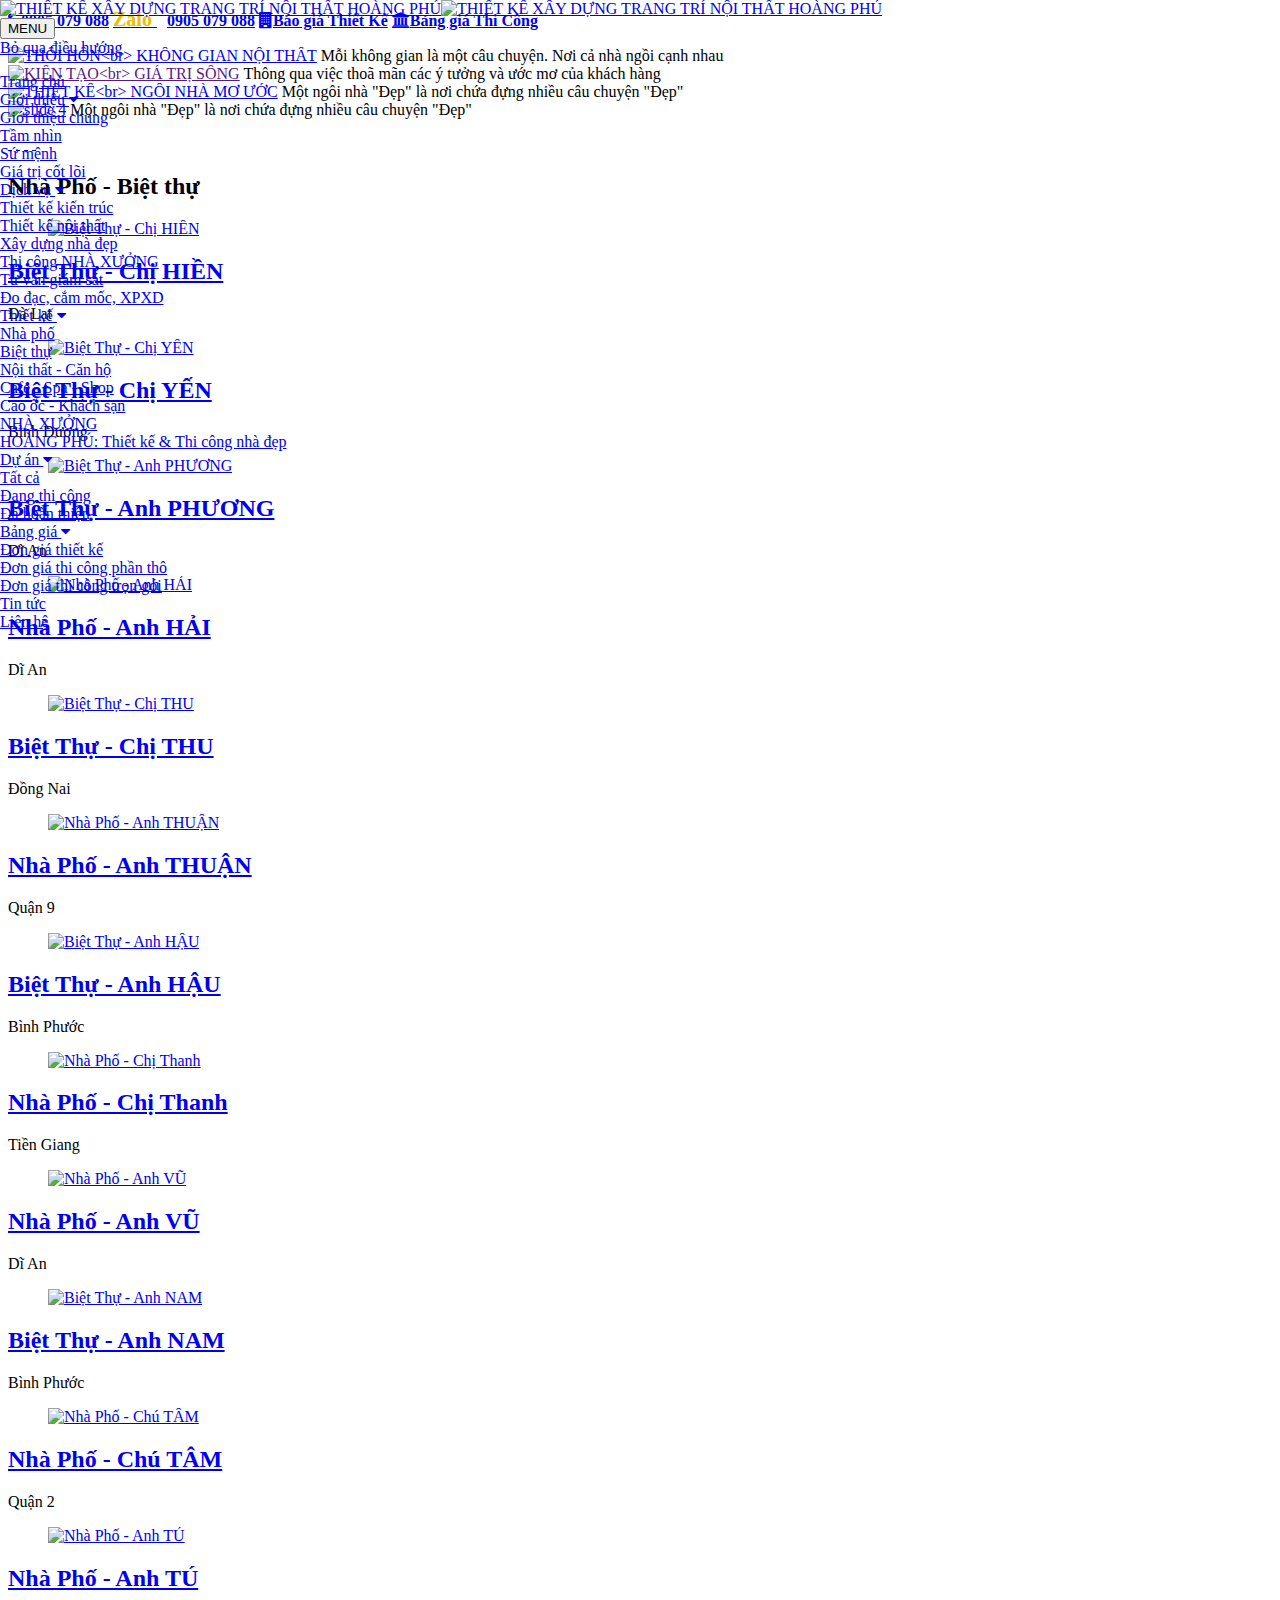
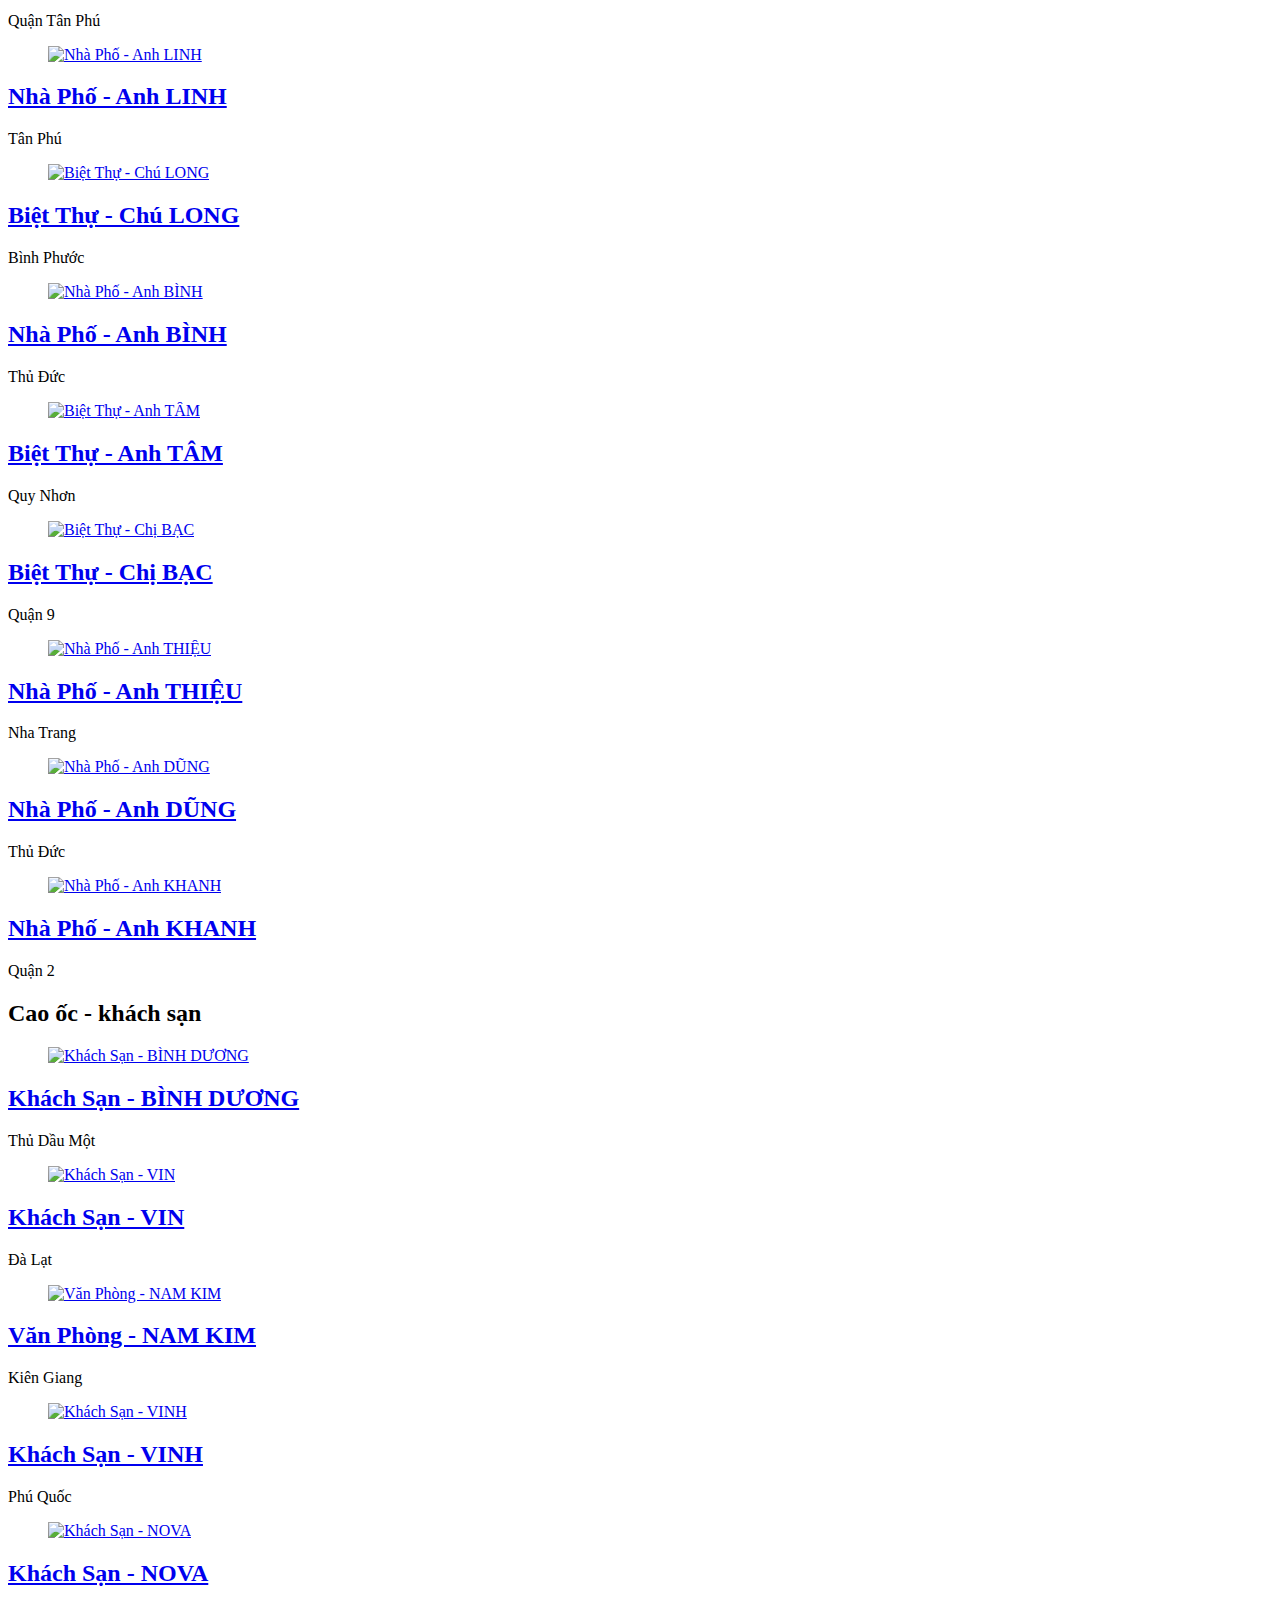
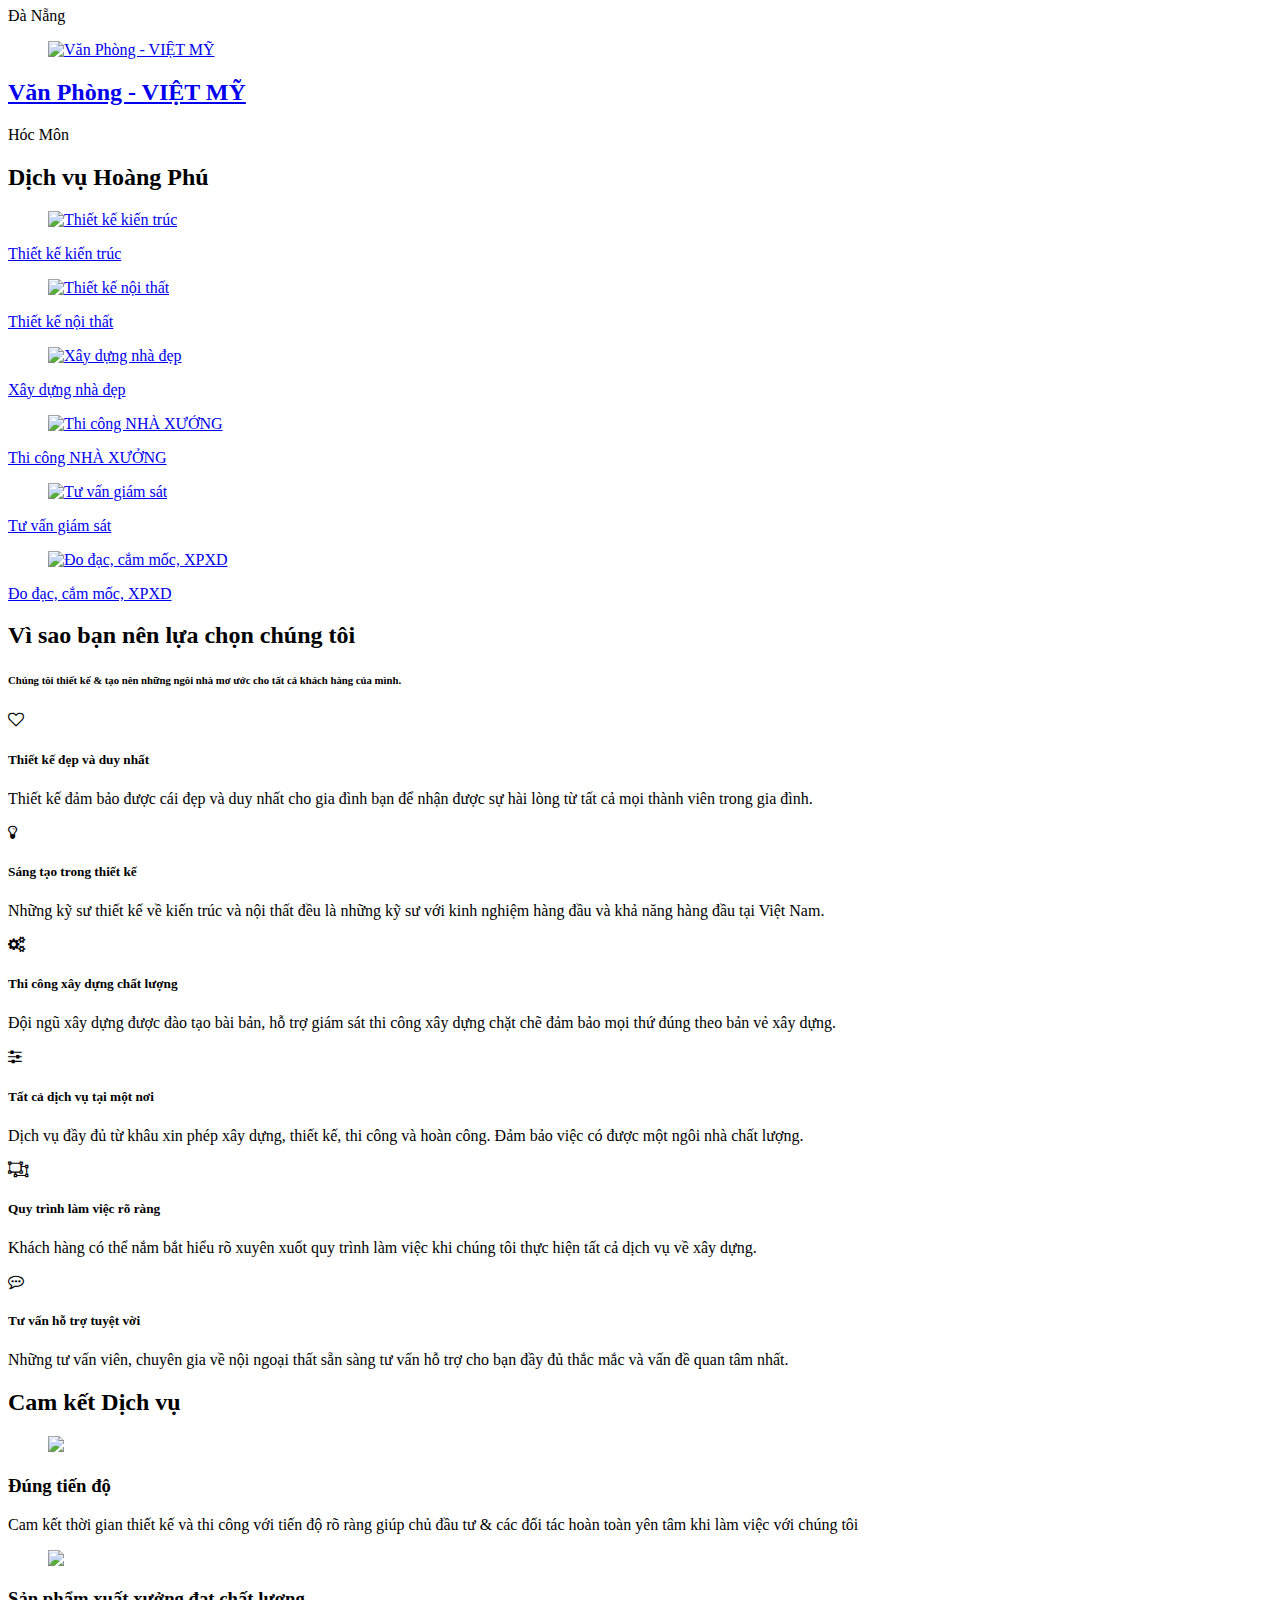
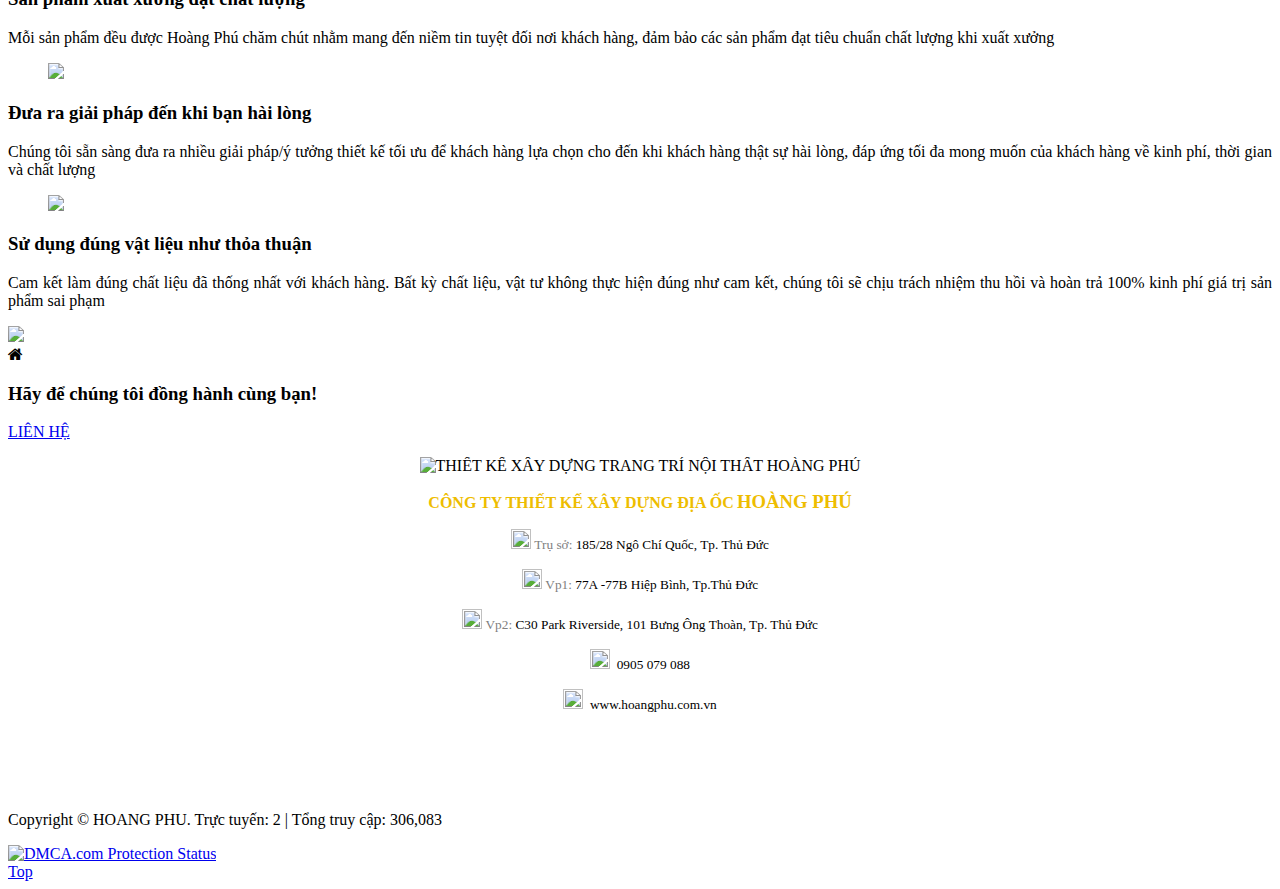
==== html/home.html @ 9a508f5a "html homepage" ====
<!DOCTYPE html>
<html lang="vi" itemscope="" itemtype="http://schema.org/Product">
	<head>
		<meta charset="utf-8">
		<title>HOÀNG PHÚ: Thiết kế & Thi công nhà đẹp</title>
		<base href="http://dev.html.com/">
		<meta name="robots" content="index,follow">
		<meta name="description" content="XÂY DỰNG HOÀNG PHÚ - Thiết Kế & Thi Công Nhà Đẹp, Nội Thất - Hotline/zalo: 0905079088 - www.hoangphu.com.vn - Trụ sở: 185/28 Ngô Chí Quốc, Q.Thủ Đức, HCM - Vp: C30 Park Riverside, 101 Bưng Ông Thoàn, Q.9, HCM">
		<meta name="keywords" content="thiet ke nha pho, thiết kế nhà phố, thiet ke nha pho dep, thiet ke nha pho 1 tang, thiet ke nha pho tang, thiet ke biet thu co dien, thiet ke biet thu mai thai, thiet ke biet thu tan co dien, thiết kế biệt thự vườn, mẫu biệt thự đẹp, biệt thự 2 tầng">
		<meta name="format-detection" content="telephone=no"/>
		<meta content="origin" name="referrer">
		<meta property="og:title" itemprop="name" content="HOÀNG PHÚ: Thiết kế & Thi công nhà đẹp"/>
		<meta property="og:url" content="https://hoangphu.com.vn/trang-chu.html"/>
		<meta property="og:site_name" content="THIẾT KẾ XÂY DỰNG TRANG TRÍ NỘI THẤT HOÀNG PHÚ"/>
		<meta property="og:description" content="XÂY DỰNG HOÀNG PHÚ - Thiết Kế & Thi Công Nhà Đẹp, Nội Thất - Hotline/zalo: 0905079088 - www.hoangphu.com.vn - Trụ sở: 185/28 Ngô Chí Quốc, Q.Thủ Đức, HCM - Vp: C30 Park Riverside, 101 Bưng Ông Thoàn, Q.9, HCM" />
		<!-- Global site tag (gtag.js) - Google Analytics --><script async src="https://www.googletagmanager.com/gtag/js?id=G-7M52BZFC5R"></script><script>window.dataLayer=window.dataLayer||[];function gtag(){dataLayer.push(arguments);}gtag('js',new Date());gtag('config','G-7M52BZFC5R');</script><!-- Google Tag Manager --><script>(function(w,d,s,l,i){w[l]=w[l]||[];w[l].push({'gtm.start':new Date().getTime(),event:'gtm.js'});var f=d.getElementsByTagName(s)[0],j=d.createElement(s),dl=l!='dataLayer'?'&l='+l:'';j.async=true;j.src='https://www.googletagmanager.com/gtm.js?id='+i+dl;f.parentNode.insertBefore(j,f);})(window,document,'script','dataLayer','GTM-WXMTMTJ');</script><!-- End Google Tag Manager -->
		<meta property="og:image" itemprop="image" content="https://hoangphu.com.vn/files/upload/anh-dai-dien-mang-xa-hoi/anh-dai-dien-trang-chu.jpg"/>
		<meta name="twitter:image:src" content="https://hoangphu.com.vn/files/upload/anh-dai-dien-mang-xa-hoi/anh-dai-dien-trang-chu.jpg">
		<meta name="twitter:title" content="HOÀNG PHÚ: Thiết kế & Thi công nhà đẹp" />
		<meta name="twitter:domain" content="https://hoangphu.com.vn/trang-chu.html" />
		<meta name="twitter:description" content="XÂY DỰNG HOÀNG PHÚ - Thiết Kế & Thi Công Nhà Đẹp, Nội Thất - Hotline/zalo: 0905079088 - www.hoangphu.com.vn - Trụ sở: 185/28 Ngô Chí Quốc, Q.Thủ Đức, HCM - Vp: C30 Park Riverside, 101 Bưng Ông Thoàn, Q.9, HCM" />
		<link href="https://hoangphu.com.vn/trang-chu.html" rel="canonical">
		</link>
		<meta name="author" itemprop="author" content="THIẾT KẾ XÂY DỰNG TRANG TRÍ NỘI THẤT HOÀNG PHÚ">
		<meta name="generator" content="prohoangloi@gmail.com - Contao Open Source CMS">
		<meta http-equiv="audience" content="General">
		<meta name="resource-type" content="Document">
		<meta name="revisit-after" content="1 days">
		<meta http-equiv="X-UA-Compatible" content="IE=edge,chrome=1">
		<link href='//ajax.googleapis.com' rel='dns-prefetch'/>
		<link href='//www.facebook.com' rel='dns-prefetch'/>
		<link href='//plus.google.com' rel='dns-prefetch'/>
		<link href='//twitter.com' rel='dns-prefetch'/>
		<link href='//www.youtube.com' rel='dns-prefetch'/>
		<link href='//apis.google.com' rel='dns-prefetch'/>
		<link href='//connect.facebook.net' rel='dns-prefetch'/>
		<link href='//www.google-analytics.com' rel='dns-prefetch'/>
		<link href='//www.googletagservices.com' rel='dns-prefetch'/>
		<link href='//static.xx.fbcdn.net' rel='dns-prefetch'/>
		<link href='//tpc.googlesyndication.com' rel='dns-prefetch'/>
		<style>body ul{padding-left: 0;}</style>
		<meta name="viewport" content="width=device-width,initial-scale=1.0">
		<style>@media screen and (min-width: 1200px){.container{max-width:100%;width:1300px !important;}}</style>
		<link rel="stylesheet" href="http://dev.html.com/assets/css/home.css" media="all">		
		<script src="assets/js/030555ee423f.js"></script>
		<link rel="shortcut icon" type="image/x-icon" href="https://hoangphu.com.vn/share/favicon-cong-ty-hoang-phu.ico">
		<link rel="apple-touch-icon" href="https://hoangphu.com.vn/share/favicon-apple-touch-icon-cong-ty-hoang-phu.png">
		<link rel="stylesheet" href="assets/jquery/wow-slider/css.css" media="all">
		<link rel="stylesheet" href="files/system/css/news.css" media="all">
		<link rel="stylesheet" href="https://stackpath.bootstrapcdn.com/font-awesome/4.7.0/css/font-awesome.min.css" media="all">
		<link rel="stylesheet" href="assets/jquery/wow/wow-animate.css" media="all">
		<link rel="stylesheet" href="assets/css/4ce160f4c6d7.css" media="all">
		<script src="/assets/jquery/config/default.js" defer></script>
		<style>#header .csticky{top: 0px !important;bottom: inherit !important;position: fixed !important;z-index: 1000;width: 100%;left: 0px;transition: transform .5s ease-in-out,transform .5s ease-in-out,background .5s ease-in-out;-moz-transition: height .5s ease-in-out,-moz-transform .5s ease-in-out,background .5s ease-in-out;-webkit-transition: height .5s ease-in-out,-webkit-transform .5s ease-in-out,background .5s ease-in-out;-o-transition: height .5s ease-in-out,-o-transform .5s ease-in-out,background .5s ease-in-out;-webkit-animation-duration: 0.5s;-moz-animation-duration: 0.5s;-o-animation-duration: 0.5s;animation-duration: 0.5s;-webkit-animation-name: fadeInDown;animation-name: fadeInDown;}@-webkit-keyframes fadeInDown{0%{opacity: 0;-webkit-transform: translate3d(0,-100%,0);transform: translate3d(0,-100%,0);}100%{opacity: 1;-webkit-transform: none;transform: none;}}@keyframes fadeInDown{0%{opacity: 0;-webkit-transform: translate3d(0,-100%,0);-ms-transform: translate3d(0,-100%,0);transform: translate3d(0,-100%,0);}100%{opacity: 1;-webkit-transform: none;-ms-transform: none;transform: none;}}.csticky-holder>.parent-is-stuck:after{content:"" !important;display: block !important;clear: both !important;}.csticky-holder>.parent-is-stuck>div{float: inherit !important;max-width: 100%;}@media screen and (max-width: 991px){.csticky-holder>.csticky{position: relative !important;top:inherit !important;}.csticky-holder>.parent-is-stuck,.csticky-holder .csticky-stick{position: relative !important;max-width: 100% !important;height: auto !important;top: inherit !important;}}</style>
		<script src="assets/jquery/wow/wow.min.js"></script><script>new WOW().init();</script><script src="/assets/jquery/wow-slider/wow.js" defer></script><script src="/assets/jquery/wow-slider/wow-effect.js" defer></script><script src="/assets/jquery/mpmansory/mp_mansory.js"></script><script src="https://hoangphu.com.vn/assets/bootstrap/js/bootstrap.min.js" defer></script>
		<style>#container{display:none !important;}@media screen and (min-width:768px){#header .more-inside-menu{position: absolute;top: 0px;left: 0px;right: 0px;z-index: 1000;background: none;box-shadow:none}}body{background:#FFF !important;}</style>
		<!-- Google Tag Manager (noscript) -->
		<noscript><iframe src="https://www.googletagmanager.com/ns.html?id=GTM-T3HDD78" height="0" width="0" style="display:none;visibility:hidden"></iframe></noscript>
		<!-- End Google Tag Manager (noscript) --><!-- Global site tag (gtag.js) - Google Analytics --><script async src="https://www.googletagmanager.com/gtag/js?id=UA-105630830-1"></script><script>window.dataLayer=window.dataLayer||[];function gtag(){dataLayer.push(arguments);}gtag('js',new Date());gtag('config','UA-105630830-1');</script><!-- Global site tag (gtag.js) - Google Ads: 647737981 --><script async src="https://www.googletagmanager.com/gtag/js?id=AW-647737981"></script><script>window.dataLayer=window.dataLayer||[];function gtag(){dataLayer.push(arguments);}gtag('js',new Date());gtag('config','AW-647737981');</script><!--[if lt IE 9]><script src="assets/html5shiv/3.7.2/html5shiv-printshiv.min.js"></script><![endif]-->
	</head>
	<body id="top" class="win chrome webkit ch90">
		<!-- Google Tag Manager (noscript) -->
		<noscript><iframe src="https://www.googletagmanager.com/ns.html?id=GTM-WXMTMTJ" height="0" width="0" style="display:none;visibility:hidden"></iframe></noscript>
		<!-- End Google Tag Manager (noscript) --> 
		<div id="wrapper" class="clearfix">
			<header id="header" class="relative">
				<div class="inside">
					<style>@media (max-width: 767.98px){.zalo-text{line-height: 1;font-size: 17px !important;margin-right: 0 !important;}}</style>
					<div class="header-hotline-mobile text-center padding-bs-0"> <a class="btn-xs" href="tel:0905079088" title="0905079088"><i class="fa fa-phone"></i><b>0905 079 088</b></a> <a class="btn-xs" href="https://zalo.me/0905079088" title="0905079088" target="_blank" > <b style="color:#eebd00;margin-right: 10px;font-weight: bold;font-size: 20px;" class="zalo-text"> Zalo </b><b>0905 079 088</b></a> <a class="btn-xs" href="don-gia-thiet-ke-kien-truc.html" title="Báo giá Thiết Kế" target="_blank"><i class="fa fa-building" aria-hidden="true"></i><b>Báo giá Thiết Kế</b></a> <a class="btn-xs" href="bang-gia/don-gia-thi-cong-phan-tho.html" title="Bảng Giá Thi Công" target="_blank"><i class="fa fa-university" aria-hidden="true"></i><b>Bảng giá Thi Công</b></a></div>
					<div class="relative">
						<div class="more-inside-menu csticky-div">
							<div class="background-menu container padding-bs-0 p-menu">
								<div class="logo hidden-lg hidden-md col-xs-8 col-xs-push-2 col-sm-push-0 padding-bs-0 col-sm-left col-xs-center img-reponsive"> <a href="/" title="THIẾT KẾ XÂY DỰNG TRANG TRÍ NỘI THẤT HOÀNG PHÚ" class="inline-block"><img class="hidden-xs" src="/files/system/img/general/logo.png" alt="THIẾT KẾ XÂY DỰNG TRANG TRÍ NỘI THẤT HOÀNG PHÚ"><img class="hidden-lg hidden-md hidden-sm" src="/files/system/img/general/logo-mobile.png" alt="THIẾT KẾ XÂY DỰNG TRANG TRÍ NỘI THẤT HOÀNG PHÚ"></a></div>
								<!-- indexer::stop --> 
								<nav class="navbar mod_navigation navbar-default nav-fixed nav-header col-sm-no-padding-right col-md-center block"">
									<div class="navbar-header">
										<button type="button" class="navbar-toggle" data-toggle="collapse" data-target=".navbar-ex842-collapse">
											<span class="sr-only">Toggle navigation</span><!-- <span class="icon-bar"></span> <span class="icon-bar"></span> <span class="icon-bar"></span> --> MENU 
										</button>
										<a class="navbar-brand" href="#"></a>
									</div>
									<div class="collapse navbar-collapse navbar-ex842-collapse">
										<a href="#skipNavigation842" class="invisible"> Bỏ qua điều hướng</a> 
										<ul class="level_1 nav ">
											<li class="trail sibling first" > <a href="https://hoangphu.com.vn/trang-chu.html" title="HOÀNG PHÚ: Thiết kế &amp; Thi công nhà đẹp" class="trail sibling first" >Trang chủ </a> </li>
											<li class="submenu sibling" >
												<a href="https://hoangphu.com.vn/gioi-thieu/gioi-thieu-chung.html" title="HOÀNG PHÚ: Thiết kế &amp; Thi công nhà đẹp" class="submenu sibling dropdown-toggle" data-toggle="dropdown" >Giới thiệu <b class="caret-icon fa fa-caret-down"></b> </a>
												<ul class="level_2 dropdown-menu multi-level">
													<li class="first" > <a href="https://hoangphu.com.vn/gioi-thieu/gioi-thieu-chung.html" title="Giới Thiệu - HOÀNG PHÚ - Thiết Kế &amp; Thi Công Nhà Đẹp, Nội Thất" class="first" >Giới thiệu chung </a> </li>
													<li> <a href="https://hoangphu.com.vn/tam-nhin.html" title="Tầm nhìn">Tầm nhìn </a> </li>
													<li> <a href="https://hoangphu.com.vn/gioi-thieu/su-menh.html" title="Sứ mệnh">Sứ mệnh </a> </li>
													<li class="last" > <a href="https://hoangphu.com.vn/gioi-thieu/gia-tri-cot-loi.html" title="Giá trị cốt lõi" class="last" >Giá trị cốt lõi </a> </li>
												</ul>
											</li>
											<li class="submenu sibling" >
												<a href="https://hoangphu.com.vn/dich-vu/thiet-ke-kien-truc.html" title="HOÀNG PHÚ: Thiết kế &amp; Thi công nhà đẹp" class="submenu sibling dropdown-toggle" data-toggle="dropdown" >Dịch vụ <b class="caret-icon fa fa-caret-down"></b> </a>
												<ul class="level_2 dropdown-menu multi-level">
													<li class="first" > <a href="https://hoangphu.com.vn/dich-vu/thiet-ke-kien-truc.html" title="Thiết Kế Kiến Trúc - HOÀNG PHÚ - Thiết Kế &amp; Thi Công Nhà Đẹp" class="first" >Thiết kế kiến trúc </a> </li>
													<li> <a href="https://hoangphu.com.vn/dich-vu/thiet-ke-noi-that.html" title="Thiết Kế Nội Thất HOÀNG PHÚ - Thiết kế thi công trọn gói">Thiết kế nội thất </a> </li>
													<li> <a href="https://hoangphu.com.vn/dich-vu/xay-dung-nha-dep.html" title="Xây dựng nhà đẹp">Xây dựng nhà đẹp </a> </li>
													<li> <a href="https://hoangphu.com.vn/dich-vu/thi-cong-nha-xuong.html" title="Thi công nhà xưởng">Thi công NHÀ XƯỞNG </a> </li>
													<li> <a href="https://hoangphu.com.vn/dich-vu/tu-van-giam-sat.html" title="Tư vấn giám sát">Tư vấn giám sát </a> </li>
													<li class="last" > <a href="https://hoangphu.com.vn/dich-vu/do-dac-cam-moc-xpxd.html" title="Đo đạc, cắm mốc, XPXD" class="last" >Đo đạc, cắm mốc, XPXD </a> </li>
												</ul>
											</li>
											<li class="sibling" >
												<a href="https://hoangphu.com.vn/thiet-ke.html" title="HOÀNG PHÚ: Thiết Kế &amp; Thi Công Nhà Đẹp" class="sibling dropdown-toggle" data-toggle="dropdown" >Thiết kế <b class="caret-icon fa fa-caret-down"></b> </a> 
												<ul class=" level_2 dropdown-menu">
													<li class="first"><a href="https://hoangphu.com.vn/thiet-ke-hp/nha-pho.html" title="Nhà phố" class="cate-75 cate-init items ">Nhà phố</a></li>
													<li class=""><a href="https://hoangphu.com.vn/thiet-ke-hp/biet-thu.html" title="Biệt thự" class="cate-76 cate-init items ">Biệt thự</a></li>
													<li class=""><a href="https://hoangphu.com.vn/thiet-ke-hp/noi-that-82.html" title="Nội thất - Căn hộ" class="cate-82 cate-init items ">Nội thất - Căn hộ</a></li>
													<li class=""><a href="https://hoangphu.com.vn/thiet-ke-hp/cafe-spa-shop.html" title="Cafe - Spa - Shop" class="cate-78 cate-init items ">Cafe - Spa - Shop</a></li>
													<li class=""><a href="https://hoangphu.com.vn/thiet-ke-hp/cao-oc-khach-san.html" title="Cao ốc - Khách sạn" class="cate-96 cate-init items ">Cao ốc - Khách sạn</a></li>
													<li class=" last"><a href="https://hoangphu.com.vn/thiet-ke-hp/nha-xuong.html" title="NHÀ XƯỞNG" class="cate-97 cate-init items ">NHÀ XƯỞNG</a></li>
												</ul>
											</li>
											<li class="hidden-xs logo-desktop hidden-sm sibling" > <a href="https://hoangphu.com.vn/trang-chu.html" title="HOÀNG PHÚ: Thiết kế &amp; Thi công nhà đẹp" class="hidden-xs logo-desktop hidden-sm sibling" >HOÀNG PHÚ: Thiết kế & Thi công nhà đẹp </a> </li>
											<li class="submenu sibling" >
												<a href="xay-dung-c/dang-thi-cong.html" title="Dự Án - XÂY DỰNG HOÀNG PHÚ - Thiết Kế &amp; Thi Công Nhà Đẹp, Nội Thất" class="submenu sibling dropdown-toggle" data-toggle="dropdown" >Dự án <b class="caret-icon fa fa-caret-down"></b> </a>
												<ul class="level_2 dropdown-menu multi-level">
													<li class="first last" > <a href="https://hoangphu.com.vn/du-an/tat-ca.html" title="Tất cả" class="first last" >Tất cả </a> </li>
												</ul>
												<ul class=" level_2 dropdown-menu">
													<li class="first"><a href="https://hoangphu.com.vn/xay-dung-c/dang-thi-cong.html" title="Đang thi công" class="cate-93 cate-init items ">Đang thi công</a></li>
													<li class=" last"><a href="https://hoangphu.com.vn/xay-dung-c/da-hoan-thien.html" title="Đã hoàn thiện" class="cate-85 cate-init items ">Đã hoàn thiện</a></li>
												</ul>
											</li>
											<li class="submenu sibling" >
												<a href="https://hoangphu.com.vn/bang-gia/don-gia-thi-cong-phan-tho.html" title="Bảng Giá - XÂY DỰNG HOÀNG PHÚ - Thiết Kế &amp; Thi Công Nhà Đẹp, Nội Thất" class="submenu sibling dropdown-toggle" data-toggle="dropdown" >Bảng giá <b class="caret-icon fa fa-caret-down"></b> </a>
												<ul class="level_2 dropdown-menu multi-level">
													<li class="first" > <a href="https://hoangphu.com.vn/don-gia-thiet-ke-kien-truc.html" title="Đơn Giá Thiết Kế - XÂY DỰNG HOÀNG PHÚ - Thiết Kế &amp; Thi Công Nhà Đẹp, Nội Thất" class="first" >Đơn giá thiết kế </a> </li>
													<li> <a href="https://hoangphu.com.vn/bang-gia/don-gia-thi-cong-phan-tho.html" title="Đơn Giá Thi Công Phần Thô - XÂY DỰNG HOÀNG PHÚ - Thiết Kế &amp; Thi Công Nhà Đẹp, Nội Thất">Đơn giá thi công phần thô </a> </li>
													<li class="last" > <a href="https://hoangphu.com.vn/don-gia-thi-cong-tron-goi.html" title="Đơn Giá Thi Công Trọn Gói - XÂY DỰNG HOÀNG PHÚ - Thiết Kế &amp; Thi Công Nhà Đẹp, Nội Thất" class="last" >Đơn giá thi công trọn gói </a> </li>
												</ul>
											</li>
											<li class="sibling" > <a href="https://hoangphu.com.vn/tin-tuc.html" title="Thiết Kế Nhà Đẹp | 500 Mẫu Nhà Đẹp Hot Nhất 2021" class="sibling" >Tin tức </a> </li>
											<li class="sibling last" > <a href="https://hoangphu.com.vn/lien-he.html" title="Liên Hệ - HOÀNG PHÚ Design &amp; Construction" class="sibling last" >Liên hệ </a> </li>
										</ul>
										<a id="skipNavigation842" class="invisible">&nbsp;</a>
									</div>
								</nav>
								<!-- indexer::continue -->
								<div class="col-sm-1 col-xs-2"></div>
							</div>
						</div>
					</div>
					<!-- indexer::stop -->
					<div class="mod_rocksolid_slider slider-header slider-home block">
						<div id="wowslider-container-705" class="container-slider">
							<div class="ws_images">
								<ul>
									<li> <a href="bang-gia/don-gia-thi-cong-phan-tho.html" title="THỔI HỒN&lt;br&#62; KHÔNG GIAN NỘI THẤT"><img src="files/upload/slide-new/slide-001.jpg" alt="THỔI HỒN&lt;br&#62; KHÔNG GIAN NỘI THẤT" title="THỔI HỒN&lt;br&#62; KHÔNG GIAN NỘI THẤT" id="wows1_1"/></a>					 Mỗi không gian là một câu chuyện. Nơi cả nhà ngồi cạnh nhau					 </li>
									<li> <a href="" title="KIẾN TẠO&lt;br&#62; GIÁ TRỊ SỐNG"><img src="files/upload/slide-new/slide-002.jpg" alt="KIẾN TẠO&lt;br&#62; GIÁ TRỊ SỐNG" title="KIẾN TẠO&lt;br&#62; GIÁ TRỊ SỐNG" id="wows1_2"/></a>					 Thông qua việc thoã mãn các ý tưởng và ước mơ của khách hàng					 </li>
									<li> <a href="https://hoangphu.com.vn/don-gia-thiet-ke-kien-truc.html" title="THIẾT KẾ&lt;br&#62; NGÔI NHÀ MƠ ƯỚC"><img src="files/upload/slide-new/slide-003.jpg" alt="THIẾT KẾ&lt;br&#62; NGÔI NHÀ MƠ ƯỚC" title="THIẾT KẾ&lt;br&#62; NGÔI NHÀ MƠ ƯỚC" id="wows1_3"/></a>					 Một ngôi nhà "Đẹp" là nơi chứa đựng nhiều câu chuyện "Đẹp"					 </li>
									<li> <a href="https://hoangphu.com.vn/don-gia-thiet-ke-kien-truc.html" title="slide 4"><img src="files/upload/slide-new/slide-004.jpg" alt="slide 4" title="slide 4" id="wows1_4"/></a>					 Một ngôi nhà "Đẹp" là nơi chứa đựng nhiều câu chuyện "Đẹp"					 </li>
								</ul>
							</div>
							<div class="ws_bullets">
								<div> <a href="files/upload/slide-new/slide-001.jpg" title="THỔI HỒN&lt;br&#62; KHÔNG GIAN NỘI THẤT"><span>&nbsp;</span></a> <a href="files/upload/slide-new/slide-002.jpg" title="KIẾN TẠO&lt;br&#62; GIÁ TRỊ SỐNG"><span>&nbsp;</span></a> <a href="files/upload/slide-new/slide-003.jpg" title="THIẾT KẾ&lt;br&#62; NGÔI NHÀ MƠ ƯỚC"><span>&nbsp;</span></a> <a href="files/upload/slide-new/slide-004.jpg" title="slide 4"><span>&nbsp;</span></a></div>
							</div>
						</div>
						<script>(function($){$(document).ready(function(){$("#wowslider-container-705").wowSlider({effect: "parallax",prev: "",next: "",duration: 6000,delay: 7000,width: 1400,height: 1400,autoPlay: true,autoPlayVideo: false,playPause: false,stopOnHover: false,loop: false,bullets: 0,caption: false,captionEffect: "none",captionDuration: 6000,controls: false,controlsThumb: false,responsive: 2,fullScreen: false,gestures: 2,onBeforeStep: 0,images: 0});});}(jQuery));</script>
					</div>
					<!-- indexer::continue -->
					<div class="mod_article first last block" id="article-header">
						<div class="contruction-div div-padding-top">
							<h2 class="ce_headline title-headdline text-center container"> <span> Nhà Phố - <strong>Biệt thự</strong> </span></h2>
							<!-- indexer::stop -->
							<div class="mod_newslist list-news-scroll block-color container col-sm-no-padding-left col-sm-no-padding-right block">
								<div class="content" id="content-news-916">
									<div class="layout_latest arc_76 block first even text-center wow fadeInUp child-list-1" data-order="1">
										<div class="aniview slow" av-animation="fadeIn">
											<figure class="image_container float_above"> <a href="thietke/biet-thu-chi-hien.html" title="Biệt Thự - Chị HIỀN"> <img src="assets/images/8/hien-villa-dalat-01-b85d1298.jpg" width="360" height="290" alt="Biệt Thự - Chị HIỀN"> </a></figure>
											<div class="content">
												<h2> <a href="thietke/biet-thu-chi-hien.html" title="Xem bài viết: Biệt Thự - Chị HIỀN">Biệt Thự - Chị HIỀN</a> </h2>
												<div class="teaser"> Đà Lạt</div>
											</div>
										</div>
									</div>
									<div class="layout_latest arc_76 block odd text-center wow fadeInUp child-list-2" data-order="2">
										<div class="aniview slow" av-animation="fadeIn">
											<figure class="image_container float_above"> <a href="thietke/biet-thu-chi-yen.html" title="Biệt Thự - Chị YẾN"> <img src="assets/images/f/thiet-ke-biet-thu-chi-yen-binh-duong-01-483b9c0f.jpg" width="360" height="286" alt="Biệt Thự - Chị YẾN"> </a></figure>
											<div class="content">
												<h2> <a href="thietke/biet-thu-chi-yen.html" title="Xem bài viết: Biệt Thự - Chị YẾN">Biệt Thự - Chị YẾN</a> </h2>
												<div class="teaser"> Bình Dương</div>
											</div>
										</div>
									</div>
									<div class="layout_latest arc_76 block even text-center wow fadeInUp child-list-3" data-order="3">
										<div class="aniview slow" av-animation="fadeIn">
											<figure class="image_container float_above"> <a href="thietke/biet-thu-anh-phuong.html" title="Biệt Thự - Anh PHƯƠNG"> <img src="assets/images/1/thiet-ke-biet-thu-anh-phuong-di-an-01-c2c74ed1.jpg" width="360" height="280" alt="Biệt Thự - Anh PHƯƠNG"> </a></figure>
											<div class="content">
												<h2> <a href="thietke/biet-thu-anh-phuong.html" title="Xem bài viết: Biệt Thự - Anh PHƯƠNG">Biệt Thự - Anh PHƯƠNG</a> </h2>
												<div class="teaser"> Dĩ An</div>
											</div>
										</div>
									</div>
									<div class="layout_latest arc_75 block odd text-center wow fadeInUp child-list-4" data-order="4">
										<div class="aniview slow" av-animation="fadeIn">
											<figure class="image_container float_above"> <a href="thietke/nha-pho-anh-hai.html" title="Nhà Phố - Anh HẢI"> <img src="assets/images/7/thiet-ke-nha-pho-hai-house-01-0123f707.jpg" width="360" height="480" alt="Nhà Phố - Anh HẢI"> </a></figure>
											<div class="content">
												<h2> <a href="thietke/nha-pho-anh-hai.html" title="Xem bài viết: Nhà Phố - Anh HẢI">Nhà Phố - Anh HẢI</a> </h2>
												<div class="teaser"> Dĩ An</div>
											</div>
										</div>
									</div>
									<div class="layout_latest arc_76 block even text-center wow fadeInUp child-list-1" data-order="5">
										<div class="aniview slow" av-animation="fadeIn">
											<figure class="image_container float_above"> <a href="thietke/thiet-ke-thi-cong-tron-goi-biet-thu-tai-dong-nai.html" title="Biệt Thự - Chị THU"> <img src="assets/images/d/thiet-ke-biet-thu-chi-thu-dong-nai-9b7a46ad.jpg" width="360" height="324" alt="Biệt Thự - Chị THU"> </a></figure>
											<div class="content">
												<h2> <a href="thietke/thiet-ke-thi-cong-tron-goi-biet-thu-tai-dong-nai.html" title="Xem bài viết: Biệt Thự - Chị THU">Biệt Thự - Chị THU</a> </h2>
												<div class="teaser"> Đồng Nai</div>
											</div>
										</div>
									</div>
									<div class="layout_latest arc_75 block odd text-center wow fadeInUp child-list-2" data-order="6">
										<div class="aniview slow" av-animation="fadeIn">
											<figure class="image_container float_above"> <a href="thietke/nha-pho-anh-thuan.html" title="Nhà Phố - Anh THUẬN"> <img src="assets/images/a/thiet-ke-nha-pho-anh-thuan-thu-duc-01-1442888a.jpg" width="360" height="360" alt="Nhà Phố - Anh THUẬN"> </a></figure>
											<div class="content">
												<h2> <a href="thietke/nha-pho-anh-thuan.html" title="Xem bài viết: Nhà Phố - Anh THUẬN">Nhà Phố - Anh THUẬN</a> </h2>
												<div class="teaser"> Quận 9</div>
											</div>
										</div>
									</div>
									<div class="layout_latest arc_76 block even text-center wow fadeInUp child-list-3" data-order="7">
										<div class="aniview slow" av-animation="fadeIn">
											<figure class="image_container float_above"> <a href="thietke/biet-thu-anh-hau.html" title="Biệt Thự - Anh HẬU"> <img src="assets/images/9/thiet-ke-biet-thu-anh-hau-binh-phuoc-01-f3d3a649.jpg" width="360" height="240" alt="Biệt Thự - Anh HẬU"> </a></figure>
											<div class="content">
												<h2> <a href="thietke/biet-thu-anh-hau.html" title="Xem bài viết: Biệt Thự - Anh HẬU">Biệt Thự - Anh HẬU</a> </h2>
												<div class="teaser"> Bình Phước</div>
											</div>
										</div>
									</div>
									<div class="layout_latest arc_75 block odd text-center wow fadeInUp child-list-4" data-order="8">
										<div class="aniview slow" av-animation="fadeIn">
											<figure class="image_container float_above"> <a href="thietke/nha-pho-chi-thanh.html" title="Nhà Phố - Chị Thanh"> <img src="assets/images/6/thiet-ke-nha-pho-chinh-thanh-tien-giang-01-50701ef6.jpg" width="360" height="360" alt="Nhà Phố - Chị Thanh"> </a></figure>
											<div class="content">
												<h2> <a href="thietke/nha-pho-chi-thanh.html" title="Xem bài viết: Nhà Phố - Chị Thanh">Nhà Phố - Chị Thanh</a> </h2>
												<div class="teaser"> Tiền Giang</div>
											</div>
										</div>
									</div>
									<div class="layout_latest arc_75 block even text-center wow fadeInUp child-list-1" data-order="9">
										<div class="aniview slow" av-animation="fadeIn">
											<figure class="image_container float_above"> <a href="thietke/nha-pho-anh-vu-2112.html" title="Nhà Phố - Anh VŨ"> <img src="assets/images/9/thiet-ke-nha-pho-anh-vu-di-an-01-e08f5739.png" width="360" height="489" alt="Nhà Phố - Anh VŨ"> </a></figure>
											<div class="content">
												<h2> <a href="thietke/nha-pho-anh-vu-2112.html" title="Xem bài viết: Nhà Phố - Anh VŨ">Nhà Phố - Anh VŨ</a> </h2>
												<div class="teaser"> Dĩ An</div>
											</div>
										</div>
									</div>
									<div class="layout_latest arc_76 block odd text-center wow fadeInUp child-list-2" data-order="10">
										<div class="aniview slow" av-animation="fadeIn">
											<figure class="image_container float_above"> <a href="thietke/biet-thu-anh-nam-2137.html" title="Biệt Thự - Anh NAM"> <img src="assets/images/4/thiet-ke-biet-thu-anh-nam-binh-phuoc-01-0237cc74.jpg" width="360" height="240" alt="Biệt Thự - Anh NAM"> </a></figure>
											<div class="content">
												<h2> <a href="thietke/biet-thu-anh-nam-2137.html" title="Xem bài viết: Biệt Thự - Anh NAM">Biệt Thự - Anh NAM</a> </h2>
												<div class="teaser"> Bình Phước</div>
											</div>
										</div>
									</div>
									<div class="layout_latest arc_75 block even text-center wow fadeInUp child-list-3" data-order="11">
										<div class="aniview slow" av-animation="fadeIn">
											<figure class="image_container float_above"> <a href="thietke/nha-pho-chu-tam.html" title="Nhà Phố - Chú TÂM"> <img src="assets/images/1/nha-pho-chu-tam-quan-2-01-16d36f21.jpg" width="360" height="446" alt="Nhà Phố - Chú TÂM"> </a></figure>
											<div class="content">
												<h2> <a href="thietke/nha-pho-chu-tam.html" title="Xem bài viết: Nhà Phố - Chú TÂM">Nhà Phố - Chú TÂM</a> </h2>
												<div class="teaser"> Quận 2</div>
											</div>
										</div>
									</div>
									<div class="layout_latest arc_75 block odd text-center wow fadeInUp child-list-4" data-order="12">
										<div class="aniview slow" av-animation="fadeIn">
											<figure class="image_container float_above"> <a href="thietke/nha-pho-anh-tu-2064.html" title="Nhà Phố - Anh TÚ"> <img src="assets/images/3/nha-pho-anh-tu-quan-tan-phu-01-6be50cc3.jpg" width="360" height="514" alt="Nhà Phố - Anh TÚ"> </a></figure>
											<div class="content">
												<h2> <a href="thietke/nha-pho-anh-tu-2064.html" title="Xem bài viết: Nhà Phố - Anh TÚ">Nhà Phố - Anh TÚ</a> </h2>
												<div class="teaser"> Quận Tân Phú</div>
											</div>
										</div>
									</div>
									<div class="layout_latest arc_75 block even text-center wow fadeInUp child-list-1" data-order="13">
										<div class="aniview slow" av-animation="fadeIn">
											<figure class="image_container float_above"> <a href="thietke/nha-pho-anh-linh.html" title="Nhà Phố - Anh LINH"> <img src="assets/images/1/thiet-ke-nha-pho-anh-linh-quan-tan-phu-01-e4d49ef1.jpg" width="360" height="463" alt="Nhà Phố - Anh LINH"> </a></figure>
											<div class="content">
												<h2> <a href="thietke/nha-pho-anh-linh.html" title="Xem bài viết: Nhà Phố - Anh LINH">Nhà Phố - Anh LINH</a> </h2>
												<div class="teaser"> Tân Phú</div>
											</div>
										</div>
									</div>
									<div class="layout_latest arc_76 block odd text-center wow fadeInUp child-list-2" data-order="14">
										<div class="aniview slow" av-animation="fadeIn">
											<figure class="image_container float_above"> <a href="thietke/biet-thu-chu-long.html" title="Biệt Thự - Chú LONG"> <img src="assets/images/4/long-villa-binh-phuoc-01-ab8dad04.jpg" width="360" height="202" alt="Biệt Thự - Chú LONG"> </a></figure>
											<div class="content">
												<h2> <a href="thietke/biet-thu-chu-long.html" title="Xem bài viết: Biệt Thự - Chú LONG">Biệt Thự - Chú LONG</a> </h2>
												<div class="teaser"> Bình Phước</div>
											</div>
										</div>
									</div>
									<div class="layout_latest arc_75 block even text-center wow fadeInUp child-list-3" data-order="15">
										<div class="aniview slow" av-animation="fadeIn">
											<figure class="image_container float_above"> <a href="thietke/nha-pho-anh-binh.html" title="Nhà Phố - Anh BÌNH"> <img src="assets/images/3/nha-pho-anh-binh-quan-thu-duc-01-ee73c943.jpg" width="360" height="504" alt="Nhà Phố - Anh BÌNH"> </a></figure>
											<div class="content">
												<h2> <a href="thietke/nha-pho-anh-binh.html" title="Xem bài viết: Nhà Phố - Anh BÌNH">Nhà Phố - Anh BÌNH</a> </h2>
												<div class="teaser"> Thủ Đức</div>
											</div>
										</div>
									</div>
									<div class="layout_latest arc_76 block odd text-center wow fadeInUp child-list-4" data-order="16">
										<div class="aniview slow" av-animation="fadeIn">
											<figure class="image_container float_above"> <a href="thietke/biet-thu-anh-tam.html" title="Biệt Thự - Anh TÂM"> <img src="assets/images/1/thiet-ke-biet-thu-anh-tam-quy-nhon-01-0dfeb731.jpg" width="360" height="225" alt="Biệt Thự - Anh TÂM"> </a></figure>
											<div class="content">
												<h2> <a href="thietke/biet-thu-anh-tam.html" title="Xem bài viết: Biệt Thự - Anh TÂM">Biệt Thự - Anh TÂM</a> </h2>
												<div class="teaser"> Quy Nhơn</div>
											</div>
										</div>
									</div>
									<div class="layout_latest arc_76 block even text-center wow fadeInUp child-list-1" data-order="17">
										<div class="aniview slow" av-animation="fadeIn">
											<figure class="image_container float_above"> <a href="thietke/biet-thu-chi-bac.html" title="Biệt Thự - Chị BẠC"> <img src="assets/images/3/biet-thu-chi-bac-quan-9-01-2c379f63.jpg" width="360" height="450" alt="Biệt Thự - Chị BẠC"> </a></figure>
											<div class="content">
												<h2> <a href="thietke/biet-thu-chi-bac.html" title="Xem bài viết: Biệt Thự - Chị BẠC">Biệt Thự - Chị BẠC</a> </h2>
												<div class="teaser"> Quận 9</div>
											</div>
										</div>
									</div>
									<div class="layout_latest arc_75 block odd text-center wow fadeInUp child-list-2" data-order="18">
										<div class="aniview slow" av-animation="fadeIn">
											<figure class="image_container float_above"> <a href="thietke/nha-pho-anh-thieu.html" title="Nhà Phố - Anh THIỆU"> <img src="assets/images/9/nha-pho-anh-thieu-nha-trang-01-cef59a99.jpg" width="360" height="432" alt="Nhà Phố - Anh THIỆU"> </a></figure>
											<div class="content">
												<h2> <a href="thietke/nha-pho-anh-thieu.html" title="Xem bài viết: Nhà Phố - Anh THIỆU">Nhà Phố - Anh THIỆU</a> </h2>
												<div class="teaser"> Nha Trang</div>
											</div>
										</div>
									</div>
									<div class="layout_latest arc_75 block even text-center wow fadeInUp child-list-3" data-order="19">
										<div class="aniview slow" av-animation="fadeIn">
											<figure class="image_container float_above"> <a href="thietke/nha-pho-anh-dung-2109.html" title="Nhà Phố - Anh DŨNG"> <img src="assets/images/f/thiet-ke-nha-pho-anh-dung-quan-thu-duc-01-400d254f.jpg" width="360" height="559" alt="Nhà Phố - Anh DŨNG"> </a></figure>
											<div class="content">
												<h2> <a href="thietke/nha-pho-anh-dung-2109.html" title="Xem bài viết: Nhà Phố - Anh DŨNG">Nhà Phố - Anh DŨNG</a> </h2>
												<div class="teaser"> Thủ Đức</div>
											</div>
										</div>
									</div>
									<div class="layout_latest arc_75 block last odd text-center wow fadeInUp child-list-4" data-order="20">
										<div class="aniview slow" av-animation="fadeIn">
											<figure class="image_container float_above"> <a href="thietke/nha-pho-anh-khanh.html" title="Nhà Phố - Anh KHANH"> <img src="assets/images/e/thiet-ke-nha-pho-anh-khanh-quan-2-01-d7ce5a3e.jpg" width="360" height="360" alt="Nhà Phố - Anh KHANH"> </a></figure>
											<div class="content">
												<h2> <a href="thietke/nha-pho-anh-khanh.html" title="Xem bài viết: Nhà Phố - Anh KHANH">Nhà Phố - Anh KHANH</a> </h2>
												<div class="teaser"> Quận 2</div>
											</div>
										</div>
									</div>
								</div>
								<script>(function($){$(document).ready(function(){$("#content-news-916").mpmansory({childrenClass: 'layout_latest',columnClasses: 'padding',breakpoints:{lg: 3,md: 4,sm: 6,xs: 6},distributeBy: {order: false,height: false,attr: 'data-order',attrOrder: 'asc'},/*/default distribute by order,options=>order: true/false,height: true/false,attr=>'data-order',attrOrder=>'asc'/'desc'*/ onload: function (items){/*make somthing with items */}});});}(jQuery));</script>
							</div>
							<!-- indexer::continue -->
						</div>
						<div class="contruction-div contruction-div-2 div-padding-top">
							<h2 class="ce_headline title-headdline text-center container"> <span> Cao ốc - <strong> khách sạn </strong> </span></h2>
							<!-- indexer::stop -->
							<div class="mod_newslist list-news-scroll block-color container col-sm-no-padding-left col-sm-no-padding-right block">
								<div class="content" id="content-news-959">
									<div class="layout_latest arc_96 block first even text-center wow fadeInUp child-list-1" data-order="1">
										<div class="aniview slow" av-animation="fadeIn">
											<figure class="image_container float_above"> <a href="thietke/khach-san-binh-duong.html" title="Khách Sạn - BÌNH DƯƠNG"> <img src="assets/images/4/khach-san-binh-duong-thu-dau-mot-01-c0abfa94.jpg" width="360" height="600" alt="Khách Sạn - BÌNH DƯƠNG"> </a></figure>
											<div class="content">
												<h2> <a href="thietke/khach-san-binh-duong.html" title="Xem bài viết: Khách Sạn - BÌNH DƯƠNG">Khách Sạn - BÌNH DƯƠNG</a> </h2>
												<div class="teaser"> Thủ Dầu Một</div>
											</div>
										</div>
									</div>
									<div class="layout_latest arc_96 block odd text-center wow fadeInUp child-list-2" data-order="2">
										<div class="aniview slow" av-animation="fadeIn">
											<figure class="image_container float_above"> <a href="thietke/khach-san-vin.html" title="Khách Sạn - VIN"> <img src="assets/images/2/khach-san-vin-da-lat-01-21f19f82.jpg" width="360" height="504" alt="Khách Sạn - VIN"> </a></figure>
											<div class="content">
												<h2> <a href="thietke/khach-san-vin.html" title="Xem bài viết: Khách Sạn - VIN">Khách Sạn - VIN</a> </h2>
												<div class="teaser"> Đà Lạt</div>
											</div>
										</div>
									</div>
									<div class="layout_latest arc_96 block even text-center wow fadeInUp child-list-3" data-order="3">
										<div class="aniview slow" av-animation="fadeIn">
											<figure class="image_container float_above"> <a href="thietke/van-phong-nam-kim.html" title="Văn Phòng - NAM KIM"> <img src="assets/images/d/van-phong-nam-kim-01-c45cd1fd.jpg" width="360" height="473" alt="Văn Phòng - NAM KIM"> </a></figure>
											<div class="content">
												<h2> <a href="thietke/van-phong-nam-kim.html" title="Xem bài viết: Văn Phòng - NAM KIM">Văn Phòng - NAM KIM</a> </h2>
												<div class="teaser"> Kiên Giang</div>
											</div>
										</div>
									</div>
									<div class="layout_latest arc_96 block odd text-center wow fadeInUp child-list-4" data-order="4">
										<div class="aniview slow" av-animation="fadeIn">
											<figure class="image_container float_above"> <a href="thietke/khach-san-vinh.html" title="Khách Sạn - VINH"> <img src="assets/images/f/khach-san-vinh-phu-quoc-01-ef9a709f.jpg" width="360" height="202" alt="Khách Sạn - VINH"> </a></figure>
											<div class="content">
												<h2> <a href="thietke/khach-san-vinh.html" title="Xem bài viết: Khách Sạn - VINH">Khách Sạn - VINH</a> </h2>
												<div class="teaser"> Phú Quốc</div>
											</div>
										</div>
									</div>
									<div class="layout_latest arc_96 block even text-center wow fadeInUp child-list-1" data-order="5">
										<div class="aniview slow" av-animation="fadeIn">
											<figure class="image_container float_above"> <a href="thietke/khach-san-nova.html" title="Khách Sạn - NOVA"> <img src="assets/images/b/khach-san-nova-da-nang-01-b1bcaf9b.jpg" width="360" height="269" alt="Khách Sạn - NOVA"> </a></figure>
											<div class="content">
												<h2> <a href="thietke/khach-san-nova.html" title="Xem bài viết: Khách Sạn - NOVA">Khách Sạn - NOVA</a> </h2>
												<div class="teaser"> Đà Nẵng</div>
											</div>
										</div>
									</div>
									<div class="layout_latest arc_96 block last odd text-center wow fadeInUp child-list-2" data-order="6">
										<div class="aniview slow" av-animation="fadeIn">
											<figure class="image_container float_above"> <a href="thietke/van-phong-viet-my.html" title="Văn Phòng - VIỆT MỸ"> <img src="assets/images/3/van-phong-viet-my-hoc-mon-01-09614903.jpg" width="360" height="228" alt="Văn Phòng - VIỆT MỸ"> </a></figure>
											<div class="content">
												<h2> <a href="thietke/van-phong-viet-my.html" title="Xem bài viết: Văn Phòng - VIỆT MỸ">Văn Phòng - VIỆT MỸ</a> </h2>
												<div class="teaser"> Hóc Môn</div>
											</div>
										</div>
									</div>
								</div>
								<script>(function($){$(document).ready(function(){$("#content-news-959").mpmansory({childrenClass: 'layout_latest',columnClasses: 'padding',breakpoints:{lg: 3,md: 4,sm: 6,xs: 6},distributeBy: {order: false,height: false,attr: 'data-order',attrOrder: 'asc'},/*/default distribute by order,options=>order: true/false,height: true/false,attr=>'data-order',attrOrder=>'asc'/'desc'*/ onload: function (items){/*make somthing with items */}});});}(jQuery));</script>
							</div>
							<!-- indexer::continue -->
						</div>
						<div class="background-features-top service-home-block div-padding">
							<div class="container service-div div-padding col-sm-no-padding-left col-sm-no-padding-right">
								<div class="content col-sm-7 col-md-6 col-sm-push-5 col-md-push-6">
									<h2 class="ce_headline title-headdline text-center color-gray"> <span> Dịch vụ Hoàng Phú </span></h2>
									<div class="row service-home">
										<!-- indexer::stop -->
										<div class="mod_newsmenu services-block block">
											<ul id='scrolls_onlymenu964' class="menu-list-image">
												<li class="items first col-sm-6 col-sm-inline col-xs-6 col-xs-inline wow fadeIn text-center col-xs-no-padding-left col-xs-no-padding-right col-sm-no-padding-left col-sm-no-padding-right">
													<a href="https://hoangphu.com.vn/dich-vu/thiet-ke-kien-truc.html" title="Thiết kế kiến trúc" class="items ">
														<figure class='image'><img src='files/system/img/general/icon-culture.png' alt='Thiết kế kiến trúc' /></figure>
														<span class='title'>Thiết kế kiến trúc</span>
													</a>
												</li>
												<li class="items col-sm-6 col-sm-inline col-xs-6 col-xs-inline wow fadeIn text-center col-xs-no-padding-left col-xs-no-padding-right col-sm-no-padding-left col-sm-no-padding-right">
													<a href="https://hoangphu.com.vn/dich-vu/thiet-ke-noi-that.html" title="Thiết kế nội thất" class="items ">
														<figure class='image'><img src='files/system/img/general/thi-cong-noi-that.png' alt='Thiết kế nội thất' /></figure>
														<span class='title'>Thiết kế nội thất</span>
													</a>
												</li>
												<li class="items col-sm-6 col-sm-inline col-xs-6 col-xs-inline wow fadeIn text-center col-xs-no-padding-left col-xs-no-padding-right col-sm-no-padding-left col-sm-no-padding-right">
													<a href="https://hoangphu.com.vn/dich-vu/xay-dung-nha-dep.html" title="Xây dựng nhà đẹp" class="items ">
														<figure class='image'><img src='files/system/img/general/icon-check.png' alt='Xây dựng nhà đẹp' /></figure>
														<span class='title'>Xây dựng nhà đẹp</span>
													</a>
												</li>
												<li class="items col-sm-6 col-sm-inline col-xs-6 col-xs-inline wow fadeIn text-center col-xs-no-padding-left col-xs-no-padding-right col-sm-no-padding-left col-sm-no-padding-right">
													<a href="https://hoangphu.com.vn/dich-vu/thi-cong-nha-xuong.html" title="Thi công NHÀ XƯỞNG" class="items ">
														<figure class='image'><img src='files/system/img/general/icon-nha-xuong.png' alt='Thi công NHÀ XƯỞNG' /></figure>
														<span class='title'>Thi công NHÀ XƯỞNG</span>
													</a>
												</li>
												<li class="items col-sm-6 col-sm-inline col-xs-6 col-xs-inline wow fadeIn text-center col-xs-no-padding-left col-xs-no-padding-right col-sm-no-padding-left col-sm-no-padding-right">
													<a href="https://hoangphu.com.vn/dich-vu/tu-van-giam-sat.html" title="Tư vấn giám sát" class="items ">
														<figure class='image'><img src='files/system/img/general/icon-giam-sat.png' alt='Tư vấn giám sát' /></figure>
														<span class='title'>Tư vấn giám sát</span>
													</a>
												</li>
												<li class="items last col-sm-6 col-sm-inline col-xs-6 col-xs-inline wow fadeIn text-center col-xs-no-padding-left col-xs-no-padding-right col-sm-no-padding-left col-sm-no-padding-right">
													<a href="https://hoangphu.com.vn/dich-vu/do-dac-cam-moc-xpxd.html" title="Đo đạc, cắm mốc, XPXD" class="items ">
														<figure class='image'><img src='files/system/img/general/icon-gpxd.png' alt='Đo đạc, cắm mốc, XPXD' /></figure>
														<span class='title'>Đo đạc, cắm mốc, XPXD</span>
													</a>
												</li>
											</ul>
										</div>
										<!-- indexer::continue -->
									</div>
								</div>
							</div>
						</div>
						<div class="background-features hidden-xs">
							<div class="container">
								<div class="section-header">
									<h2 class="title-headdline color-black"><span>Vì sao bạn nên lựa chọn chúng tôi</span></h2>
									<h6 class="text-center">			Chúng tôi thiết kế &amp; tạo nên những ngôi nhà mơ ước cho tất cả khách hàng của mình. </h6>
								</div>
								<div class="">
									<div class="col-md-6 col-sm-6" data-wow-offset="30">
										<div class="feature wow fadeInUp animated" data-wow-duration="1.5s" data-wow-delay="0.1s">
											<div class="feature-icon icon"><i class="fa fa-heart-o"></i></div>
											<h5>Thiết kế đẹp và duy nhất</h5>
											<p>					 Thiết kế đảm bảo được cái đẹp và duy nhất cho gia đình bạn để nhận được sự hài lòng từ tất cả mọi thành viên trong gia đình.</p>
										</div>
										<div class="feature wow fadeInUp animated" data-wow-duration="1.5s" data-wow-delay="0.3s">
											<div class="feature-icon icon"><i class="fa fa-lightbulb-o"></i></div>
											<h5>Sáng tạo trong thiết kế</h5>
											<p>					Những kỹ sư thiết kế về kiến trúc và nội thất đều là những kỹ sư với kinh nghiệm hàng đầu và khả năng hàng đầu tại Việt Nam.</p>
										</div>
										<div class="feature wow fadeInUp animated" data-wow-duration="1.5s" data-wow-delay="0.5s">
											<div class="feature-icon icon"><i class="fa fa-cogs"></i></div>
											<h5>Thi công xây dựng chất lượng</h5>
											<p>					Đội ngũ xây dựng được đào tạo bài bản, hỗ trợ giám sát thi công xây dựng chặt chẽ đảm bảo mọi thứ đúng theo bản vẻ xây dựng.</p>
										</div>
									</div>
									<div class="col-md-6 col-sm-6">
										<div class="feature wow fadeInUp animated" data-wow-duration="1.5s" data-wow-delay="0.7s">
											<div class="feature-icon icon"><i class="fa fa-sliders"></i></div>
											<h5>Tất cả dịch vụ tại một nơi</h5>
											<p>					Dịch vụ đầy đủ từ khâu xin phép xây dựng, thiết kế, thi công và hoàn công. Đảm bảo việc có được một ngôi nhà chất lượng.</p>
										</div>
										<div class="feature wow fadeInUp animated" data-wow-duration="1.5s" data-wow-delay="0.9s">
											<div class="feature-icon icon"><i class="fa fa-object-ungroup"></i></div>
											<h5>Quy trình làm việc rõ ràng</h5>
											<p>					 Khách hàng có thể nắm bắt hiểu rõ xuyên xuốt quy trình làm việc khi chúng tôi thực hiện tất cả dịch vụ về xây dựng.</p>
										</div>
										<div class="feature wow fadeInUp animated" data-wow-duration="1.5s" data-wow-delay="1.1s">
											<div class="feature-icon icon"><i class="fa fa-commenting-o"></i></div>
											<h5>Tư vấn hỗ trợ tuyệt vời</h5>
											<p>					 Những tư vấn viên, chuyên gia về nội ngoại thất sẵn sàng tư vấn hỗ trợ cho bạn đầy đủ thắc mắc và vấn đề quan tâm nhất.</p>
										</div>
									</div>
								</div>
							</div>
						</div>
						<div class="camket-div">
							<div class="container">
								<h2 class="ce_headline title-headdline text-center color-gray"> <span> Cam kết <strong>Dịch vụ </strong> </span></h2>
								<div class="content-icon">
									<div class="icon col-sm-6 col-sm-no-padding-left wow fadeInLeft" >
										<figure class="col-sm-3 col-xs-3 col-sm-no-padding-left col-xs-no-padding-left"><img src="/files/system/img/general/tien-do.png"/></figure>
										<div class="content">
											<h3><span>Đúng tiến độ</span></h3>
											<p class="thoi-gian" style="text-align: justify;"> Cam kết thời gian thiết kế và thi công với tiến độ rõ ràng giúp chủ đầu tư & các đối tác hoàn toàn yên tâm khi làm việc với chúng tôi</p>
										</div>
									</div>
									<div class="icon col-sm-6 col-sm-no-padding-right wow fadeInRight">
										<figure class="col-sm-3 col-xs-3 col-sm-no-padding-left col-xs-no-padding-left" ><img src="/files/system/img/general/chat-luong.png"/></figure>
										<div class="content">
											<h3><span>Sản phẩm xuất xưởng đạt chất lượng</span></h3>
											<p class="chat-luong" style="text-align: justify;"> Mỗi sản phẩm đều được Hoàng Phú chăm chút nhằm mang đến niềm tin tuyệt đối nơi khách hàng, đảm bảo các sản phẩm đạt tiêu chuẩn chất lượng khi xuất xưởng</p>
										</div>
									</div>
									<div class="icon col-sm-6 col-sm-no-padding-left wow fadeInLeft">
										<figure class="col-sm-3 col-xs-3 col-sm-no-padding-left col-xs-no-padding-left" ><img src="/files/system/img/general/hai-long.png"/></figure>
										<div class="content">
											<h3><span>Đưa ra giải pháp đến khi bạn hài lòng</span></h3>
											<p class="giai-phap" style="text-align: justify;"> Chúng tôi sẵn sàng đưa ra nhiều giải pháp/ý tưởng thiết kế tối ưu để khách hàng lựa chọn cho đến khi khách hàng thật sự hài lòng, đáp ứng tối đa mong muốn của khách hàng về kinh phí, thời gian và chất lượng</p>
										</div>
									</div>
									<div class="icon col-sm-6 col-sm-no-padding-right wow fadeInRight">
										<figure class="col-sm-3 col-xs-3 col-sm-no-padding-left col-xs-no-padding-left" ><img src="/files/system/img/general/thoa-thuan.png"/></figure>
										<div class="content">
											<h3><span>Sử dụng đúng vật liệu như thỏa thuận</span></h3>
											<p class="thoa-thuan" style="text-align: justify"> Cam kết làm đúng chất liệu đã thống nhất với khách hàng. Bất kỳ chất liệu, vật tư không thực hiện đúng như cam kết, chúng tôi sẽ chịu trách nhiệm thu hồi và hoàn trả 100% kinh phí giá trị sản phẩm sai phạm</p>
										</div>
									</div>
								</div>
							</div>
						</div>
					</div>
				</div>
			</header>
			<div id="container" class="container padding-bs-0">
				<div id="main" class="col-sm-12">
					<div class="inside aniview slow" av-animation="fadeIn"></div>
				</div>
			</div>
			<div class="clearfix"></div>
			<footer id="footer" class="footer-class">
				<div class="inside aniview slow" av-animation="slideInUp">
					<!-- indexer::stop --><!-- Template for "only counting", no display in Frontend. --> 
					<span class="visitor_count invisible">
						<!-- counted -->
					</span>
					<script>var iWidth=window.innerWidth||(window.document.documentElement.clientWidth||window.document.body.clientWidth);var iHeight=window.innerHeight||(window.document.documentElement.clientHeight||window.document.body.clientHeight);var sWidth=screen.width;var sHeight=screen.height;document.write('<img class="invisible" src="system/modules/visitors/public/ModuleVisitorsScreenCount.php?vcid=1&scrw='+sWidth+'&scrh='+sHeight+'&scriw='+iWidth+'&scrih='+iHeight+'">');</script>
					<div class="bottom-contact hidden-xs">
						<div class="container padding-bs-0">
							<div class="col-sm-8 padding-bs-0 hire-left wow slideInLeft">
								<div class="hire-overlay"></div>
								<div class="hire-icon"><i class="fa fa-home"></i></div>
								<h3>Hãy để chúng tôi đồng hành cùng bạn!</h3>
							</div>
							<div class="col-sm-4 padding-bs-0 col-sm-right wow slideInRight"> <a href="lien-he.html" title="Liên hệ">LIÊN HỆ</a></div>
						</div>
					</div>
					<div class="footer-icon">
						<div class="container col-sm-no-padding-left col-sm-no-padding-right">
							<div class="row d-display">
								<div class="col-xs-12 col-sm-3" style="align-self: center; text-align:center">
									<div class="ce_image pl-25 block">
										<figure class="image_container"> <img src="assets/images/3/logo-daaa99e3.png" width="160" height="160" alt="THIẾT KẾ XÂY DỰNG TRANG TRÍ NỘI THẤT HOÀNG PHÚ" title="THIẾT KẾ XÂY DỰNG TRANG TRÍ NỘI THẤT HOÀNG PHÚ"></figure>
									</div>
								</div>
								<div class="col-sm-6 col-xs-12">
									<div class="ce_text block">
										<div class="content">
											<p style="text-align: center;"><span style="font-size: 10pt;"><strong><span style="color: #eebd00;"><span style="font-size: 12pt;">CÔNG TY THIẾT KẾ XÂY DỰNG ĐỊA ỐC</span> <span style="font-size: 14pt;">HOÀNG PHÚ</span></span></strong></span></p>
											<p style="text-align: center;"><span style="font-size: 10pt;"><img src="files/upload/icon-dia-diem/icon-dia-diem.png" alt="" width="20" height="20"><span class="tru-so" style="font-size: 10pt;">&nbsp;<span style="color: #808080;">Trụ sở:</span> 185/28 Ngô Chí Quốc, Tp. Thủ Đức</span></span></p>
											<p style="text-align: center;"><span style="font-size: 10pt;"><span class="tru-so" style="font-size: 10pt;"><img src="files/upload/icon-dia-diem/icon-dia-diem.png" alt="" width="20" height="20">&nbsp;<span style="color: #808080;">Vp1:</span> 77A -77B Hiệp Bình, Tp.Thủ Đức </span></span></p>
											<p style="text-align: center;"><span class="van-phong" style="font-size: 10pt;"><img src="files/upload/icon-dia-diem/icon-dia-diem.png" alt="" width="20" height="20">&nbsp;<span style="color: #808080;">Vp2:</span> C30 Park Riverside, 101 Bưng Ông Thoàn, Tp. Thủ Đức</span></p>
											<p style="text-align: center;"><span style="font-size: 10pt;"><img src="files/upload/icon-dia-diem/icon-dien-thoai.png" alt="" width="20" height="20">&nbsp; 0905 079 088</span></p>
											<p style="text-align: center;"><span style="font-size: 10pt;"><img src="files/upload/icon-dia-diem/icon-web.png" alt="" width="20" height="20">&nbsp;&nbsp;www.hoangphu.com.vn</span></p>
										</div>
									</div>
								</div>
								<div class="col-sm-3 col-xs-12" style="align-self: center; text-align:center">
									<style>.nb-social{padding: 0 6%;}@media screen and (max-width: 1285px){.nb-social{padding: 0 18%;}}@media screen and (max-width: 992px){.nb-social{padding-top: 10px;padding: 0 6%;}}.nb-social a{display: inline-block;width: 60px;height: 60px;line-height: 34px;text-align: center;border: 1px solid #FFF;margin-right: 3px;font-size: 3em;border-radius: 5px;position:relative;}.nb-social a i{color: #FFF;position: absolute;left: 50%;top: 50%;transform: translate(-50%,-50%);}}.nb-social a:hover{border-color: #eebd00;}.nb-social a:hover i{color: #eebd00;}</style>
									<div class="nb-social"> <a href="https://www.facebook.com/HoangPhu.com.vn/" target="_blank"><i class="fa fa-facebook"></i></a> <a href="https://www.instagram.com/xaydung.hoangphu/" target="_blank"><i class="fa fa-instagram"></i></a> <a href="https://www.youtube.com/xaydunghoangphu?gidzl=fC5XBEW0vdYYs6Kiw1ldVA3SOYJpJEGdlOmpV_DDuYlhZMLuyXhXABUDOdh-7hHzkj0oBsHzzh9Xw0NdVG" target="_blank"><i class="fa fa-youtube"></i></a> <a href="https://www.pinterest.com/nhathauhoangphu/" target="_blank"><i class="fa fa-pinterest-p"></i></a></div>
								</div>
							</div>							
						</div>
						<div class="container col-sm-no-padding-left col-sm-no-padding-right form-newletter"></div>
					</div>
					<div class="footer-copyright" id="clear">
						<div class='container paddingn-bs-0 copyright col-xs-center wow fadeInDown'>
							<div class="col-sm-10 col-sm-inline col-sm-align-center col-sm-no-padding-left">
								<p>	 	Copyright © HOANG PHU. Trực tuyến: 2 | Tổng truy cập: 306,083</p>
							</div>
							<div class="col-sm-2 col-sm-right col-sm-inline col-sm-align-center"><a class="dmca-badge" title="DMCA.com Protection Status" href="//www.dmca.com/Protection/Status.aspx?ID=3dcdd232-f582-472d-869b-a8dd95933811"><img src="https://images.dmca.com/Badges/dmca_protected_sml_120b.png?ID=3dcdd232-f582-472d-869b-a8dd95933811" alt="DMCA.com Protection Status"></a></div>
						</div>
					</div>
					<span id="top-link-block" class="hidden"> <a href="#top" class="backtop" onclick="jQuery('html,body').animate({scrollTop:0},'slow');return false;"> Top </a></span><!-- /top-link-block -->
				</div>
			</footer>
		</div>
	</body>
</html>
---- html/assets/jquery/wow-slider/css.css ----
.container-slider{display:table;zoom:1;position:relative;width:100%;max-width:100%;margin:0px auto 0px;z-index:90;text-align:left;font-size:10px;text-shadow:none;-webkit-box-sizing:content-box;-moz-box-sizing:content-box;box-sizing:content-box;}
* html .container-slider{width:640px }
.container-slider .ws_images ul{position:relative;width:10000%;height:100%;left:0;list-style:none;margin:0;padding:0;border-spacing:0;overflow:visible;}
.container-slider .ws_images ul li{position:relative;width:1%;height:100%;line-height:0;overflow:hidden;float:left;padding:0 0 0 0 !important;margin:0 0 0 0 !important;}
.container-slider .ws_images{position:relative;left:0;top:0;height:100%;max-width:100%;vertical-align:top;border:none;overflow:hidden;}
.container-slider .ws_images ul a{width:100%;height:100%;display:block;color:transparent;}
.container-slider img{max-width:none !important;}
.container-slider .ws_images .ws_list img,.container-slider .ws_images > div > img{width:100%;border:none 0;max-width:none;padding:0;margin:0px !important;}
.container-slider .ws_images > div > img{}
.container-slider .ws_images iframe{position:absolute;z-index:-1;}
.container-slider .ws-title > div{display:inline-block !important;}
.container-slider a{text-decoration:none;outline:none;border:none;}
.container-slider .ws_bullets{float:left;position:absolute;z-index:70;}
.container-slider .ws_bullets div{position:relative;float:left;font-size:0px;}
.container-slider .ws_bullets a{line-height:0;}
.container-slider .ws_script{display:none;}
.container-slider .ws_effect{position:static;width:100%;height:100%;}
.container-slider .ws_photoItem{border:2em solid #fff;margin-left:-2em;margin-top:-2em;}
.container-slider .ws_cube_side{background:#A6A5A9;}
.container-slider.ws_gestures{cursor:-webkit-grab;cursor:-moz-grab;cursor: move;}
.container-slider.ws_gestures.ws_grabbing{cursor:-webkit-grabbing;cursor:-moz-grabbing;cursor:move;}
.container-slider .ws_bullets a{position:relative;display:inline-block;margin:0 2px;padding:5px;width:0;border-radius:50%;background:rgba(0, 0, 0, 0);-webkit-box-shadow:inset 0 0 0 1px #ffffff;box-shadow:inset 0 0 0 1px #ffffff;}
.container-slider .ws_bullets a.ws_selbull{background:#ffffff;padding:6px;-webkit-box-shadow:none;box-shadow:none;}
.container-slider a.ws_next,.container-slider a.ws_prev{position:absolute;font:3.2em "ws-ctrl-bootstrap";z-index:60;color:#ffffff;overflow:hidden;width:15%;height:100%;top:0;opacity:.5;}
.container-slider a.ws_next{left:85%;background-image:-webkit-linear-gradient(left, rgba(0,0,0,0.0001) 0, rgba(0,0,0,0.5) 100%);background-image:linear-gradient(to right, rgba(0,0,0,0.0001) 0, rgba(0,0,0,0.5) 100%);filter:progid:DXImageTransform.Microsoft.gradient(startColorstr='#00000000', endColorstr='#80000000', GradientType=1);background-repeat:repeat-x;}
.container-slider a.ws_prev{left:0;background-image:-webkit-linear-gradient(left, rgba(0,0,0,0.5) 0, rgba(0,0,0,0.0001) 100%);background-image:linear-gradient(to right, rgba(0,0,0,0.5) 0, rgba(0,0,0,0.0001) 100%);filter:progid:DXImageTransform.Microsoft.gradient(startColorstr='#80000000', endColorstr='#00000000', GradientType=1);background-repeat:repeat-x;}
.container-slider a.ws_next:after,.container-slider a.ws_prev:after{position:absolute;display:block;top:50%;margin-top:-20px;left:0;right:0;text-align:center;vertical-align:middle;color:#ffffff;text-shadow:0 1px 2px rgba(0,0,0,0.6);}
.container-slider a.ws_next:after{content:'\e801';}
.container-slider a.ws_prev:after{content:'\e800';}
.container-slider a.ws_next:hover,.container-slider a.ws_prev:hover{opacity:0.9;}
.container-slider .ws_playpause{position:absolute;font:3.2em "ws-ctrl-bootstrap";top:50%;left:50%;margin-top:-0.5em;margin-left:-0.3125em;color:#ffffff;opacity:0.5;text-shadow:0 1px 2px rgba(0,0,0,0.6);text-decoration:none;z-index:59;}
.container-slider .ws_playpause:hover{opacity:0.9;}
.container-slider .ws_playpause:after{display:block;text-align:center;}
.container-slider .ws_pause:after{content:'\e803';}
.container-slider .ws_play:after{content:'\e802';}
.container-slider .ws_bullets{bottom:20px;right:0%;}
.container-slider .ws_bullets div{left:-50%;}
.container-slider .ws_bulframe span{visibility:visible;opacity:1;position:absolute;width:0;height:0;border-left:7px solid transparent;border-right:7px solid transparent;border-top:7px solid #ffffff;bottom:-10px;margin-left:-7px;left:43px;}
.container-slider .ws-title{position:absolute;background:none;font:2.4em 'Helvetica Neue', Helvetica, Arial, sans-serif;color:#ffffff;text-shadow:0 1px 2px rgba(0, 0, 0, 0.6);/*bottom:50px;top:auto;*/opacity:1;text-align:center;width:100%;padding-left:20%;padding-right:20%;-webkit-box-sizing:border-box;-moz-box-sizing:border-box;box-sizing:border-box;z-index:50;
    height: 100%; top: 0;
}
.container-slider .ws-title div{margin-top:0.5em;font-size:0.542em;}
.container-slider a.ws_next,.container-slider a.ws_prev,.container-slider .ws_playpause{display:none;}
* html .container-slider a.ws_next,* html .container-slider a.ws_prev{display:block}
.container-slider:hover a.ws_next,.container-slider:hover a.ws_prev,.container-slider:hover .ws_playpause{display:block}
.container-slider .ws_images > ul{animation:wsBasic 12s infinite;-moz-animation:wsBasic 12s infinite;-webkit-animation:wsBasic 12s infinite;}
@keyframes wsBasic{0%{left:-0%} 16.67%{left:-0%} 33.33%{left:-100%} 50%{left:-100%} 66.67%{left:-200%} 83.33%{left:-200%} }
@-moz-keyframes wsBasic{0%{left:-0%} 16.67%{left:-0%} 33.33%{left:-100%} 50%{left:-100%} 66.67%{left:-200%} 83.33%{left:-200%} }
@-webkit-keyframes wsBasic{0%{left:-0%} 16.67%{left:-0%} 33.33%{left:-100%} 50%{left:-100%} 66.67%{left:-200%} 83.33%{left:-200%} }
.container-slider .ws_bullets a img{text-indent:0;display:block;bottom:15px;left:-43px;visibility:hidden;position:absolute;border:1px solid #ffffff;max-width:none;}
.container-slider .ws_bullets a:hover img{visibility:visible;}
.container-slider .ws_bulframe div div{height:48px;overflow:visible;position:relative;}
.container-slider .ws_bulframe div{left:0;overflow:hidden;position:relative;width:85px;background-color:#ffffff;}
.container-slider .ws_bullets .ws_bulframe{display:none;bottom:19px;margin-left:2px;overflow:visible;position:absolute;cursor:pointer;border:3px solid #ffffff;}
.container-slider .ws_bulframe div div{height:auto;}
@media all and (max-width:760px){.container-slider .ws_fullscreen{display:block;}}
@media all and (max-width:400px){.container-slider .ws_controls,.container-slider .ws_bullets,.container-slider .ws_thumbs{display:none}}
---- html/files/system/css/news.css ----
.list-news-scroll{display:block;padding-bottom: 15px;}
.list-news-scroll:after{content:""; clear:both; display:block;}
.list-news-scroll.background{background:#E4E4E4;}
.list-news-scroll.headline-center > h2{color:#538800;text-align:center;font-size:1.2em;font-weight:bold;text-transform:uppercase;box-shadow:0px 10px 10px -10px #000;margin-bottom:20px;margin-top:0px}
.list-news-scroll .content, .list-news-teaser .content{display:block;clear:both;position:relative; overflow:hidden;}
.block-float .content{clear:inherit;}
.list-news-scroll .layout_latest{max-width:100%;position:relative;}
.list-news-scroll .layout_latest:after{content:"";display:block;clear:both;float:inherit !important;}
.list-news-scroll .layout_latest>div{display:block;padding:1px;position:relative;}
.list-news-scroll .layout_latest>div.teaser{padding-top:0px;text-align:justify;}
.list-news-scroll .layout_latest>div.clearfix{padding:0px;}
.list-news-scroll .layout_latest h2, .list-news-teaser .layout_latest h2{font-size:1em; margin-top:0px;}
.list-news-scroll .layout_latest h2 a{font-size: 1.2em; color: #000;display: block; font-weight: normal;     text-align: justify; position: relative; margin-bottom: 10px; line-height: 1.2em; overflow: hidden; z-index: 1; margin-top: 0px; text-transform: uppercase; padding-bottom: 0px;}
.list-news-scroll .layout_latest h2 a:hover, .list-news-scroll .layout_latest:hover h2 a{text-decoration:none;color: #eebd00;}
.list-news-scroll .layout_latest .teaser{font-size:0.9em;color:#1f1f1f;}
.list-news-teaser .layout_latest:after{display:block;content:"";clear:both}
.list-news-scroll .layout_latest figure a{text-align:center;position:relative;overflow:hidden;display:inline-block;z-index:1;}
.list-news-scroll .layout_latest figure a{overflow:hidden;position: relative;display: block;}
.list-news-scroll .layout_latest .ce_control{text-align:right;padding-bottom:15px}
.list-news-scroll .layout_latest .ce_control a:hover{}
.list-news-scroll .layout_latest .ce_control .views{font-size:0.8em;color:#8C8C8C}
.list-news-scroll .layout_latest .tooltip-img{z-index:1000;max-width:100%;opacity:0;position:fixed}
.list-news-scroll .headline a.more{font-size:12px;text-transform:none;text-decoration:none;text-align:right;}
.list-news-scroll .headline span{}
.list-news-scroll .headline span i{padding-right:5px;display:none !important;}
.list-news-scroll .headline a.more{float:right;margin:0px;margin-top:14px;top:0px;padding:1px 10px;background:#EEE;color:#1d1d1d;position:relative;z-index:10;}
.list-news-scroll .headline a.more:hover{background:#016cca;color:#FFF;}
.list-news-scroll .padding-bottom{padding-bottom:30px;}
.list-news-scroll .layout_latest .fast-view{position:absolute;opacity:0;z-index:100;left:0px;top:0px;text-align:center;width:100%;height:100%;-webkit-transition:all 0.5s ease-in-out;-moz-transition:all 0.5s ease-in-out;-o-transition:all 0.5s ease-in-out;transition:all 0.5s ease-in-out;}
.list-news-scroll .layout_latest figure:hover > .fast-view{opacity:1;}
.list-news-scroll .layout_latest .fast-view a{cursor:pointer;display:inline-block;width:80px;height:80px;background:rgba(241, 241, 241, 0.81);color:#4c4c4c;-webkit-border-radius:100%;-moz-border-radius:100%;border-radius:100%;overflow:hidden;border:2px solid #FFF;text-decoration:none;}
.list-news-scroll .layout_latest .fast-view i{display:block;font-size:2em;margin-bottom:5px;}
.list-news-scroll .layout_latest .fast-view span{display:block;font-size:0.8em;}
.block-color .layout_latest > div{position: relative;overflow: hidden;padding: 0px;    margin: 0px 1px 2px 1px;}
.block-color .layout_latest h2{position:relative;display:block;margin:0px 0px; text-align:left; float:left;     padding-top: 3px; }
.block-color .layout_latest h2 a{color:#FFF;font-weight:normal; margin-bottom: 0px; font-size:1em; text-transform: capitalize;}
.block-color .layout_latest:hover h2 a, .block-color .layout_latest h2 a:hover{color:#FFF; font-weight: normal;}
.block-color .layout_latest div.content{  opacity:0;  position: absolute; padding: 8px 10px; z-index: 100; display: block; bottom: 2px; background: rgba(0, 0, 0, 0.31); left: 2px; right: 2px; -webkit-transition:all 0.5s ease-in-out;-moz-transition:all 0.5s ease-in-out;-o-transition:all 0.5s ease-in-out;transition:all 0.5s ease-in-out;}
.block-color .layout_latest:hover div.content{background: rgba(0, 0, 0, 0.64); opacity:1; }
.block-color .layout_latest div.content .teaser{color:#CCC;text-align: right;}
.block-color .layout_latest figure a{overflow: hidden;position: relative;display: block;}
.block-color .layout_latest figure a img{-webkit-transition: -webkit-transform 0.7s ease;-moz-transition: -moz-transform 0.7s ease;transition: transform 0.7s ease;}
.block-color #content-news-858 .layout_latest figure a img,.block-color #content-news-853 .layout_latest figure a img,.block-color #content-news-919 .layout_latest figure a img,.block-color #content-news-916 .layout_latest figure a img, .block-color #content-news-959 .layout_latest figure a img{-webkit-transition: -webkit-transform 0.7s ease;-moz-transition: -moz-transform 0.7s ease;transition: transform 0.7s ease;width:100%;}
.block-color .layout_latest:hover figure a img{-webkit-transform: scale(1.03);-moz-transform: scale(1.03);-o-transform: scale(1.03);transform: scale(1.03);}
.block-color .layout_latest:hover div.content .teaser{color:#CCC;}
.block-color .layout_latest{text-align:center;}
.block-color >div > div{padding: 0px;}
.block-color .slick-initialized .slick-slide{margin: 0px;}
.block-color .slick-prev, .block-color .slick-next{right: 0px; left: inherit; display: block !important; position: absolute; top:0px; height: 30px; width: 30px; background: none;}
.block-color .slick-prev{right: 32px;}
.block-color .slick-prev:before, .block-color .slick-next:before{font: normal normal normal 14px/1 FontAwesome;color:#FFF; position: absolute; left:0px; height: 100%; width: 100%; text-align: center; line-height: 30px; margin: 0px; top:0px; background: rgba(0, 0, 0, 0.6); opacity: 1; }
.block-color .slick-prev:before{content: "\f104";}
.block-color .slick-next:before{content: "\f105";}
.div-block-color .layout_latest{padding-bottom: 15px;}

.sumary-teaser-view{position:relative;}
.sumary-teaser-view img{max-width:100%;margin-top:15px;margin-bottom:15px;}
.sumary-teaser-view .content-view{position:relative;}
.sumary-teaser-view:before{position:absolute;top:0px;right:0px;width:58.33333333%;content:"";height:100%;background-color:#f7f7f7;}
.sumary-teaser-view .child-headline{font-size:1.5em;font-weight:bold;color:#e00000;padding:15px 0px;}
.sumary-teaser-view .control{display:block;position:relative;}
.sumary-teaser-view .control:after{content:"";clear:both;display:block;}
.sumary-teaser-view .control a{display:block;margin:0px 5px;}
.sumary-teaser-view .control a span{margin-right:10px;display:inline-block;}
.orders .layout_latest .ce_control{text-align:center;padding-top:3px;padding-bottom:20px;}
.orders .layout_latest .btn-click{background:#EEE;padding:5px 3px;text-decoration:none;display:inline-block;width:48.5%;font-size:0.8em;-webkit-transition:all .3s ease-in-out;-moz-transition:all .3s ease-in-out;-o-transition:all .3s ease-in-out;transition:all .3s ease-in-out;border-radius:5px;}
.orders .layout_latest a.btn-click{background:#949494;color:#FFF;}
.orders .layout_latest .btn-click, .orders .layout_latest .btn-click a{color:#000;}
.orders .layout_latest .btn-click:hover{background:#e40004;color:#FFF;text-decoration:none;}
.orders .layout_latest .btn-click:hover a{color:#FFF;text-decoration:none;}
.news-list .layout_latest{text-align:left;padding:10px;margin-top:10px;}
.news-list .layout_latest p.info{text-align:right;font-weight:bold;}
.news-list .layout_latest .teaser{line-height:1.4em; position: relative; overflow: hidden;}
.news-list .layout_latest figure{float:left;margin-right:15px;margin-bottom:5px;max-width:40%; position: relative;    z-index: 9;}
.news-list .layout_latest h2{font-weight:normal;margin-bottom:15px;margin-top:0px;}
.news-list .layout_latest h2 a{text-align:left;font-size:1.2em;text-transform:none;font-weight: bold;}
.news-list .layout_latest .more{text-align:right;padding-top:15px;}
.news-list .layout_latest .more > span{display:inline-block;padding:3px 10px;background:#EAEAEA;color:#00135D}
.news-list .layout_latest .more i{padding-right:5px;color:#0b3a00;}
.news-list .layout_latest .more a{color:#7b7b7b;text-transform:none;font-size:0.9em;}
.list-news-scroll .marquee .layout_latest{width:220px;}
.list-news-scroll.title-before .layout_latest{margin-left:0px;}
.list-news-scroll.title-before .layout_latest > h2{margin:10px 0px 10px 0px;}
.list-news-scroll.title-before .layout_latest>div{border:none;padding:0px;}
.list-news-scroll .one-items-list .layout_latest{display:block !important;width:100%;}
.one-items-list > div figure{display:block !important;float:inherit !important;margin-right:0px !important;max-width: inherit !important;}
.image-hover-zoom figure{position:relative;padding:20px}
.image-hover-zoom figure img{}
.image-hover-zoom .layout_latest .bg-mask{position:absolute;z-index:-1;width:100%;height:100%;background:rgba(255, 255, 255, 0.74);opacity:0;}
.image-hover-zoom .layout_latest.inactive .bg-mask{opacity:1;z-index:100;-webkit-transition:opacity 1s;transition:opacity 1s}
.image-hover-zoom .layout_latest:hover figure{padding:0px;-webkit-transition:padding 1s;transition:padding 1s}
.hover-items-background:hover{background:#FFF;z-index:900;}
.marquee-div .marquee{overflow:hidden;}
.marquee-div .items{width:220px;max-width:100%;margin:10px 30px;display:inline-block;position:relative;vertical-align:top;}
.marquee-div a{text-decoration:none;display:block;}
.marquee-div .image{display:block;}
.marquee-div .image img{-webkit-border-radius:100%;-moz-border-radius:100%;border-radius:100%;}
.marquee-div .title{padding:10px 0px;position:relative;margin:5px 0px;display:block;color:#444;text-transform:uppercase;font-weight:bold;-webkit-transition:all 1s ease-in-out;-moz-transition:all 1s ease-in-out;-o-transition:all 1s ease-in-out;transition:all 1s ease-in-out;white-space:normal;}
.news-reader-product, .news-reader-product .layout_full{display:block;position:relative;margin-bottom:20px;}
.news-reader .layout_full > h1, .news-reader-product .layout_full > h1{font-size:1.8em;margin-bottom:20px;   margin-top: 0px;color:#eebd00;}
.news-reader .layout_mansory .content-albums{display: block;position: relative;margin-bottom: 20px;}
.news-reader .layout_mansory .content-albums .item{display: block; margin-bottom: 6px; box-shadow: 0px 0px 0px 1px #dedede; border: 2px solid #FFF;}
.news-reader .layout_mansory .content-albums#content-news-tab-detail- .item{margin:0;}
.news-reader .layout_mansory .content-albums > div{padding-left:3px; padding-right: 3px; }
.news-reader .layout_mansory .content-albums#content-news-tab-detail- > div{padding: 0;}
.news-reader .layout_mansory .content-albums:after{content: ""; clear: both; display: block;}
.popup-detail-mask{background:#FFF;position:relative;-webkit-border-radius:5px;-moz-border-radius:5px;border-radius:5px;padding:15px;}
.popup-detail-mask .top-block-popup{position:absolute;top:0px;right:0px;margin-top:-34px;margin-right:0px;}
.popup-detail-mask .news-reader-product, .popup-detail-mask .news-reader-product .layout_full{position:initial;margin-bottom:20px;}
.reader-system-map .layout_full > h1, .reader-system-map > h1{display:block;text-align:center;padding:10px 15px;margin:0px;color:#1b1b1b;background:#ffcc29;font-size:1.5em;}
.reader-system-map > .back{display:none;}
.news-related{margin-bottom:15px;}
.news-list-ul .content, .news-related .content{display:block;clear:both;padding-left:15px;}
.news-list-ul .content .layout_simple, .news-related .content .layout_simple{display:list-item;position:relative;}
.news-list-ul .content .layout_simple:after, .news-list-ul ul{content:"";display:block;clear:both;}
.news-list-ul .content .layout_simple .headline{margin-left:75px;display:block;}
.news-list-ul .content .layout_simple time{position:absolute;left:0px;}
p.empty{display:block;clear:both;}
.news-related a{color:#11a4be;}
.related-content{display: block; margin: 15px 0px; padding:15px;}
.list-news-scroll .simple-list-news{display: block; margin-bottom: 20px; border-left: solid 1px #d8d8d8;}
.list-news-scroll .simple-list-news > div, .block-menu .news-list .layout_latest{display: block !important; padding: 0px;    margin: 0px; }
.list-news-scroll .simple-list-news div.last h2, .block-menu .news-list .layout_latest h2{border-bottom: none;}
.list-news-scroll .simple-list-news div h2 a, .block-menu .news-list .layout_latest h2 a{padding:0px; margin: 0px; font-weight: normal;     font-size: 1em; line-height: 1.3em; display: inline-block; color:#1292ab; }
.list-news-scroll .simple-list-news div h2 a:hover,  .block-menu .news-list .layout_latest h2 a:hover{ text-decoration: underline;}
.block-menu .news-list .layout_latest h2 a{color:#444;}
.block-menu .list-news-scroll .layout_latest .ce_control{display: none;}
.block-menu .news-list .layout_latest h2 a:hover{ color:#2b2b2b;}
.block-menu .news-list .layout_latest{    border-bottom: 1px solid #dadada; padding-bottom: 10px !important; margin-bottom: 12px !important;}
.list-news-scroll .muti-items-list .layout_latest figure a{display: inline-block;     padding: 1px; }
.list-news-scroll .muti-items-list .layout_latest:hover figure a{background: rgba(255, 255, 255, 0.14); box-shadow: 0px 0px 5px 1px #FFF;}
.list-news-scroll .simple-list-news div h2 a, .list-news-scroll .muti-items-list div h2 a{    text-transform: none;}
.list-news-scroll .muti-items-list div h2{margin-top:5px;}




.related-content .layout_latest {
    width: 50%;
    float: left;
    padding: 5px;
}

.related-content .layout_latest .image_container{
    width: 15%;
    float: left;
    margin-right: 5px;
    border-radius: 10px;
    overflow: hidden;
}

.related-content .layout_latest .image_container img{
    width: 100%;
}

.related-content .layout_latest .content{
    width: 84%;
    float: left;
    padding-left: 5px;
}

.related-content .layout_latest .content h2{
    margin-top: 0;
    font-weight: bold;
font-size: 1em
}

.related-content .layout_latest .content .info{
    margin-bottom: 0;
    font-size: 0.8em;
}

.related-content .layout_latest .views {
    padding-left: 5px;
    font-size: 0.8em;
    color: #262626;
}
@media screen and (max-width:1199.99px) and (min-width:992px){
    .related-content .layout_latest .image_container{
        width: 20%;
    }
    
    .related-content .layout_latest .content{
        width: 78%;
    }
}


@media screen and (min-width:768px){
.list-news-product .layout_latest figure, .news-reader-product .layout_full .image_container_div{}
.list-news-scroll .layout_latest{display:inline-block !important;float:inherit;vertical-align:top;}
.list-news-scroll #content-news-858 .layout_latest,.list-news-scroll #content-news-853 .layout_latest,.list-news-scroll #content-news-919 .layout_latest,.list-news-scroll #content-news-916 .layout_latest, .list-news-scroll #content-news-959 .layout_latest{display:inline-block !important;float:inherit;vertical-align:top;width:100%;}
.news-list .layout_latest{display:block;margin-left:0px;}
.news-list .layout_latest p.info{float:right;margin-left:15px;background:#d0d0d0;color:#FFF;padding:5px;font-weight:normal;}
.list-products > .layout_latest .tooltip-hover.active{display:block;}
.one-items-list > div h2 a, .one-items-list > div .teaser{text-align:center !important;}
.list-news-scroll  .simple-list-news{min-height: 320px; padding: 0px 15px; }
.list-news-scroll .simple-list-news > div{width:100% !important;     margin-bottom: 10px;    padding-bottom: 10px;    border-bottom: 1px dashed #9e9e9e;}
.list-news-scroll .simple-list-news .content{overflow: hidden; clear:inherit;}
.list-news-scroll .simple-list-news figure{position: relative;    left: 0px;    float: left;    max-width: 80px;max-height: 50px;    overflow: hidden;}
.list-news-scroll .simple-list-news div h2{padding: 8px 0px 8px 15px; margin: 0px;position: relative;}
/*
.block-color .layout_latest div.content{top: 5%; left:5%; right:5%; bottom: 5%;}
.block-color .layout_latest div.content h2{position: absolute;    bottom: 100%; width: 90%;    left: 5%;    text-align: center;    padding-bottom: 10px;-webkit-transition: all 0.5s ease; -moz-transition: all 0.5s ease; -ms-transition: all 0.5s ease; -o-transition: all 0.5s ease; transition: all 0.5s ease; }
.block-color .layout_latest div.content .teaser{position: absolute;    top: 100%; width: 90%;    left: 5%;  padding-top: 10px;  text-align: center; border-top: 2px solid #ffc107; -webkit-transition: all 0.5s ease; -moz-transition: all 0.5s ease; -ms-transition: all 0.5s ease; -o-transition: all 0.5s ease; transition: all 0.5s ease;}
.block-color .layout_latest:hover div.content{ background: rgba(0, 0, 0, 0.68); }
.block-color .layout_latest:hover h2 a, .block-color .layout_latest h2 a:hover{color:#FFF;}
.block-color .layout_latest:hover div.content h2{bottom: 50%;}
.block-color .layout_latest:hover div.content .teaser{top: 50%; color:#CCC;}
*/
.block-color-news{padding: 0px 15px;}
.block-color-news .layout_latest{padding-bottom: 15px; }
}


@media screen and (max-width:992px) and (min-width:768px){
    .related-content .layout_latest .image_container{
        width: 28%;
    }
    
    .related-content .layout_latest .content{
        width: 70%;
    }
}
@media screen and (max-width:767px){
.list-news-scroll .layout_latest{display:block;}
.list-news-scroll .layout_latest figure{text-align:center;float:inherit;width:100%;}
.list-news-scroll.news-list .layout_latest figure{text-align:left;float:left;}
.list-news-scroll.block-float .layout_latest figure{text-align:left;float:left;}
.list-news-scroll .layout_latest .tooltip-inner, .list-news-scroll .layout_latest .tooltip{display:none}
.list-products{text-align:center;}
.headline-maximage .content{position:relative;bottom:inherit;}
.news-home-list{right:10px;}
.news-list-ul > h2, .news-related > h2{float:inherit;}
.news-home-list h2{display:block;}
.icon-h2{padding-left:15px;padding-right:15px;}
.icon-h2 > .more{right:15px;}
.list-news-scroll .simple-list-news{border:none;}
.news-reader .layout_full > h1, .news-reader-product .layout_full > h1{font-size:1.4em; font-weight: bold;}
.list-news-scroll .muti-items-list .col-xs-6, .list-news-scroll .simple-list-news .col-xs-6{display:inline-block !important;    padding-left: 5px;    padding-right: 5px;}
.related-content .layout_latest {
    width: 50%;
}
.related-content .layout_latest .image_container{
    width: 25%;
}

.related-content .layout_latest .content{
    width: 73%;
}

.related-content .layout_latest .content h2{
    font-size: 0.8em;
    margin: 0;
}
.related-content .layout_latest .content .info{
    margin-bottom: 0;
    font-size: 0.8em;
}

.related-content .layout_latest .views {
    font-size: 0.8em;
}

}
@media screen and (max-width:640px){
.list-news-scroll > h2, .list-news-teaser > h2, .list-news-scroll h2.headline{font-size:1.4em;}
.reader-news .pdf_link{display:block;position:relative;text-align:right;}
.list-news-scroll h2.headline span:after{background:none;}
.main-news-list.news-list .layout_latest .teaser{display:none;}
.main-news-list.news-list .layout_latest{padding:0px;}
.block-color .layout_latest h2{    font-size: 10px;}
.block-color .layout_latest:hover div.content .teaser{    font-size: 8px;}
.list-news-scroll .layout_latest h2 a{font-size:0.9em;text-transform: none;}
.related-content .layout_latest {
    width: 100%;
}
.related-content .layout_latest .image_container{
    width: 25%;
}

.related-content .layout_latest .content{
    width: 73%;
}
}
@media screen and (max-width:500px){.news-home-list{position:relative;bottom:inherit;right:inherit;}
.news-home-list ul{display:block;max-width:100%;}
.icon-h2 > .more{position:relative;top:0px;margin:10px auto;display:block;max-width:130px;text-align:center;}
}
@media screen and (max-width:350px){.list-news-scroll .layout_latest figure{text-align:center;float:inherit;}
.list-news-scroll.news-list .layout_latest figure{text-align:center;float:inherit;}
.list-news-scroll.block-float .layout_latest figure{text-align:left;float:left;}
.mix-list .layout_latest{width:100%;display:block;}
.block-color .layout_latest div.content .teaser{display: none;}
.block-color .slick-initialized .layout_latest div.content .teaser{display: block;}
}
---- html/assets/css/4ce160f4c6d7.css ----
@font-face {font-family: 'Montserrat'; src: url("/files/system/fonts/Montserrat-Regular.woff") format('woff'); font-weight: normal; } @font-face {font-family: 'Montserrat'; src: url("/files/system/fonts/Montserrat-SemiBold.woff") format('woff'); font-weight: bold; } @font-face {font-family: 'Montserrat'; src: url("/files/system/fonts/Montserrat-Light.woff") format('woff'); font-style: italic; }  body,html{color:#000;font: 300 14px 'Montserrat'; line-height: 1.6em;}figure{margin:0px;padding:0px;position:relative}a, a:hover, a:focus{color:#eebd00;} @media screen and (max-width:992px) and (min-width:768px){body,html{font-size:12px;}} h1, h2, h3, h4, h5, h6, .title-headdline{font-style: normal; font-weight: 300; font-size: 1.2em;  line-height: 1.2em; } body iframe, .fb_iframe_widget >span{max-width:100% !important}h1{font-size:26px;} body{margin-left:auto;margin-right:auto;display:block;top:0px !important;background:#FFF;position: relative; min-height: 100%;} body:after{clear:both;content:"";}.relative{position:relative;} #wrapper{position:relative;clear:both;overflow-x:hidden;} #wrapper:after{content:"";clear:both;display:block;} .text-left{text-align:left !important;}.relative{position:relative;} select[disabled=disabled],input[disabled=disabled]{background-color:#EBEBE4}.block{display:block}.float_right{float:right;}.float_left{float:left;} table{border-width:1px;border-spacing:0px;border-style:none;border-color:gray;border-collapse:collapse;font-size:12px;width:100%;} th{background:#ddd;color:#222;padding:10px;text-align:left;border:1px solid #ccc;}td{padding:10px;border:1px solid #ccc;}tr:nth-child(2n){background:#eaeaea;} .table>h2, .table>h1{color:#800000;font-size:2em} .table>table{margin:10px auto;display:table;border-collapse:collapse;border-spacing:0px;border-color:gray;border:1px solid #666} .table>table tr td{border:1px solid #DDD;padding:5px 10px}.table>table tr th{border:1px solid #DDD;padding:5px 10px;background-color:#F5F5F5}.fb_iframe_widget, .fb_iframe_widget span, .fb_iframe_widget span iframe[style]{width:100% !important} .table-red tr:nth-child(2n){background:#ff0000;color:#FFF;}.table-red th, .table-red td{border-color:#F00 !important;} .border-none table, .border-none table th, .border-none table td, .border-none table tr{border-collapse:collapse;border-spacing:0px;border:none !important;background:none !important;} .padding-bs-0{padding-left:0px !important;padding-right:0px !important;margin-left:auto;margin-right:auto} .padding-bs-left{padding-right:0px}.mod_newsreader img, .ce_text img, #footer img, .img-reponsive img, figure img{max-width:100% !important;height:auto !important} .invisible{display:none !important} /*.banner_image{max-width: 80%;}*/ .banner-slick-items .banner_image img{width:160px !important;}  .news-reader .layout_mansory .content-albums .item img{-webkit-transition:all 0.5s ease-in-out;-moz-transition:all 0.5s ease-in-out;-o-transition:all 0.5s ease-in-out;transition:all 0.5s ease-in-out;-webkit-filter: grayscale(0%); filter: grayscale(0%);width:100%;} .news-reader .layout_mansory .content-albums .item:hover img{-webkit-filter: grayscale(100%); filter: grayscale(100%);-webkit-transform: scale(1.05);-moz-transform: scale(1.05);-o-transform: scale(1.05);transform: scale(1.05);} /* het */ #main{margin-bottom:0px;} #main > .inside:after{clear:both;content:"";display:block} .img-border{display:inline-block;margin-left:-4px;float:inherit;text-align:center;}.img-border img{border:1px solid #E8E8E8;} .overflow{overflow:hidden !important;display:block;position:relative;} #header .logo{position:relative; z-index:1} #header .logo a{position: relative;}  #container{  padding-top: 30px; background: #FFF; margin-bottom: 10px; padding-bottom: 15px; } #container:after, #header:after{clear:both;content:"";display:block;} .slick-dots{display:none !important;} .div-padding-top{display: block; padding-top: 20px; } .div-padding{display: block; padding-top: 40px; padding-bottom: 40px;} .div-partner{display: block; padding-top: 40px; padding-bottom: 40px; } .slider-home{display:block;margin-bottom:0px;font-size:18px;} .slider-home > div{box-shadow: 0px 7px 40px -10px #000;} #footer{padding-bottom:33px;} #footer .footer-background{padding-top:30px;background:rgb(128, 97, 45);color:#FFF } #footer:after{clear:both;content:"";display:block} #footer .footer-address{padding-bottom:10px;} #footer .footer-address h1, #footer .footer-address h2, #footer .footer-address h3{margin-top:0px} #footer .block-footer p{padding:0px;margin:0px 0px;line-height:1.2em;} #footer .copyright, #footer .copyright a{color:#c7c7c7;font-size:12px;} #footer .footer-copyright > div{padding-top:20px; padding-bottom: 20px;} #footer .copyright p{margin:0px;padding:0px 0px;} #footer.fixbottom{position:absolute;bottom:0px;width:100%;} #footer .footer-copyright{background:#0c0c0c;} .footer-icon{padding: 25px 0px 30px 0; z-index: 1; position: relative;display: block; color:#FFF; background: #010105; /*background:url("/files/system/img/general/bg-footer.jpg") center center no-repeat; background-size: cover;*/} .footer-icon div p{color:#FFF; position: relative;} .footer-icon div p:after{display: block; content:""; clear: both;} .footer-icon:before{content: "";z-index: -1; position: absolute; left: 0px; right: 0px; bottom: 0px; top: 0px; background:url("/files/system/img/general/bg-footer.jpg") center top no-repeat ; background-size: cover; opacity: 0.15;}  .form-newletter{ display: block; margin-top: 0px; vertical-align: top; padding-top: 25px; color: #FFF; border-top: 1px solid #717171; margin-top: 25px;} .form-newletter h3{font-weight: bold; color: #FFF; font-size: 28px;} .form-newletter div.div-inline{display: block;position: relative;} .form-newletter input.text, .form-newletter input.submit{border:none;height:46px;-webkit-border-radius:5px;-moz-border-radius:3px;border-radius:3px;padding-left:10px;padding-right:10px;max-width:100%;text-align:center;color:#000;} .form-newletter input.text{background:#FFF;color:#000; display: inline-block;vertical-align: top; width: calc(100% - 115px); } .form-newletter input.submit{color:#FFF;background:#eebd00; width: 110px; } .form-newletter input.submit:hover{background: #f49a06;} @media screen and (max-width:640px){ .form-newletter h3{ font-size: 18px;} }  .related-content li{padding-bottom:10px; padding-top: 3px;}  .teaser-hotline{ background: #d7dbdd;  color:#4d5656;} .teaser-hotline .btn{background: #4d5656; color:#8aedff; border-color:#4d5656; box-shadow: none; border-radius: 0px;} .teaser-hotline .btn:hover{background: #13a3be; color:#FFF; border-color: #13a3be;} .break-line{border-top:1px solid #E6D600;border-bottom:1px solid #FFF9AA;margin-top:15px;} #top-link-block{bottom:180px;right:20px;position:fixed;z-index:900;opacity:0} #top-link-block > a{background:url("/files/system/img/general/Back-Top.png") center top no-repeat;padding-top:30px;width:55px;display:block;text-align:center;text-indent:1000px;}  /* .background-bre{ padding: 20px 0px 0px 0px; } .menu-brebrum{display:block;padding-top:0px;padding-bottom:0px;font-size:1em;} .menu-brebrum span{display:inline-block;padding:1px;color:#777;text-transform:uppercase;-webkit-border-radius:5px;-moz-border-radius:5px;border-radius:5px;font-size:1.2em;} .menu-brebrum ul{list-style:none;margin:0px;padding:0px;} .menu-brebrum ul li{ display: inline-block; border-left: 1px solid #d9d9d9; white-space: normal; font-size: 1em; background-image: url("/files/system/img/general/bg-crumbs.png"); background-repeat: no-repeat; background-position: 100% 0; margin-left: -13px; padding: 0px 20px; position: relative; text-decoration: none; height: 30px; line-height: 28px; } .menu-brebrum ul li:nth-child(1){z-index: 5} .menu-brebrum ul li:nth-child(2){z-index: 4} .menu-brebrum ul li:nth-child(3){z-index: 3} .menu-brebrum ul li:nth-child(4){z-index: 2} .menu-brebrum ul li:nth-child(5){z-index: 1} .menu-brebrum ul li:after{content:"0bb";display:inline-block;padding-left:10px;padding-right:10px} .menu-brebrum ul li.last:after{display:none} .menu-brebrum ul li a, .menu-brebrum ul li{color:#777} */ .background-bre{padding: 8px 0px 8px 0px; background:#f7f4f4;} .menu-brebrum{display: block;} .menu-brebrum span{display: inline-block;padding:1px;color:#eebd00;text-transform: uppercase;-webkit-border-radius: 5px;-moz-border-radius: 5px;border-radius: 5px; font-size: 1.4em;} .menu-brebrum ul{list-style: none; margin: 0px; padding:0px; } .menu-brebrum ul li{display: inline-block;white-space: normal; font-size: 0.9em; padding: 8px 0px;} .menu-brebrum ul li:after{content: "\bb"; display: inline-block; padding-left: 10px;padding-right: 10px} .menu-brebrum ul li.last:after{display: none} .menu-brebrum ul li a, .menu-brebrum ul li{color:#9c9c9c}  .fb_iframe_widget{display:block !important; overflow: hidden;} .fb_iframe_widget iframe{max-width:100% !important;display:block;margin:0px auto; top:0px;} .fb_iframe_widget >span{width:100%} .background-none{background:none !important;border:none !important;box-shadow:none;} .block-menu.empty-none{border:none !important;box-shadow:none !important;background:none !important;padding-bottom:0px !important;} .padding-none{padding:0px !important;} .block-menu.block-ads img{display:block;margin:0px auto 5px auto} .block-video{display:block;position:relative;margin-bottom:0px;padding-bottom:10px;overflow: hidden;} .block-menu select, .block-video select{display:block;width:100%;margin:5px auto 0px auto;border:1px solid #DDD;height:34px;color:#000;} .block-menu iframe, .block-video iframe{max-width:100% !important;display:block;margin:0px auto;} .link-website-select option{padding:2px;text-align:center;} .contact-online-div .content-main .rows>div.icon-full .info{color:#949494;} .contact-online-div .content-main .hotline .title{color:#EF0000;padding-right:5px} .pagination{display:block;clear:both;} .pagination > p{display:none;border-bottom:3px double #e2e2e2;text-align:center;font-weight:bold;color:#000000;padding-bottom:5px;} .pagination ul{list-style:none;padding:0px;margin:10px 0px;text-align:center} .pagination ul li{display:inline-block;white-space:normal;padding:5px} .pagination ul li a, .pagination ul li span{display:block;padding:2px 7px;background:none;color:#000;} .pagination ul li span, .pagination ul li a:hover{background:#575757;color:#FFF;}  .skiptranslate {display: none !important;}  #wrapper .hidden-wrapper{display: none;} .hotline-menu{ font-size: 1.5em; line-height: 30px; color: #ff602d; padding-right: 15px;} .hotline-menu b{color: #424242;}  .icon-search{vertical-align: top;padding-top: 0px; padding-left: 0px;} .icon-search .block-absolute-search{display: none; opacity: 0; -webkit-transition: -webkit-transform 0.4s ease; -ms-transition: -ms-transform 0.4s ease; transition: transform 0.4s ease; position: fixed; z-index: 9999; margin:0px !important;background: rgba(0, 0, 0, 0.85);left:0px;  color: #FFF; top:0px; width:100%; height: 100%;} .icon-search .block-absolute-search.active{display: block; opacity: 1;} .icon-search .block-absolute-search > div{position: fixed; margin:0px !important;left:0px; top:0px; width:100%; height: 100%;display: -webkit-box !important; display: -moz-box !important; display: -ms-flexbox !important; display: -webkit-flex !important; display: flex !important; -webkit-flex-direction: row !important; -ms-flex-direction: row !important; flex-direction: row !important; -webkit-flex-wrap: wrap !important; -ms-flex-wrap: wrap !important; flex-wrap: wrap !important; -webkit-box-pack: center !important; -moz-box-pack: center !important; -webkit-justify-content: center !important; -ms-flex-pack: center !important; justify-content: center !important; -webkit-box-align: center !important; -moz-box-align: center !important; -webkit-align-items: center !important; -ms-flex-align: center !important; align-items: center !important;} .icon-search .block-absolute-search > div div{position: relative;} .icon-search .block-absolute-search form{width: 90%; max-width: 500px; display: block;} .icon-search .block-absolute-search .close-search{position: fixed; top:15px; right: 45px;z-index: 9999;cursor: pointer;} .icon-search .block-absolute-search .close-search:after{ font:normal normal normal 14px/1 FontAwesome;font-size: 2.5em; color:#FFF;content:"\f00d";} .icon-search > span{  font-size: 1em; color: #000000; cursor: pointer; background: #fbbb00; height: 25px; width: 25px; line-height: 24px; text-align: center;} .block-search{margin-top: 0px;position: relative;} .block-search div{display: block;margin: 0px; padding:0px;vertical-align: top} .block-search input[type=text]{ vertical-align: top;height: 46px;width: 100%;color:#000;border: 1px solid #afafaf;outline: none !important;background: #FFF;padding-left: 10px;padding-right: 10px;} .block-search input[type=submit]{position: relative;vertical-align: top;text-indent: 1000px; display: inline-block;width:40px; height:40px;border:none;margin: 0px; padding:0px;line-height: 30px;background:#ed1c24 url("/files/system/img/general/search-icon.png") center center no-repeat;margin-left: -30px; margin-top: 0px;}  .dlh_googlemap{max-width:100% !important;display:block} .form-contact-div, .form-person-div{padding-top:0px;padding-bottom:20px} .form-contact-div form{display:block;clear:both;} .form-contact-div form > div >div, .form-person-div form > div >div > div{display:block;position:relative;padding:5px 5px;vertical-align:top} .form-contact-div form > div >.submit_container, .form-person-div > form > div >.submit_container{display:block;text-align:right;margin-right:2%} .form-contact-div form > div >div>label.input-contact, .form-person-div form > div >div > div label{display:inline-block;width:30%;padding-right:2%;vertical-align:top;text-align:right;position:relative;padding-top:10px; font-weight: normal;} .form-contact-div form > div >div>input.input-contact, .form-contact-div > form > div >div>textarea.input-contact, .form-person-div form > div >div > div input.text, .form-person-div form > div >div > div select{display:inline-block;width:66%;padding-left:1%;padding-right:1%;padding-top:5px;padding-bottom:5px;border:1px solid #C5C5C5;color:#000 !important;background:#FFF;} .form-contact-div form > div >div>.captcha_text{display:block;color:#AB0202;background-color:#F1F1F1;margin-right:2%;padding:10px;margin-left:30%;margin-top:5px} .form-contact-div form > div >div input.submit, .form-person-div form > div >div > input.submit{background:#eebd00;border:1px solid #eebd00;padding:10px 30px;color:#FFF;} .form-contact-div form > div >div input.submit:hover, .form-person-div form > div >div > input:hover{background:#ea3030;border-color:#ea3030;color:#FFF;} .form-contact-div form > div >div >label.input-contact .mandatory, .form-person-div form > div >div > div label .mandatory{color:#F00;display:inline-block;white-space:normal;padding-left:5px;position:absolute;} .form-contact-div form > div >div p.error, .form-person-div form > div >div > div p.error{color:#F00;position:absolute;right:5%;} .form-contact-div form > div >div .filedQuestion{display:inline-block;width:67%;} .form-contact-div form > div >div .filedQuestion p.error{position:relative;right:inherit;top:0px;} .form-contact-div form > div >div .filedQuestion img{margin-bottom:5px;width:200px;height:54px;} .form-contact-div form > div >div .filedQuestion input.input-contact{margin:0px 5px;width:calc(100% - 215px);height:54px;vertical-align:top;border:1px solid #C5C5C5;color:#000 !important;background:#FFF;} .form-contact-div .btn{margin-top:15px;min-width:150px;font-size:1.2em;text-transform:uppercase;background:#0077e0;color:#FFF;border:1px solid #FFF;box-shadow:3px 3px 2px 0px #d6d6d6;} .form-contact-div abbr{color:#F00;} .str_wrap{overflow:hidden;zoom:1;position:relative;-moz-user-select:none;-khtml-user-select:none;user-select:none;white-space:nowrap} .str_move{white-space:nowrap;position:absolute;top:0;left:0;cursor:move} .str_move_clone{display:inline-block;display:inline;zoom:1;vertical-align:top;position:absolute;left:100%;top:0} .str_vertical .str_move_clone{left:0;top:100%} .str_down .str_move_clone{left:0;bottom:100%} .str_vertical .str_move, .str_down .str_move{white-space:normal;width:100%} .str_static .str_move, .no_drag .str_move, .noStop .str_move{cursor:inherit} .str_wrap img{max-width:none !important} .ads-banner-scroll{top:0px;position:absolute;display:block;z-index:100;padding-top:35px;} .teaser-company .ce_text{margin-bottom:15px;} .teaser-company .ce_text h1{margin:0px;padding:0px;font-size:1.3em;font-weight:bold;margin-bottom:10px;color:#FF0000;} .teaser-company .ce_text > h2, .form-contact-div > h2{display:block;margin-top:0px;font-weight:normal; font-size: 1.1em;} .teaser-company .ce_text > h2 span, .form-contact-div > h2 span{background:#eebd00;padding:10px 12px;color:#FFF;margin-top:0px;font-weight:normal; display: inline-block; -webkit-border-radius: 3px;-moz-border-radius: 3px;border-radius: 3px;} .mod_article .pdf_link{text-align:right; padding-bottom: 15px;} .reader-news .pdf_link{position:relative;right:15px;} .reader-news .back{display:block;} .reader-news .back a{text-align:center;display:inline-block;color:#FFF;padding:4px 10px;text-transform:uppercase;font-weight:normal;background:#000;border:none;} .reader-news .reader-2column .content-teaser-text > h1{font-size:1.2em;font-weight:bold;} .news-related{display:block;} .news-related .content{display:block;clear:both;} .gallery-list{display:block;position:relative;margin-bottom:15px;} .gallery-list > h2, .gallery-list > h1{font-size:2em;margin:15px 0px;padding:0px;color:#ff0000;} .gallery-list ul{list-style:none;margin:0px;padding:0px;} .gallery-list ul li{float:inherit !important;display:inline-block;vertical-align:top;margin-bottom:10px;padding:0px 5px;} .gallery-list ul li a{position: relative;display: block;} .gallery-list ul li a:hover{text-decoration: none;} .gallery-list ul li a span{ display: block; padding: 10px 0px;  font-weight: bold;  color: #1a6ba0;} .gallery-list ul li a figure{overflow:hidden;position: relative;display: block;} .gallery-list ul li a figure:before, .gallery-list ul li a figure:after{-webkit-transition: all 1s ease; -moz-transition: all 1s ease; -ms-transition: all 1s ease; -o-transition: all 1s ease; transition: all 1s ease;} .gallery-list ul li a figure:before{ content:"";opacity: 0; width: 100%; height: 100%;position: absolute; left:0px; top:0px; background-color: rgba(77, 159, 211, 0.33);} .gallery-list ul li a figure:after{width: 30px; opacity: 0;height: 30px;position: absolute; font: normal normal normal 14px/1 FontAwesome; content: "\f030"; text-align: center; line-height: 30px; color:#FFF; top:calc(50% - 15px); left:calc(50% - 15px); z-index: 3; font-size: 25px;} .gallery-list ul li a figure:hover:before, .gallery-list ul li a figure:hover:after{opacity: 1;} .headline-maximage .link, .headline-maximage .control-image{display:none;} #footer h2.title-headdline, h2.title-headdline, h1.title-headdline,.list-news-scroll > h2, .list-news-teaser > h2, .list-news-scroll h2.headline, .list-news-scroll > h1{display:block;font-size:2.2em;color:#d2d2d2;text-align:center;font-weight:normal;position:relative;margin-bottom:20px;line-height:1.2em;overflow:hidden;z-index:1;margin-top:0px;text-transform: uppercase;padding-bottom: 10px;} h2.color-white{color:#FFF;} .title-headdline > span, .list-news-scroll > h2 span, .list-news-teaser > h2 span, .list-news-scroll h2.headline span, .list-news-scroll > h1 span{position:static;display:inline-block;padding:15px 0px 5px 0px; overflow: hidden;} .title-headdline > span:after, .list-news-scroll > h2 span:after, .list-news-teaser > h2 span:after, .list-news-scroll h2.headline span:after, .list-news-scroll > h1 span:after{position: absolute; background: #eebd00; content: ""; bottom:0px; left: calc(50% - 2px); display: block; width: 8px; height: 8px; -webkit-border-radius: 100%; -moz-border-radius: 100%; border-radius: 100%;} .color-white > span:after{border-color: #FFF;} .title-headdline:before, .title-headdline:after, .list-news-scroll > h2:after, .list-news-teaser > h2:after, .list-news-scroll h2.headline:after, .list-news-scroll > h1:after, .list-news-scroll > h2:before, .list-news-teaser > h2:before, .list-news-scroll h2.headline:before, .list-news-scroll > h1:before{content:""; display: block; width: 300px; background: rgba(205, 205, 200, 0.71); height: 1px; position: absolute; bottom: 4px; } .title-headdline:before, .list-news-scroll > h2:before, .list-news-teaser > h2:before, .list-news-scroll h2.headline:before, .list-news-scroll > h1:before{right: calc(50% + 20px);} .title-headdline:after,  .list-news-scroll > h2:after, .list-news-teaser > h2:after, .list-news-scroll h2.headline:after, .list-news-scroll > h1:after{left: calc(50% + 20px);} h1.title-headdline > span{padding:5px 0px 15px 0px; display: block;  color:#525252; } h2.title-headdline > span b{font-weight: normal; } h2.title-headdline > span strong{font-weight: normal;  } h2.title-headdline.color-black > span{color:#000;} h2.title-headdline.color-gray > span{color:#525252;} h2.title-headdline > span i{font-weight: bold; font-style: normal;} .csticky .logo img{ max-height: 50px;}  .background-top{background: #000;} .background-top > div{ padding: 5px 0px; border-bottom: 1px solid #232323; }  .list-news-scroll > h1{display: none;}  .menu-hoiz-content{display: block; position: relative;padding-bottom: 15px; text-align: center;} .menu-hoiz-content ul{display: block; list-style: none; padding:0px; margin:0px;} .menu-hoiz-content ul li{position: relative;} .menu-hoiz-content ul li a{position: relative; display: block;} .menu-hoiz-content ul li .title{position: absolute; z-index: 1; left: 0px; line-height: 1.2em; right: 0px; top: calc(50% - 30px); color: #ffffff; font-weight: bold; background: rgba(1, 1, 5, 0.37); padding: 20px; text-transform: uppercase; font-size: 1.8em; -webkit-transition:all 1s ease;-moz-transition:all 1s ease;-o-transition:all 1s ease;-ms-transition:all 1s ease;transition:all 1s ease;} .menu-hoiz-content ul li:hover .title{background: #eebd00;}  .contact-footer{background: #010105; padding: 30px 0px 15px 0px; display: block; margin: 15px 0px;} .contact-footer *{color:#FFF;}  .hotline-top{ color: #FFF; font-weight: bold; font-size: 12px; letter-spacing: 1px; margin-top: 3px;} .hotline-top i{color: #fb9955; font-size: 1.2em;} .hotline-top div{padding-right:15px;} .button-social{margin-top:3px;vertical-align:top;} .button-social > h2{margin-top:0px;} .button-social b{font-size:0.9em;color:#FFF} .button-social p{margin:0px;} .button-social a{margin-left:-3px;padding:1px 15px 1px 0px;font-size:1.2em;color:#FFF;display:inline-block;-webkit-transition:all 1s ease;-moz-transition:all 1s ease;-o-transition:all 1s ease;-ms-transition:all 1s ease;transition:all 1s ease;} .button-social a:last-child{border:none;} .button-social a:hover{color:#fb811d;text-decoration:none;} .col-md-inline:after, .col-lg-inline:after, .col-sm-inline:after, .col-xxs-inline:after{content: ""; clear: both; display: block;} .tab-control-home h2.resp-accordion{text-transform: uppercase;}  .header-hotline-mobile{color: #f10000; padding: 0px;position: fixed;bottom: 0px; width: 100%; left:0px;z-index: 999999; background: rgba(64, 64, 64, 0.7);} .header-hotline-mobile a{ text-decoration: none;color:#FFF; display: inline-block; width: calc(20%); position: relative; padding: 5px 0px; font-size: 1em; border-radius: 0px;} .header-hotline-mobile a b{font-weight: normal; font-size: 8px;color:#FFF; padding-top: 2px; display: block;} .header-hotline-mobile i{display: block;color:#eebd00;} .header-hotline-mobile i:before{padding-right:5px;font-size: 20px;} .header-hotline-mobile .hotline i:before{content:"\f095";} .header-hotline-mobile .sms i:before{content:"\f003";} .header-hotline-mobile .location i:before{content:"\f041";} .header-hotline-mobile .fa-building:before{content:"\f1ad";}  .suntory-alo-phone{ background-color: transparent; cursor: pointer; height: 120px; position: fixed; transition: visibility 0.5s ease 0s; width: 120px; z-index: 200000 !important;} .suntory-alo-ph-circle{animation: 1.2s ease-in-out 0s normal none infinite running suntory-alo-circle-anim; background-color: transparent; border: 2px solid rgba(30, 30, 30, 0.4); border-radius: 100%; height: 100px; left: 0px; opacity: 0.1; position: absolute; top: 0px; transform-origin: 50% 50% 0; transition: all 0.5s ease 0s; width: 100px;} .suntory-alo-phone.suntory-alo-green .suntory-alo-ph-circle{border-color: #eebd00; opacity: 1;} .suntory-alo-ph-circle-fill{animation: 2.3s ease-in-out 0s normal none infinite running suntory-alo-circle-fill-anim; border: 2px solid transparent; border-radius: 100%; height: 70px; left: 15px; position: absolute; top: 15px; transform-origin: 50% 50% 0; transition: all 0.5s ease 0s; width: 70px;} .suntory-alo-phone.suntory-alo-green .suntory-alo-ph-circle-fill{background-color: #eebd00;} .suntory-alo-ph-img-circle{animation: 1s ease-in-out 0s normal none infinite running suntory-alo-circle-img-anim; border: 2px solid transparent; border-radius: 100%; height: 50px; left: 25px; opacity: 1; position: absolute; top: 25px; transform-origin: 50% 50% 0; width: 50px;} .suntory-alo-phone.suntory-alo-green .suntory-alo-ph-img-circle{ background-color: #eebd00; } .suntory-alo-ph-img-circle i{animation: 1s ease-in-out 0s normal none infinite running suntory-alo-circle-img-anim; font-size: 30px; line-height: 50px; padding-left: 10px; color: #ffffff;} @keyframes suntory-alo-circle-anim {0% {opacity: 0.1; transform: rotate(0deg) scale(0.5) skew(1deg); } 30% {opacity: 0.5; transform: rotate(0deg) scale(0.7) skew(1deg); } 100% {opacity: 0.6; transform: rotate(0deg) scale(1) skew(1deg); } } @keyframes suntory-alo-circle-img-anim {0% {transform: rotate(0deg) scale(1) skew(1deg); } 10% {transform: rotate(-25deg) scale(1) skew(1deg); } 20% {transform: rotate(25deg) scale(1) skew(1deg); } 30% {transform: rotate(-25deg) scale(1) skew(1deg); } 40% {transform: rotate(25deg) scale(1) skew(1deg); } 50% {transform: rotate(0deg) scale(1) skew(1deg); } 100% {transform: rotate(0deg) scale(1) skew(1deg); } } @keyframes suntory-alo-circle-fill-anim {0% {opacity: 0.2; transform: rotate(0deg) scale(0.7) skew(1deg); } 50% {opacity: 0.2; transform: rotate(0deg) scale(1) skew(1deg); } 100% {opacity: 0.2; transform: rotate(0deg) scale(0.7) skew(1deg); } }  .nav-footer-menu{display: block;position: relative;} .nav-footer-menu ul{display: block; padding:0px; margin: 0px; list-style: none;} .nav-footer-menu ul li{display: block;} .nav-footer-menu ul li a, .nav-footer-menu ul li span{padding:5px 0px; display: block; color:#bfbfbf;} .nav-footer-menu ul li a:hover, .nav-footer-menu ul li span{color:#FFF;} .nav-footer-menu ul li i{display: inline-block; padding-right: 10px; width: 40px; text-align: center; color:#eebd00;} .nav-footer-menu h4{ display: block; padding: 20px 0px 20px 0px; font-weight: bold;  margin: 0px;}  .menu-background{background: #FFF; } .menu-tab-left ul{list-style: none; padding: 12px 0px;  display: block;} .menu-tab-left ul li{ display: inline-block; vertical-align: top; padding: 0px;} .menu-tab-left ul li span, .menu-tab-left ul li a{ display: block; padding: 6px 15px; margin-top:5px; margin-bottom:5px; text-transform: uppercase; font-size: 1.2em; font-weight: normal; color:#404040;position:relative;} .cate-general{  /*padding: 10px 18px 10px 45px !important;*/ } .mod_navigation .cate-general::before {  content: '';  margin-right:12px;  font-size: 1.2em;  font-family: FontAwesome;  font-weight: normal;  display: inline-block;  text-align: center;  width: 20px; } /*Gioi thieu*/ .mod_navigation .cate-general.cate-542::before{  content: "\f140"; } .mod_navigation .cate-general.cate-543::before{  content: "\f0ee"; } .mod_navigation .cate-general.cate-549::before{  content: "\f1b2"; } .mod_navigation .cate-general.cate-550::before{  content: "\f201"; }     /*Dich vu*/ .mod_navigation .cate-general.cate-551::before{  content: "\f044"; } .mod_navigation .cate-general.cate-552::before{  content: "\f2cc"; } .mod_navigation .cate-general.cate-553::before{  content: "\f19c"; } .mod_navigation .cate-general.cate-554::before{  content: "\f2cd"; } .mod_navigation .cate-general.cate-555::before{  content: "\f0e3"; } .mod_navigation .cate-general.cate-556::before{  content: "\f007"; } .mod_navigation .cate-general.cate-557::before{  content: "\f2c9"; }   /*Bang gia*/ .mod_navigation .cate-general.cate-526::before{  content: '\f015'; } .mod_navigation .cate-general.cate-527::before{  content: '\f19c'; } .mod_navigation .cate-general.cate-529::before{  content: '\f291'; } .mod_navigation .cate-general.cate-558::before{  content: '\f0e3'; } .mod_navigation .cate-general.cate-528::before{  content: '\f275'; }   /*Huong dan*/ .mod_navigation .cate-general.cate-547::before, .mod_navigation .cate-general.cate-548::before{  margin: 0 !important; }  .mod_navigation.nav-footer-menu .cate-general.cate-547::before, .mod_navigation.nav-footer-menu .cate-general.cate-548::before{  margin: -10px !important; }   .mod_newsmenu.menu-tab-left ul li span, .mod_newsmenu.menu-tab-left ul li a{  display: block;  padding: 10px 18px;  margin-top: 5px;  margin-bottom: 5px;  text-transform: uppercase;  font-size: 1.2em;  font-weight: normal;  color: #404040;  position: relative;  }  .mod_newsmenu .cate-init::before{  content: '';  margin-right:12px;  font-size: 1.2em;  font-family: FontAwesome;  font-weight: normal; }  /*Thiet ke*/ .mod_newsmenu .cate-::before{  content:'\f079'; } .mod_newsmenu .cate-75::before{  content:'\f015'; } .mod_newsmenu .cate-76::before{  content:'\f19c'; } .mod_newsmenu .cate-82::before{  content:'\f2cd'; } .mod_newsmenu .cate-78::before{  content:'\f291'; } .mod_newsmenu .cate-96::before{  content:'\f1ad'; } .mod_newsmenu .cate-97::before{  content:'\f1b3'; }  .mod_newsmenu.nav-footer-menu .cate-75::before,  .mod_newsmenu.nav-footer-menu .cate-76::before,  .mod_newsmenu.nav-footer-menu .cate-82::before,  .mod_newsmenu.nav-footer-menu .cate-78::before, .mod_newsmenu.nav-footer-menu .cate-96::before, .mod_newsmenu.nav-footer-menu .cate-97::before{  content: unset;  margin: 0 !important; } /*Du an*/ .mod_newsmenu .cate-85::before{  content:'\f19c'; } .mod_newsmenu .cate-86::before{  content:'\f2cd'; } .mod_newsmenu .cate-93::before{  content:'\f015'; }  .menu-tab-left ul li span, .menu-tab-left ul li a.active, .menu-tab-left ul li a:hover{color:#eebd00; text-decoration: none; font-weight: normal;} .mod_newsmenu.menu-tab-left ul li span, .mod_newsmenu.menu-tab-left ul li a.active, .mod_newsmenu.menu-tab-left ul li a:hover{  color: #eebd00;  text-decoration: none;  font-weight: normal; } .div-teaser-round > div{padding: 15px; background: #eebd00; color:#FFF;} .div-teaser-header{background: #f1eff4; padding-top:40px;}  .bottom-contact{background: url("/files/system/img/general/hire-bg.jpg")no-repeat fixed center center/cover; z-index: 1;  position: relative; display: block; } .bottom-contact:before{content:""; position: absolute; top: 0;left:0px; width: 100%; height: 100%; background: rgba(33, 33, 33, 0.76) none repeat scroll 0 0;} .bottom-contact .hire-overlay{ border-bottom: 60px solid transparent; border-color: transparent transparent transparent #cecece; border-left: 40px solid #404040; border-style: solid; border-top: 62px solid transparent; content: ""; display: block; left: 100%; position: absolute; top: 0;} .bottom-contact .hire-left{padding:50px 0px 50px 15px; position: relative;} .bottom-contact .hire-left:before{ background: #404040; content: " "; height: 100%; position: absolute; right: 0; top: 0; width: 2000px; z-index: 999;} .bottom-contact h3{color: #FFF; display: inline-block; font-weight: 400; left: 105px; position: relative; text-transform: uppercase; z-index: 9999999; letter-spacing: 1px; margin: 0px;} .bottom-contact .hire-icon {color: #eebd00; display: -webkit-inline-box; display: -ms-inline-flexbox; display: inline-flex; font-size: 65px; left: 24px; position: absolute; top: 20px; z-index: 9999; } .bottom-contact a{margin: 36px 30px; -webkit-backface-visibility: hidden; backface-visibility: hidden; border: 3px solid #b1b1b1; box-shadow: 0 0 1px rgba(0, 0, 0, 0); color: #fff !important; display: inline-block; font-weight: 600; padding: 10px 20px; position: relative; text-transform: uppercase; -webkit-transition: all 0.4s ease 0s; transition: all 0.4s ease 0s; -webkit-transform: translateZ(0px); transform: translateZ(0px); -webkit-transition-duration: 0.5s; transition-duration: 0.5s; -webkit-transition-property: color; transition-property: color; vertical-align: middle;} .bottom-contact a:hover{text-decoration: none;} .bottom-contact a:before{background: #eebd00none repeat scroll 0 0; bottom: 0; content: ""; left: 0; position: absolute; right: 0; top: 0; -webkit-transform: scaleX(0); transform: scaleX(0); -webkit-transform-origin: 50% 0 0; transform-origin: 50% 0 0; -webkit-transition-duration: 0.5s; transition-duration: 0.5s; transition-property: transform, -webkit-transform; -webkit-transition-timing-function: ease-out; transition-timing-function: ease-out; width: 100%; z-index: -1;} .bottom-contact a:hover:before{ -webkit-transform: scaleX(1); transform: scaleX(1); -webkit-transition-timing-function: cubic-bezier(0.52, 1.64, 0.37, 0.66); transition-timing-function: cubic-bezier(0.52, 1.64, 0.37, 0.66);}  .ce_text hr{ margin-top: 12px; margin-bottom: 12px; border: 0; border-top: 1px solid #eee;} .teaser-company .ce_text hr{ margin-top: 20px; margin-bottom: 20px;}  .d-display{   display: flex;  }   .container-slider .ws_images::after{  content: "";  position: absolute;  background:rgba(0, 0, 0, 0.1);  top: 0;  left: 0;  width: 100%;  height: 100%;  display: block; }  @media screen and (min-width:768px){ .header-hotline-mobile a b{font-size: 14px;} .header-hotline-mobile i:before{font-size: 20px;} .header-hotline-mobile i{display: inline-block; vertical-align: middle; margin-right: 10px;} .header-hotline-mobile a b{display: inline-block; vertical-align: middle;} #header .more-inside-menu{ background: #404040;/*url("/files/system/img/general/bg-header.jpg") center top repeat;*/margin-bottom: 1px;} #header .more-inside-menu.csticky{background: rgba(0, 0, 0, 0.5) !important; opacity: 1; box-shadow: none;} #header .logo img{max-height:100px; margin-top: 3px;} .background-menu{display: block; padding-bottom: 1px; position: static;} .align-right{text-align:right;} .inline-block{white-space:normal;display:inline-block;vertical-align:top;} .col-sm-center{text-align:center !important;} .col-sm-left{text-align:left !important;} .col-sm-right{text-align:right !important;} .col-sm-inline{display:inline-block !important;vertical-align:top !important;white-space:normal;float:none !important; margin-left: -3px;} .col-sm-align-center{vertical-align: middle !important;} .col-sm-block{display:block !important;} .col-sm-no-padding-left{padding-left:0px !important;} .col-sm-no-padding-right{padding-right:0px !important;} .col-sm-no-padding{padding-left:0px !important;padding-right:0px !important;} .content-2column{border-left:1px solid #EEE;} .content-2column-right{border-right:1px solid #EEE;} .col-sm-20{width:20%;} .col-sm-60{width:60%;} .col-sm-80{width:80%;} .col-sm-40{width:40%;} .col-sm-push-20{left:20%;} .col-sm-push-40{left:40%;} .col-sm-push-60{left:60%;} .col-sm-pull-20{right:20%;} .col-sm-pull-40{right:40%;} .col-sm-pull-60{right:60%;} #header .more-inside-header > div{vertical-align:top} #header .block-languages{position:relative;z-index:100;text-align:center;padding-top:5px;padding-left:5px;margin-right:10px;} .block-languages ul li a, #header .block-languages ul li span{margin:2px 0px 0px 5px;text-indent:-1000px;padding-left:30px;} .more-inside-right > .more-inside{padding:5px 0px 5px 0px;} #header .block-search{margin-bottom: 0px;vertical-align: top;display: block;margin-top: 3px;} .block-search input[type=submit]{position: absolute;height: 46px; width: 60px;top:0px;right:0px;} .copyright{line-height:16px;vertical-align:top;} .copyright b{font-size:0.9em;color:#3C3800} .copyright a{padding-left:5px;font-size:0.9em;color:#FFFFFF} #header .icon_header a{padding:0px 5px;} .video-block{margin-bottom:25px;} .video-block.last{margin-bottom:0px;}      .container-slider .ws-title{display:block;width:100%;/*padding:3% 0;margin-left:auto;margin-right:auto;background:rgba(0, 0, 0, 0.470588);*/ text-align: left;} /*.container-slider .ws-title >span{width:100%;line-height:1em;background:none;text-align:center;color:#eebd00;font-size:1.7em; font-weight: bold;*/ /* top: 50%;*/ /* left: 50%;*/ /* position: absolute;*/   /*}*/ .container-slider .ws-title >span{  top: 50%;  left: 2%;  position: absolute;  line-height:1.1em;  color:#e6e6e6;font-size:3em; font-weight: bold;width:100%; } .container-slider .ws-title >div{  top: 67%;  left: 2%;  position: absolute;  font-size:1em;line-height:1em;color:#CCC;width:100%; } /*.container-slider .ws-title >div{margin-top:0px;font-size:1em;line-height:1em;background:none;color:#CCC;width:100%;text-align:center;}*/ .hotline-right{position: fixed; z-index: 1000; bottom: 0px; left: 0px;}  .background-img-one{position: relative; z-index: 3;} .background-img-two{margin-left: -25%;  right: 0px; z-index: 1; position: relative; float: right; } .div-teaser-round{position: relative; margin-bottom: 15px;} .div-teaser-round > div{display: inline-block;-webkit-border-radius: 50%; -moz-border-radius: 50%; border-radius: 50%; overflow:hidden; position: relative;} .div-teaser-round .teaser-text{position: absolute; z-index: 2; padding: 12%; left:0px; top:0px; bottom:0px; right:0px;display: -webkit-box !important; display: -moz-box !important; display: -ms-flexbox !important; display: -webkit-flex !important; display: flex !important; -webkit-flex-direction: row !important; -ms-flex-direction: row !important; flex-direction: row !important; -webkit-flex-wrap: wrap !important; -ms-flex-wrap: wrap !important; flex-wrap: wrap !important; -webkit-box-pack: center !important; -moz-box-pack: center !important; -webkit-justify-content: center !important; -ms-flex-pack: center !important; justify-content: center !important; -webkit-box-align: center !important; -moz-box-align: center !important; -webkit-align-items: center !important; -ms-flex-align: center !important; align-items: center !important;}  .bg-menu-footer{ background: #404040; padding-top: 5px; border-bottom: 1px solid #313131;} .nav-footer-menu-bottom{display: block;position: relative;} .nav-footer-menu-bottom ul{display: block; white-space: nowrap; padding:0px; margin: 0px; list-style: none;} .nav-footer-menu-bottom ul li{display: inline-block; vertical-align: top;} .nav-footer-menu-bottom ul li a, .nav-footer-menu-bottom ul li span{padding:5px 10px; display: block; color:#eebd00; text-transform: uppercase;}     } @media screen and (min-width:992px){.padding-top-md-15{padding-top:15px} .col-md-center{text-align:center !important;} .col-md-left{text-align:left !important;} .col-md-right{text-align:right !important;} .col-md-inline{display:inline-block !important;vertical-align:top !important;white-space:normal;float:none !important; margin-left: -3px;} .col-md-align-center{vertical-align: middle !important;} .col-md-block{display:block !important;} .col-md-20{width:20%;} .col-md-80{width:80%;} .col-md-60{width:60%;} .col-md-40{width:40%;} .col-md-push-20{left:20%;} .col-md-push-40{left:40%;} .col-md-push-60{left:60%;} .col-md-pull-20{right:20%;} .col-md-pull-40{right:40%;} .col-md-pull-60{right:60%;} .col-md-no-padding-left{padding-left:0px;} .col-md-no-padding-right{padding-right:0px;} .col-md-no-padding{padding-left:0px !important;padding-right:0px !important;} #header .slider-header.rsts-skin-default .rsts-caption{width:45%} .col-md-no-padding-left{padding-left:0px;} .col-md-no-padding-right{padding-right:0px;} } @media screen and (max-width:992px) and (min-width:768px){.padding-top-sm-15{padding-top:15px} .col-sm-center{text-align:center;} .col-sm-only-no-padding-left{padding-left:0px;} .col-sm-only-no-padding-right{padding-right:0px;} .menu-brebrum{position:relative;} .header-hotline{font-size:1em;} .form-contact-div > form > div >div p.error, .form-person-div form > div >div > div p.error{color:#F00;position:absolute;right:5%;top:-10px} .header-translate{text-align:left;padding-left:15px} .header-hotline-mobile a{font-size:2em; width: calc(25% - 3px);} .header-hotline-mobile i:before{font-size:1em;}  #header .logo{  float:right; } #header .logo a{  left:15%; } .nav-header.navbar-default{  float: left; } .nav-header.navbar-default .navbar-collapse.in{  left: 0; } #footer{padding-bottom:46px;} } @media screen and (max-width:1440px){  .container-slider .ws-title >div{   top: 69%;  } } @media screen and (max-width:992px){  .ads-banner-scroll{display:none}  .menu-brebrum span{   font-size: 1.2em !important;  }  .container-slider .ws-title >div{   top: 65%;  } } @media screen and (min-width:1200px){.col-lg-center{text-align:center !important;} .col-lg-left{text-align:left !important;} .col-lg-right{text-align:right !important;} .col-lg-inline{display:inline-block !important;vertical-align:top !important;white-space:normal;float:none !important; margin-left: -3px;} .col-lg-block{display:block !important;} .col-lg-no-padding-left{padding-left:0px !important;} .col-lg-no-padding-right{padding-right:0px !important;} .col-lg-no-padding{padding-left:0px !important;padding-right:0px !important;} .col-lg-padding-left{padding-left:15px !important;} .col-lg-padding-right{padding-right:15px !important;} .col-lg-20{width:20%;} .col-lg-80{width:80%;} .col-lg-60{width:60%;} .col-lg-40{width:40%;} .col-lg-push-20{left:20%;} .col-lg-push-40{left:40%;} .col-lg-push-60{left:60%;} .col-lg-pull-20{right:20%;} .col-lg-pull-40{right:40%;} .col-lg-pull-60{right:60%;} .container-slider .ws_bullets{  bottom: 40px; } .desktop-about {  margin-left: calc(5% + 5px) !important; }  } @media screen and (max-width:768px){ .container-slider .ws-title{display:block;width:100%;text-align: left;} .container-slider .ws-title >span{  top: 50%;  left: 5%;  position: absolute;  line-height:1.1em;  color:#e6e6e6;font-size:3em; font-weight: bold;width:100%;     } .container-slider .ws-title >div{  top: 74%;  left: 5%;  position: absolute;  font-size:1em;line-height:1em;color:#CCC;width:100%;  word-wrap: break-word;  padding-right: 5%; }     .p-menu{padding: 10px 0;}  .background-img-two{     margin-top: 35px;  }  #main{   padding: 0 9px;  }    #container{   padding-bottom: 0;  }    .service{   margin-top: 0;  }    .title-color ul{   padding-left: 0 !important;  } }   @media screen and (max-width:767px){ .d-display{  display: block; } .pl-25{  padding-left: unset !important; } .van-phong{font-size: 8.5pt !important;} .csticky-div .logo img{max-height: 60px; margin:5px 0;} .csticky .logo img{max-height: 50px;  background: url("/files/system/img/general/logo-1.png");  background-size: cover;  overflow: hidden;  padding: 51px 60px 0 0;} #header .more-inside-menu, #header .more-inside-menu.csticky, .nav-header.navbar-default .navbar-collapse{ background: #404040; } div > .title-headdline, #footer h2.title-headdline{font-size:1.2em;} .teaser-company .ce_text > h2{margin-top:10px;} #header .bg-header > div{background:none} .padding-top-xs-15{padding-top:15px} #footer{padding-bottom: 45px;} .col-xs-center{text-align:center !important;} .col-xs-left{text-align:left !important;} .col-xs-right{text-align:right !important;} .col-xs-inline{display:inline-block !important;float:none !important;white-space:normal;float:none !important;vertical-align: top;} .col-xs-block{display:block !important;} .col-xs-no-padding-left{padding-left:0px;} .col-xs-no-padding-right{padding-right:0px;} .col-xs-no-padding{padding-left:0px !important;padding-right:0px !important;} .col-xs-row{margin-left: -15px; margin-right: -15px;} .slick-prev, .slick-next{display:none !important;} #left, #right{box-shadow:none;margin-top:0px;margin-bottom:10px} #left>.inside, #right>.inside{float:inherit} .block-search{ margin-top: 0px;margin-right: 65px;margin-top: 0px;margin-left: 5px;} .block-search form{text-align: center} .block-search input[type=text]{background: #FFF; border: 1px solid #cacaca; height:46px;-webkit-border-radius:0px;-moz-border-radius:0px;border-radius:0px;position: relative;z-index: 1001;} .block-search input[type=submit]{ position: absolute; z-index: 1001; top: 3px; right: 3px;}  .header-translate{padding-top:5px;padding-bottom:10px;text-align:center;padding-left:0px} .header-translate > div{display:inline-block} .goog-te-menu-frame{width:100% !important} .mod_newsmenu.menu-tab-left ul li{  width: calc(50%);  text-align: left;  padding: 4px; } .mod_newsmenu.menu-tab-left ul li span, .mod_newsmenu.menu-tab-left ul li a{  display: block;  /*padding-top: 40% !important;*/  padding: 0% 0% !important;  margin-top: 0px;   margin-bottom: 0px;   /*border-left: 1px solid #cdcdcd;*/  font-weight: normal;  color: #404040;  position:relative;  /*font-size:8.6px;*/  font-size:0.68em; } .menu-tab-left ul{  margin:10px 18px !important; }  .mod_navigation.menu-tab-left{  background: #dcdcdc;  margin:0 -18px !important; }  .mod_newsmenu.menu-tab-left{  background: #dcdcdc;  margin:0 -18px !important; }  .mod_navigation.nav-footer-menu {  width: 100%; } .mod_newsmenu.nav-footer-menu {  width: 100%; } .mod_customnav.nav-footer-menu {  width: 100%; }   .menu-tab-left ul li{  width:calc(50%); }  .price-list ul li{  width:calc(100%); }  .price-responsive{  font-size: 24pt !important; }  .header-hotline-mobile a{  width: calc(25% - 3px); }  } @media screen and (max-width:640px){ .menu-tab-left ul li span, .menu-tab-left ul li a{font-size: 0.94em;  padding: 6px 0px 6px 0px;  text-transform: none;}   .price-list ul li span, .price-list ul li a {  font-size: 1em !importart; } .mod_newsmenu.menu-tab-left ul li span, .mod_newsmenu.menu-tab-left ul li a{  font-weight: bold; }  .pr-xs-0{  padding-right: 0;  }  .pl-xs-0{  padding-left: 0; }  .col-xxs-center{text-align:center !important;} .col-xxs-left{text-align:left !important;} .col-xxs-right{text-align:right !important;} .col-xxs-inline{display:inline-block !important;float:none !important;vertical-align:top;} .col-xxs-block{display:block !important;} .hidden-xxs{display:none !important;} #top-link-block{display:none !important;} .copyright{font-size:0.9em;} .news-reader-product .layout_full .headline-image > .image_container_div{margin:10px;float:inherit} .news-reader-product .layout_full .headline-image > .image_container_div figure img{height:auto !important;max-width:100% !important} .list-news-scroll .headline a.more{float:inherit;display:block;text-align:left;margin-top:10px} .form-contact-div > h2, .form-person-div > h2{font-size:1.2em;margin-top:10px;} .form-contact-div > form > div >.submit_container, .form-person-div > form > div >.submit_container{display:block;text-align:right;margin-right:2%} .form-contact-div > form > div >div>label.input-contact, .form-person-div form > div >div > div label{display:block;padding-right:2%;width:98%;text-align:left;} .form-contact-div > form > div >div>input.input-contact, .form-contact-div > form > div >div>textarea.input-contact, .form-person-div form > div >div > div input.text, .form-person-div form > div >div > div select{display:block;width:98%;padding-left:0.5%;padding-right:0.5%} .form-contact-div > form > div >div>.captcha_text{display:block;color:#AB0202;background-color:#F1F1F1;margin-right:2%;padding:10px;margin-left:0%;margin-top:5px;width:98%} .form-contact-div > form > div >div p.error, .form-person-div form > div >div > div p.error{position:relative;right:0px;top:inherit} .form-contact-div form > div >div .filedQuestion{display:block;width:auto;} .pgwSlider .ps-caption b{font-size:1.2em} .menu-brebrum span{font-size:2em;} .menu-brebrum ul li{font-size: 1em; float:left; } .menu-brebrum ul li.first{  float: left; } .menu-brebrum ul li.last{  width: 58%;  overflow: hidden;  float: left;  white-space: nowrap;  text-overflow: ellipsis; }  .hotline-menu{font-size: 1.3em; padding-top: 1px;}  /*Gioi thieu*/ .menu-tab-left ul li span.cate-542,  .menu-tab-left ul li a.cate-542,  .menu-tab-left ul li span.cate-543,  .menu-tab-left ul li a.cate-543,  .menu-tab-left ul li span.cate-549,  .menu-tab-left ul li a.cate-549,  .menu-tab-left ul li span.cate-550,  .menu-tab-left ul li a.cate-550{  /*font-size: 1.1em;*/  text-transform: uppercase;  font-weight: bold  }  /*Dich vu*/ .menu-tab-left ul li span.cate-551,  .menu-tab-left ul li a.cate-551,  .menu-tab-left ul li span.cate-552,  .menu-tab-left ul li a.cate-552,  .menu-tab-left ul li span.cate-553,  .menu-tab-left ul li a.cate-553,  .menu-tab-left ul li span.cate-554,  .menu-tab-left ul li a.cate-554, .menu-tab-left ul li span.cate-555, .menu-tab-left ul li a.cate-555, .menu-tab-left ul li span.cate-556, .menu-tab-left ul li a.cate-556, .menu-tab-left ul li span.cate-557, .menu-tab-left ul li a.cate-557{  font-size: 0.82em;  text-transform: uppercase;  font-weight: bold  }  /*Bang gia*/ .menu-tab-left ul li span.cate-526,  .menu-tab-left ul li a.cate-526,  .menu-tab-left ul li span.cate-527,  .menu-tab-left ul li a.cate-527,  .menu-tab-left ul li span.cate-529,  .menu-tab-left ul li a.cate-529, .menu-tab-left ul li span.cate-558, .menu-tab-left ul li a.cate-558, .menu-tab-left ul li a.cate-528{  font-size: 1.1em;  text-transform: uppercase;  font-weight: bold  }  /*Thiet ke*/ .mod_newsmenu.menu-tab-left ul li span.cate-, .mod_newsmenu.menu-tab-left ul li a.cate-, .mod_newsmenu.menu-tab-left ul li span.cate-75, .mod_newsmenu.menu-tab-left ul li a.cate-75, .mod_newsmenu.menu-tab-left ul li span.cate-76, .mod_newsmenu.menu-tab-left ul li a.cate-76, .mod_newsmenu.menu-tab-left ul li span.cate-82, .mod_newsmenu.menu-tab-left ul li a.cate-82, .mod_newsmenu.menu-tab-left ul li span.cate-78, .mod_newsmenu.menu-tab-left ul li a.cate-78, .mod_newsmenu.menu-tab-left ul li span.cate-96, .mod_newsmenu.menu-tab-left ul li a.cate-96, .mod_newsmenu.menu-tab-left ul li span.cate-97, .mod_newsmenu.menu-tab-left ul li a.cate-97{  font-size: 0.87em; }  /*Du an*/ .mod_newsmenu.menu-tab-left ul li span.cate-85, .mod_newsmenu.menu-tab-left ul li a.cate-85, .mod_newsmenu.menu-tab-left ul li span.cate-86, .mod_newsmenu.menu-tab-left ul li a.cate-86{  font-size: 0.77em; }  } @media screen and (max-width:640.99px){  .van-phong{font-size: 7.4pt !important;}  .tru-so{font-size: 8.7pt !important;}  .nav-footer-menu ul li a, .nav-footer-menu ul li span{   font-size: small;  }   }  @media screen and (max-width: 320.99px){    .container-slider .ws-title >span{   top: 50%;   font-size:2.5em;  }    .menu-tab-left ul li span, .menu-tab-left ul li a{   font-size:0.8em;  }  .menu-tab-left.price-list ul li span, .menu-tab-left.price-list ul li a {   font-size: 1.1em;  }  .mod_newsmenu.menu-tab-left.design-font ul li span, .mod_newsmenu.menu-tab-left.design-font ul li a{   font-size: 9.7px;  }  .csticky-div .logo img{   max-height: 50px;   /*padding-top: 5px;*/   margin: 5px 0;  }  .mod_newsmenu .cate-init::before{   margin-right: 3px;  }  .menu-brebrum ul li.last{   width: 52%;  }    /*Dich vu*/  .menu-tab-left ul li span.cate-551, .menu-tab-left ul li a.cate-551, .menu-tab-left ul li span.cate-552, .menu-tab-left ul li a.cate-552, .menu-tab-left ul li span.cate-553, .menu-tab-left ul li a.cate-553, .menu-tab-left ul li span.cate-554, .menu-tab-left ul li a.cate-554, .menu-tab-left ul li span.cate-555, .menu-tab-left ul li a.cate-555, .menu-tab-left ul li span.cate-556, .menu-tab-left ul li a.cate-556, .menu-tab-left ul li span.cate-557, .menu-tab-left ul li a.cate-557{   font-size: 0.67em;  }    /*Bang gia*/  .menu-tab-left ul li span.cate-526, .menu-tab-left ul li a.cate-526, .menu-tab-left ul li span.cate-527, .menu-tab-left ul li a.cate-527, .menu-tab-left ul li span.cate-529, .menu-tab-left ul li a.cate-529, .menu-tab-left ul li span.cate-558, .menu-tab-left ul li a.cate-558, .menu-tab-left ul li a.cate-528{   font-size: 1em;  }    /*Du an*/  .mod_newsmenu.menu-tab-left ul li span.cate-85, .mod_newsmenu.menu-tab-left ul li a.cate-85,  .mod_newsmenu.menu-tab-left ul li span.cate-86, .mod_newsmenu.menu-tab-left ul li a.cate-86{   font-size: 0.68em;  }    /*Thiet ke*/  .mod_newsmenu.menu-tab-left ul li span.cate-, .mod_newsmenu.menu-tab-left ul li a.cate-,  .mod_newsmenu.menu-tab-left ul li span.cate-75, .mod_newsmenu.menu-tab-left ul li a.cate-75,  .mod_newsmenu.menu-tab-left ul li span.cate-76, .mod_newsmenu.menu-tab-left ul li a.cate-76,  .mod_newsmenu.menu-tab-left ul li span.cate-82, .mod_newsmenu.menu-tab-left ul li a.cate-82,  .mod_newsmenu.menu-tab-left ul li span.cate-78, .mod_newsmenu.menu-tab-left ul li a.cate-78,  .mod_newsmenu.menu-tab-left ul li span.cate-96, .mod_newsmenu.menu-tab-left ul li a.cate-96{   font-size: 0.77em;  } }  .title-relate span{  color:#867c7c; }  .nb-line-top{   display: block;  font-size: 2.2em;  color: #d2d2d2;  text-align: center;  font-weight: normal;  position: relative;  margin-bottom: 15px;  line-height: 1.2em;  overflow: hidden;  z-index: 1;  margin-top: 0px;  text-transform: uppercase;  padding-bottom: 10px; } .nb-line-top::before{  content: "";  display: block;  width: 300px;  background: rgba(205, 205, 200, 0.71);  height: 1px;  position: absolute;  bottom: 4px;  right: calc(50% + 20px); }  .nb-line-top::after{  content: "";  display: block;  width: 300px;  background: rgba(205, 205, 200, 0.71);  height: 1px;  position: absolute;  bottom: 4px;  left: calc(50% + 20px); }  .nb-line-top span::after{  position: absolute;  background: #eebd00;  content: "";  bottom: 0px;  left: calc(50% - 2px);  display: block;  width: 8px;  height: 8px;  -webkit-border-radius: 100%;  -moz-border-radius: 100%;  border-radius: 100%; } .tp-bullets{  bottom: calc(5% + 3px) !important; }  .pl-25{  padding-left: 24px; }  #don-gia-don-gia-thi-cong, #don-gia-thiet-ke, #vat-tu-hoan-thien, #chi-tiet{  padding: 9px; }  .menu-tab-left ul{  margin:2px 320px 10px 320px; }  .mod_navigation.menu-tab-left{  /*background: #dcdcdc;*/  margin:0 -320px;  background: url("/files/system/img/general/bg-icon.jpg") center center no-repeat;  background-size: cover; }  .mod_newsmenu.menu-tab-left{  /*background: #dcdcdc;*/  margin:0 -320px;  background: url("/files/system/img/general/bg-icon.jpg") center center no-repeat;  background-size: cover; }  .col-padding-5{  padding: 0 !important; }  .title-color h1{  color:#eebd00; }
.more-inside-menu{display: block; text-align: right; background: #404040; } .more-inside-menu.csticky{box-shadow: 0px 3px 5px #000;} .nav-header.navbar-default a.active{background:none} .more-inside-menu{display:block;text-align:right;} .nav-header.navbar-default{ background: none; border: none; min-height: auto; margin:0px;} .nav-header.navbar-default li>ul{left:100%;margin-top:-1px;margin-left:-1px;-webkit-border-radius:0 6px 6px 6px;-moz-border-radius:0 6px 6px;border-radius:0 6px 6px 6px;top:0} .nav-header.navbar-default .navbar-brand{display:none;}  .nav-header.navbar-default ul.level_1 >li.first a::before{  font: normal normal normal 14px/1 FontAwesome;  content: "\f015";  font-size: 1.5em;  text-align: center;  text-indent: 0px;  height: 100%;  width: 100%;  padding: 0px;  position: absolute;  left: 50%;  top: 82%;  align-items: center !important;  transform: translateY(-50%); }	 @media screen and (min-width:768px){ 	.nav-header.navbar-default .hidden-sm-menu{display:none !important;} }	 @media screen and (min-width:992px){ 	.nav-header.navbar-default ul.level_1{padding:0px;margin:0px;} 	.nav-header.navbar-default .navbar{min-height:inherit;margin:0px;} 	.nav-header.navbar-default ul.level_1 li{position:relative;} 	.nav-header.navbar-default ul.level_1 >li{padding:0px;margin:0px;display:inline-block;margin-left:-3px; vertical-align: middle;} 	.nav-header.navbar-default ul.level_1 >li.first{margin-left:0px;} 	 	.nav-header.navbar-default ul.level_1 >li.first a{   position:relative;   text-indent: -9999px;   text-align: left;   width: 74px;     }  .nav-header.navbar-default ul.level_1 >li.first a #text{   display:none;        }       	 	 	 	.nav-header.navbar-default ul.level_1 >li.last{background:none;padding-right:0px;box-shadow:none;} 	.nav-header.navbar-default .invisible{display:none !important} 	.nav-header.navbar-default ul.level_1 a{z-index:11;padding:7px;color:#d6d6d6;font-size:1.1em;display:block;} 	.nav-header.navbar-default ul.level_1 li li a{background:rgba(37, 37, 37, 0.83);margin-bottom:0px;border-bottom:1px solid rgba(0, 0, 0, 0);} 	.nav-header.navbar-default ul.level_1>li>a, .nav-header.navbar-default ul.level_1>li>span{color:#FFF;background:none;z-index:101;padding:25px 10px;text-transform:uppercase;font-weight:normal;position:relative;font-size:1em;} 	.nav-header.navbar-default ul.level_1 li>ul a{padding-top:6px;padding-bottom:6px;min-width:150px;} 	.nav-header.navbar-default ul.level_1 a.active, .nav-header.navbar-default ul.level_1 span.active, .nav-header.navbar-default ul.level_1 a:hover, .nav-header.navbar-default ul.level_1 a:focus, .nav-header.navbar-default ul.level_1 a.active, .nav-header.navbar-default .open>a, .nav-header.navbar-default .open>a:focus, .nav-header.navbar-default .open>a:hover, .nav-header.navbar-default ul.level_1 > li:hover >a{background:none;text-decoration:none;color:#eebd00;} 	.nav-header.navbar-default ul.level_1 ul a.active, .nav-header.navbar-default ul.level_1 ul span.active, .nav-header.navbar-default ul.level_1 ul a:hover, .nav-header.navbar-default ul.level_1 ul a:focus, .nav-header.navbar-default ul.level_1 ul a.active, .nav-header.navbar-default ul.level_1 ul .open>a, .nav-header.navbar-default ul.level_1 ul .open>a:focus, .nav-header.navbar-default ul.level_1 ul .open>a:hover{background:#eebd00;text-decoration:none;color:#FFF;} 	.nav-header.navbar-default ul.level_1 > li > a.active, .icon-home .nav-header.navbar-default ul.level_1 > li > .icon-home{text-decoration:none;background:none;color:#eebd00!important;} 	.nav-header.navbar-default ul.level_1> li > a.icon-home, .nav-header.navbar-default ul.level_1> li > span.icon-home{text-indent:-9999px;text-align:left;width:50px;position:relative;} 	.nav-header.navbar-default ul.level_1> li > a.icon-home:before, .nav-header.navbar-default ul.level_1> li > span.icon-home:before{font:normal normal normal 14px/1 FontAwesome;content:"\f015";font-size:1.5em;text-align:center;text-indent:0px;height:100%;width:100%;padding:0px;position:absolute;left:0px;top:0px;display:-webkit-box !important;display:-moz-box !important;display:-ms-flexbox !important;display:-webkit-flex !important;display:flex !important;-webkit-flex-direction:row !important;-ms-flex-direction:row !important;flex-direction:row !important;-webkit-flex-wrap:wrap !important;-ms-flex-wrap:wrap !important;flex-wrap:wrap !important;-webkit-box-pack:center !important;-moz-box-pack:center !important;-webkit-justify-content:center !important;-ms-flex-pack:center !important;justify-content:center !important;-webkit-box-align:center !important;-moz-box-align:center !important;-webkit-align-items:center !important;-ms-flex-align:center !important;align-items:center !important;} 	.nav-header.navbar-default .navbar-brand{display:none} 	.nav-header.navbar-default .navbar-collapse{padding-left:0px;padding-right:0px} 	.nav-header.navbar-default li>ul{background-color:inherit;opacity: 0;left:0px; top:100%; z-index: -9999;position:absolute;display:block;padding:0px;list-style:none;border:none;box-shadow:none;box-shadow:1px 1px 3px -2px #000;margin-bottom:0px;padding-bottom:0px; -webkit-transition:all 0.5s ease-in-out;-moz-transition:all 0.5s ease-in-out;-o-transition:all 0.5s ease-in-out;transition:all 0.5s ease-in-out; -moz-transform: scale(0.1); -webkit-transform: scale(0.1); -o-transform: scale(0.1); -ms-transform: scale(0.1); transform: scale(0.1);} 	.nav-header.navbar-default li:hover > ul{display:block;z-index: 9999; opacity: 1; margin-top:0px;padding-top:0px; -moz-transform: scale(1); -webkit-transform: scale(1); -o-transform: scale(1); -ms-transform: scale(1); transform: scale(1);} 	.nav-header.navbar-default ul.level_1 ul>li:hover ul{top:0px;} 	.nav-header.navbar-default ul.level_1>li:hover>ul{top:112%;left:1px; padding-top: 14px; box-shadow: none;} 	.nav-header.navbar-default ul.level_1 ul li{position:relative} 	.nav-header.navbar-default .caret-icon{margin-left:5px;} 	.nav-header.navbar-default .icon-tree{display:none;} 	.nav-header.navbar-default li.hidden-sm-menu-child{display:none !important;} 	.nav-header.navbar-default .hidden-md-menu{display:none;} 	.nav-header.navbar-default ul.level_1>li.logo-desktop>a, .nav-header.navbar-default ul.level_1>li.logo-desktop>span{width: 111px;  display: inline-block;  position: relative; height: 100px; margin:5px 40px; overflow: hidden; text-indent: -1000px;} 	.nav-header.navbar-default ul.level_1>li.logo-desktop>a:before, .nav-header.navbar-default ul.level_1>li.logo-desktop>span:before, 	.nav-header.navbar-default ul.level_1>li.logo-desktop>a:after, .nav-header.navbar-default ul.level_1>li.logo-desktop>span:after{content: "";width: 110px; position: absolute; left: 0px; top:-200%; background-size: contain; background-position: center center; background-repeat: no-repeat; -webkit-transition: all .4s ease; -moz-transition: all .4s ease; -ms-transition: all .4s ease; -o-transition: all .4s ease; transition: all .4s ease;} 	.nav-header.navbar-default ul.level_1>li.logo-desktop>a:before, .nav-header.navbar-default ul.level_1>li.logo-desktop>span:before{top:calc(50% - 45px); height: 100px; background-image: url("/files/system/img/general/logo.png"); } 	.nav-header.navbar-default ul.level_1>li.logo-desktop>a:after, .nav-header.navbar-default ul.level_1>li.logo-desktop>span:after{top:200%; height: 80px; background-image: url("/files/system/img/general/logo-1.png");} 	.csticky .nav-header.navbar-default ul.level_1>li.logo-desktop>a:before, .csticky .nav-header.navbar-default ul.level_1>li.logo-desktop>span:before{top:-200%;} 	.csticky .nav-header.navbar-default ul.level_1>li.logo-desktop>a:after, .csticky .nav-header.navbar-default ul.level_1>li.logo-desktop>span:after{top:calc(50% - 40px);} } @media screen and (max-width:992px) and (min-width:768px){ 	/*.nav-header.navbar-default .navbar-toggle{ background: url("/files/system/img/general/resp_menu_btn.png") left top no-repeat; background-size: 48px 48px; border-color: transparent; color: #FFF; position: relative; width: 48px; height: 48px; padding: 0px; text-indent: -99999px; margin: 0px; margin-left: 5px; margin-top: 12px; margin-right: 10px; display:inline-block; }*/ 	.nav-header.navbar-default .navbar-toggle{ background: url("/files/system/img/general/resp_menu_btn.png") left top no-repeat; background-size: 48px 48px; border-color: transparent; color: #FFF; position: relative; width: 48px; height: 48px; padding: 0px; text-indent: -99999px; margin: 0px; margin-left: 5px; margin-right: 10px; display:inline-block; transform: translateY(50%);} 	/*.nav-header.navbar-default .navbar-collapse{display:none !important;position:absolute;min-width:500px;text-align:left;top:99%; z-index: 9999;}*/ 	.nav-header.navbar-default .navbar-collapse{position: absolute;  min-width: calc(100% + 705px);  text-align: left;  top: calc(100% + 65px);  left: -9px !important;  z-index: 9999;  opacity: 0;  transition: all ease 0.5s;} 	/*.nav-header.navbar-default .navbar-collapse.in{display:block !important;background:none;padding:0px;margin-bottom:15px;}*/ 	.nav-header.navbar-default .navbar-collapse.in{background: none;  padding: 0px;  margin-bottom: 15px;  opacity: 1;   display:block !important}  .navbar-collapse.collapse{   display: none !important;  } 	.nav-header.navbar-default .navbar-header{float:right;display:block;position:relative;} 	/*.csticky .nav-header.navbar-default .navbar-toggle{margin-top: 10px;}*/ 	.csticky .nav-header.navbar-default .navbar-toggle{margin-top: 0px;} 	.nav-header.navbar-default ul a{color:#fff;background:rgb(64, 64, 64);border-bottom:1px solid #616161;position:relative;} 	.nav-header.navbar-default ul span, .nav-header.navbar-default ul a.active{background:#eebd00;color:#FFF; border-color: #eebd00;} 	.nav-header.navbar-default ul a.dropdown-toggle, .nav-header.navbar-default ul span.dropdown-toggle{padding-right:50px !important;} 	.nav-header.navbar-default .open>a, .nav-header.navbar-default .open>a:focus, .nav-header.navbar-default .open>a:hover{background:#eebd00;color:#FFF;border-color:#eebd00;} 	.nav-header.navbar-default .dropdown-menu{position:relative;left:0px;width:100%;padding:0px;float:inherit;margin:0px;border:none;margin-bottom:0px;background:none;} 	.nav-header.navbar-default ul.level_1>li>a, .nav-header.navbar-default ul.level_1>li>span{padding-right:7px;padding-left:7px;text-transform:none;} 	.nav-header.navbar-default ul.level_1 ul a, .nav-header.navbar-default ul.level_1 ul span{padding:10px;} 	.nav-header.navbar-default .dropdown-submenu>.dropdown-menu{left:0px;margin-left:0px;} 	.nav-header.navbar-default .caret-icon{position:absolute;right:0px;width:40px;text-align:center;height:100%;z-index:1;background:rgba(202, 202, 202, 0.19);top:0px;display:-webkit-box !important;display:-moz-box !important;display:-ms-flexbox !important;display:-webkit-flex !important;display:flex !important;-webkit-flex-direction:row !important;-ms-flex-direction:row !important;flex-direction:row !important;-webkit-flex-wrap:wrap !important;-ms-flex-wrap:wrap !important;flex-wrap:wrap !important;-webkit-box-pack:center !important;-moz-box-pack:center !important;-webkit-justify-content:center !important;-ms-flex-pack:center !important;justify-content:center !important;-webkit-box-align:center !important;-moz-box-align:center !important;-webkit-align-items:center !important;-ms-flex-align:center !important;align-items:center !important;} 	.nav-header.navbar-default .navbar-collapse.in{right:0px;} 	 } @media screen and (max-width:1200px) and (min-width:992px){ 	.nav-header.navbar-default ul.level_1>li>a, .nav-header.navbar-default ul.level_1>li>span{padding-left:0px;padding-right:0px;text-transform:none; } 	.nav-header.navbar-default ul.level_1>li{text-align: center; width: calc(10% - 2px);} 	.nav-header.navbar-default ul.level_1>li.logo-desktop{width: 20%;} 	 .nav-header.navbar-default ul.level_1 >li.first a::before{ 	 left: 0px; 	} 	.nav-header.navbar-default ul.level_1>li.logo-desktop>a, .nav-header.navbar-default ul.level_1>li.logo-desktop>span{ 	 /*margin-left: 0;*/ 	 /*margin-right: 0;*/ 	} 	.nav-header.navbar-default ul.level_1>li.logo-desktop{ 	 width: unset; 	} 	.nav-header.navbar-default ul.level_1>li{ 	 /*width: 11%;*/ 	} 	.nav-header.navbar-default ul.level_1 >li.first a{ 	 width:50%; 	} 	.nav-header.navbar-default ul.level_1 >li.first a::before{ 	 text-align: right; 	} }  @media screen and (max-width:1200px){  .desktop-about{   margin-left: 0 !important;  } }  @media screen and (min-width:1200px){ 	.nav-header.navbar-default ul.level_1>li>a, .nav-header.navbar-default ul.level_1>li>span{padding-left:0px;padding-right:0px; } 	.nav-header.navbar-default ul.level_1>li{text-align: center; width: calc(10% - 2px);} 	.nav-header.navbar-default ul.level_1>li.logo-desktop{width: 20%;}  	.nav-header.navbar-default .hidden-lg-menu{display:none !important;} 	 	 	 }  @media screen and (max-width:991.98px){  .nav-header.navbar-default ul.level_1 >li.first a::before{ 	 display:none; 	} }  @media screen and (max-width:767px){ 	.nav-header.navbar-default{border:none;background:none;margin-bottom:0px;margin-top:0px;text-align:left; padding:0px;} 	.nav-header.navbar-default .navbar-collapse, .nav-header.navbar-default .navbar-form{margin-bottom:0px;padding-top:10px;border:none;margin-right:0px;margin-left:0px;} 	.nav-header .navbar-collapse{overflow-y: auto; max-height: 400px;} 	.nav-header.navbar-default .navbar-toggle{ background: url("/files/system/img/general/resp_menu_btn.png") 4px 4px no-repeat; background-size: 24px 24px; border-color: transparent; color: #FFF; position: absolute; width: 34px; height: 34px; padding: 0px; text-indent: -99999px; margin: 0px; margin-left: 5px; margin-right: 10px; left: 0px;  top: 50%;  transform: translateY(-50%);  	/*border: 1px solid #fff;*/ 	 	} 	.nav-header.navbar-default .navbar-toggle span{display:none;} 	.nav-header.navbar-default .navbar-toggle:focus, .nav-header.navbar-default .navbar-toggle:hover{background-color:transparent;box-shadow:none} 	.nav-header.navbar-default a{color:#5aa24a;font-size:1.2em;} 	.nav-header.navbar-default a.active, .nav-header.navbar-default li>a:focus, .nav-header.navbar-default li>a:hover, .nav-header.navbar-default .open>a, .nav-header.navbar-default .open>a:focus, .nav-header.navbar-default .open>a:hover{background:none;color:#eebd00;} 	.nav-header.navbar-default .navbar-toggle .icon-bar{background:#FFF} 	.nav-header.navbar-default .navbar-header{margin-right:0px;margin-left:0px;position: relative;} 	.nav-header.navbar-default .dropdown-menu{display:none;left:0px;background:none;border:none;position:relative;float:inherit} 	.nav-header.navbar-default .open >.dropdown-menu{display:block;} 	.nav-header.navbar-default .dropdown-submenu>.dropdown-menu{left:0px;margin-top:0px;margin-left:5px;top:auto;} 	.nav-header.navbar-default .caret-icon{width:30px;height:30px;vertical-align:middle;position:absolute;right:0px;display:block;line-height:34px;text-align:center;font-size:1.2em;bottom:1px;color:#FFF;} 	.nav-header.navbar-default .icon-tree{display:none;} 	.nav-header li ul{padding-left:15px;} 	.nav-header.navbar-default li{position:relative !important; border-bottom: 1px solid #535353;} 	.nav-header.navbar-default li.last{border:none; box-shadow: none;} 	.nav-header.navbar-default li a{position:relative !important;background:none;color:#FFF;margin-bottom:1px;-webkit-border-radius:3px;-moz-border-radius:3px;border-radius:3px;padding:7px 10px;font-size:1em;} 	.nav-header.navbar-default .dropdown-submenu a, .nav-header.navbar-default .dropdown-menu a{white-space:normal;background:none;} 	  	 }
.background-features-top{background: #FFF;  background-size: cover;  padding: 0px 0; position: relative; overflow: hidden; z-index: 1;} .background-features{background: url("/files/system/img/general/concrete-bg.jpg") left top repeat;  padding: 50px 0; } .background-features > div{background: rgba(255, 255, 255, 0.53); padding-top:15px; } .background-features h6{color:#040404;} .background-gray{background: #f3f3f3;} .background-slider{padding:15px 0px; } .background-features h6{color: #040404; font-size: 1.4em; } .background-features h2.title-headdline > span strong{color: #eebd00;} .background-features h2.title-headdline{color:#000; text-shadow: 1px 1px 1px #fff;} .background-features .icon{font-size: 4em; float: left; margin-top: 0; margin-right: 25px; width: 56px; text-align: center; color: #181319;-webkit-transition:all 0.5s ease-in-out;-moz-transition:all 0.5s ease-in-out;-o-transition:all 0.5s ease-in-out;transition:all 0.5s ease-in-out;} .background-features .feature:hover .icon{color:#eebd00;} .background-features .feature{padding-bottom: 20px; color: #151515; padding-top: 10px; cursor: pointer;} .background-features .feature:after{content: ""; clear: both; display: block;} .background-features .feature h5{ font-weight: normal; color: #000000; clear: none; font-size: 1.4em;-webkit-transition:all 0.5s ease-in-out;-moz-transition:all 0.5s ease-in-out;-o-transition:all 0.5s ease-in-out;transition:all 0.5s ease-in-out;} .background-features .feature:hover h5{color:#eebd00;} .background-features .feature p{position: relative; overflow: hidden;}  .background-image-home{display: block;position: relative; margin:0px auto; max-width: 1400px;} .background-image-home:after{display: block;content:""; clear: both;} .background-image-home ul{padding:0px; list-style: none; border-top:4px solid #FFF; border-bottom: 4px solid #FFF;} .background-image-home ul li{padding:0px;} .background-image-home ul li a{display: block;position: relative; border:4px solid #FFF;} .background-image-home ul li a .title{ position: absolute; z-index: 23; bottom: 0px; left: 0px; right: 0px; padding: 20px; background: rgba(0, 0, 0, 0.48); color: #FFF; font-size: 1.5em;} .background-image-home ul li a:after{content:""; position: absolute; z-index: 24; left:0px; top:0px;opacity: 1; bottom:0px; right:0px;background: rgba(255, 255, 255, 0.46); -webkit-transition:all 0.5s ease-in-out;-moz-transition:all 0.5s ease-in-out;-o-transition:all 0.5s ease-in-out;transition:all 0.5s ease-in-out;} .background-image-home ul li a:hover:after{opacity: 0;} .quytrinh-div{background: #000; padding: 30px 0px 50px 0px; background-image: url("/files/system/img/general/bg-quytrinh.jpg") !important; background-position: center !important; background-attachment: fixed; background-repeat: no-repeat !important; background-size: cover !important;} .quytrinh-div:after{content: ""; clear: both; display: block;} .quytrinh-div > div{position: relative;} .contruction-div h2.title-headdline > span strong, .quytrinh-div h2.title-headdline > span strong{text-shadow: none;  }  .camket-div{padding:50px 0px 70px 0px; cursor: pointer;} .camket-div .content-icon:after{content:""; display: block; clear: both;} .camket-div .content-icon > div{padding-bottom: 15px; position: relative; overflow: hidden; cursor: pointer;} .camket-div .content-icon > div:hover h3{color: #eebd00;} .camket-div .content-icon > div:after{content: ""; clear: both; display: block; } .camket-div .content-icon figure{padding: 0px 15px 15px 15px; margin-right: 4px;} .camket-div2 .content-icon figure{padding: 10px 20px 15px 20px;} .camket-div .content-icon h3{text-transform: uppercase; font-weight: bold; color: #010105;} .camket-div .content-icon p{ color: #444; position: relative; overflow:hidden;} /* .service-home ul{list-style: none; padding: 0px; margin:0px;} .service-home ul li a{background: #f9f9f9; border: 1px solid #6b6b6a; color:#eebd00; text-decoration: none; display: block; margin-bottom: 20px; padding: 15px; clear: both; line-height: 30px; webkit-transition: All 0.3s ease; -moz-transition: All 0.3s ease; -o-transition: All 0.3s ease; font-size: 14px; vertical-align: baseline;} .service-home ul li a:hover{background: #eebd00; border: 1px solid #eebd00; color:#FFF;} .service-home ul li a:before{display: block; border-radius: 30px; float: left; background: #eebd00; color: #fff; width: 30px; height: 30px; line-height: 30px; text-align: center; overflow: hidden; margin-right: 10px;} .service-home .menu-1 ul li:nth-child(1) a:before{content: "1";} .service-home .menu-1 ul li:nth-child(2) a:before{content: "2";} .service-home .menu-2 ul li:nth-child(1) a:before{content: "3";} .service-home .menu-2 ul li:nth-child(2) a:before{content: "4";} .service-home ul li:hover a:before{background: #FFF; color: #eebd00;} */  .service-home-block{background: #525252;} .service-home-block:before{content: ""; width: 100%; left: 0px; top: 0px; bottom: 110px; position: absolute; z-index: -1; background: url("/files/system/img/general/bg-services.jpg") top center no-repeat; background-size: cover;} .service-home-block .service-div > div{background: #FFF;  padding: 30px 20px 30px 20px;} .services-block ul{list-style: none; padding:0px; margin:0px;} .services-block .items{padding-bottom: 15px;} .services-block .title{color: #525252;}  @media screen and (min-width:1024px){   .service-home-block .service-div > div{background: #FFF;  padding: 30px 12px 30px 12px;} }  @media screen and (min-width:768px){ 	/*.service-home-block .service-div > div{padding: 90px 45px 80px 50px;}*/ 	/*.service-home-block .service-div > div{background: #FFF;  padding: 30px 20px 30px 20px;}*/ 	.services-block:after{clear: both; display: block; content: "";} 	.services-block .image{float: left; max-width: 26%; vertical-align: middle;} 	.services-block .title{text-transform: uppercase; text-align: left; display: block; padding-top: 10px; font-size: 1em;} }  .contruction-div{background: #464545;} .contruction-div-2{background: #404040;}  .news-div{padding: 40px 0px; background: #FFF; background: url("/files/system/img/general/bg-teaser.jpg") center center no-repeat;background-size: cover; background-attachment: fixed; border-bottom: 1px solid rgba(120, 64, 13, 0.32); } .news-div > div{ background: rgba(241, 241, 241, 0.92); padding-top:15px;  box-shadow: 0px 0px 0px 1px #f1f1f1;}  .icon-news-home a{display: inline-block; padding: 10px 20px; background: #eebd00; color: #FFF; border-radius: 3px;}  .tab-control-home ol, .tab-control-home ul{ text-align: center; padding-left: 0; margin: 0; padding: 0; font-weight: bold; } .tab-control-home li{background: none; display: block; float: none; margin: 0 10px 0px 10px; cursor: pointer; list-style: none; padding: 5px 0 5px 0; color: #FFF; font-size: 15px; position: relative; line-height: normal;  text-align: center; text-transform: uppercase; background-color: #eebd00; vertical-align: top; border-top: 3px solid #FFF !important; }  @media screen and (min-width:768px){ .tab-control-home ul{ text-align: center; overflow: hidden; padding-left: 0; margin: 0; padding: 0; font-weight: bold; } .tab-control-home li{background: none; display: inline-block; float: none; margin: 0 30px 0px 30px; cursor: pointer; list-style: none; -webkit-transition: all 0.5s ease; -moz-transition: all 0.5s ease; -ms-transition: all 0.5s ease; -o-transition: all 0.5s ease; transition: all 0.5s ease; padding: 30px 0 30px 0; border-radius: 120px; color: #FFF; font-size: 15px; position: relative; -moz-border-radius: 120px; -webkit-border-radius: 120px; line-height: normal; padding-top: 70px; width: 180px; height: 180px; text-align: center; text-transform: uppercase; background-color: #eebd00; vertical-align: top; border-top: 3px solid #FFF !important; } .tab-control-home li:hover{padding: 70px 0px 0px 0px !important; background: #010105; border: 3px solid #FFF !important; color:#FFF; box-shadow: 0px 5px 5px 2px #000;} .service-home .menu-1 ul li:nth-child(1) a, .service-home .menu-2 ul li:nth-child(1) a{ margin-bottom: 50px;} } @media screen and (max-width:767px){ .block-service .title{font-size:0.9em;} .camket-div .content-icon h3{ font-size: 1em;} .background-features-top{padding:0px 0px;} .services-block .title{color: #525252; font-size: 12px;} .camket-div .col-sm-3{  width: 25% !important; } .camket-div .content-icon > div{  padding:0; } .content-icon{  padding:0 !important; } .camket-div .content-icon figure{  padding: 15px;  } }   .pl-25{  padding-left: 24px; } .camket-div .col-sm-3{  width: 14%; }  .content-icon{  padding:0 15px; }   /*.container-slider{*/ /* height: 900px !important;*/ /*}*/ /*@media screen and (max-width:1024px){*/ /* .container-slider{*/ /*  height: unset !important;*/ /* }*/ /*}*/
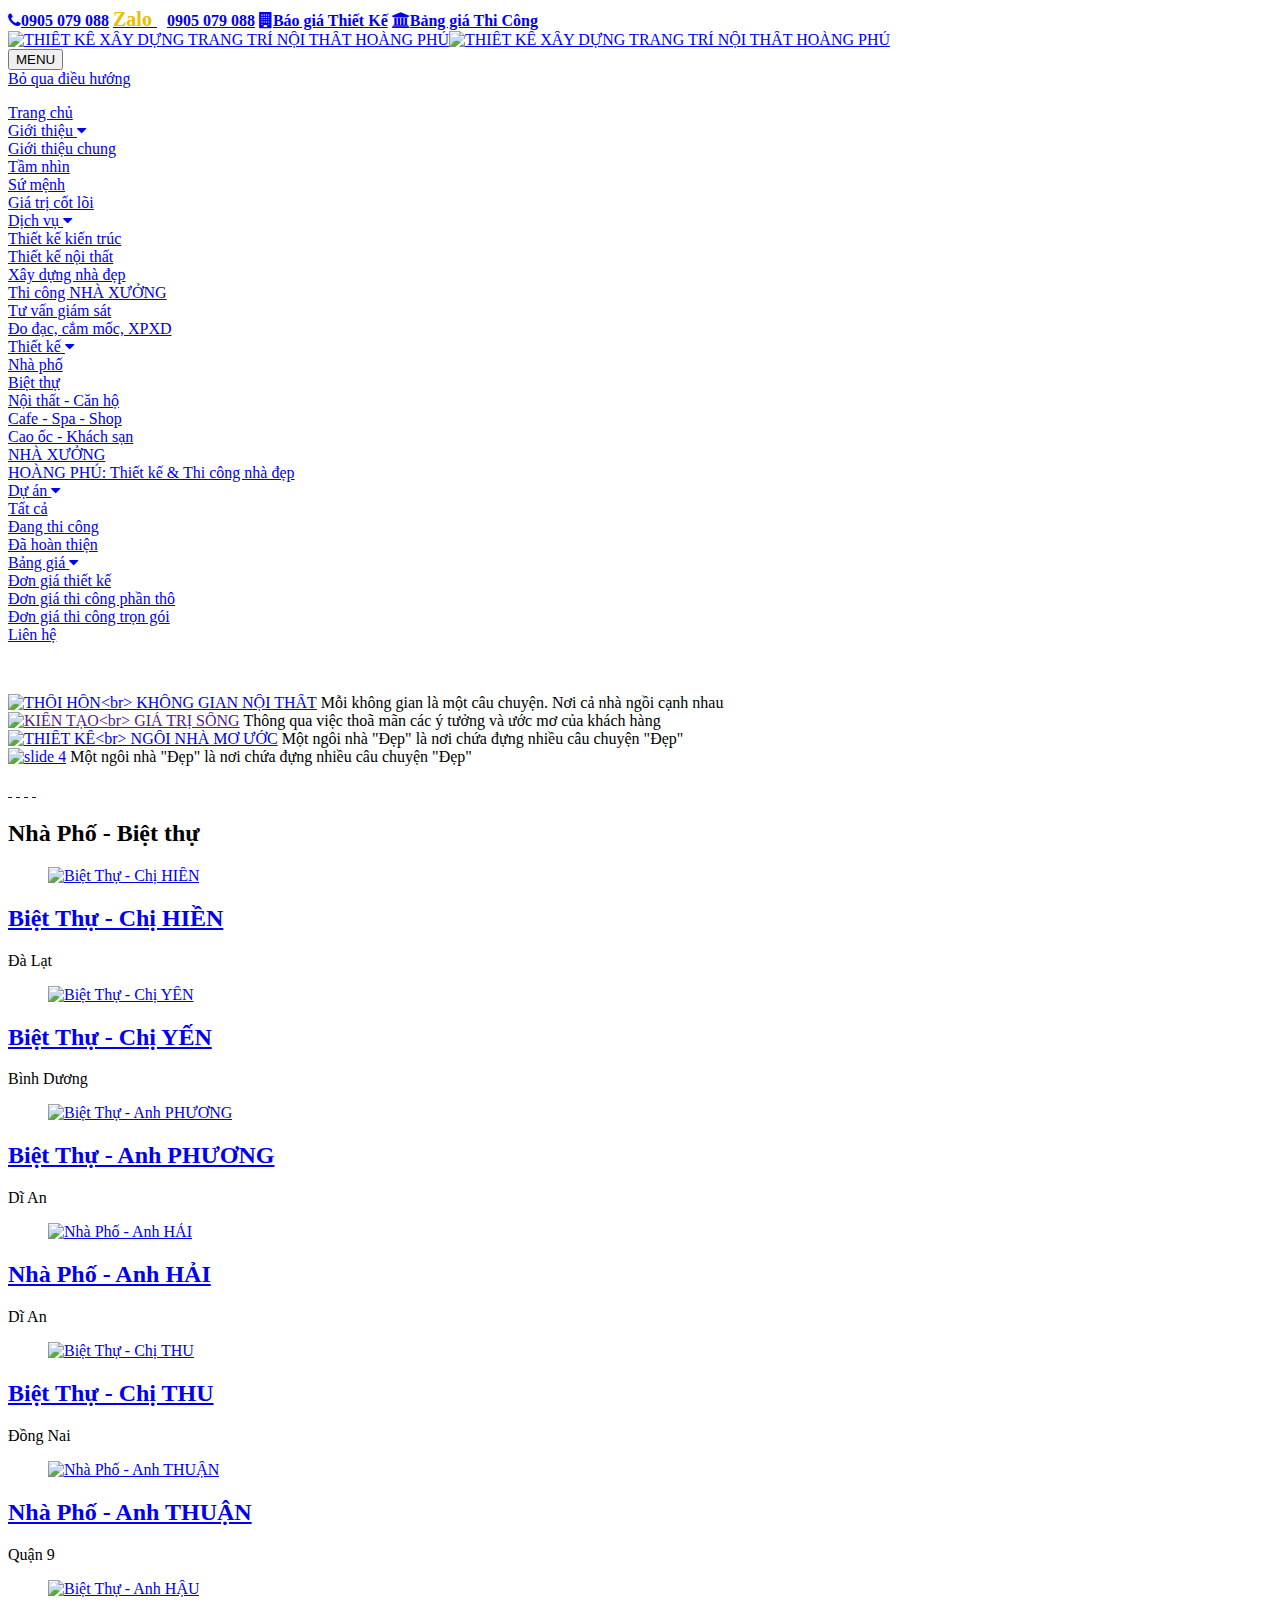
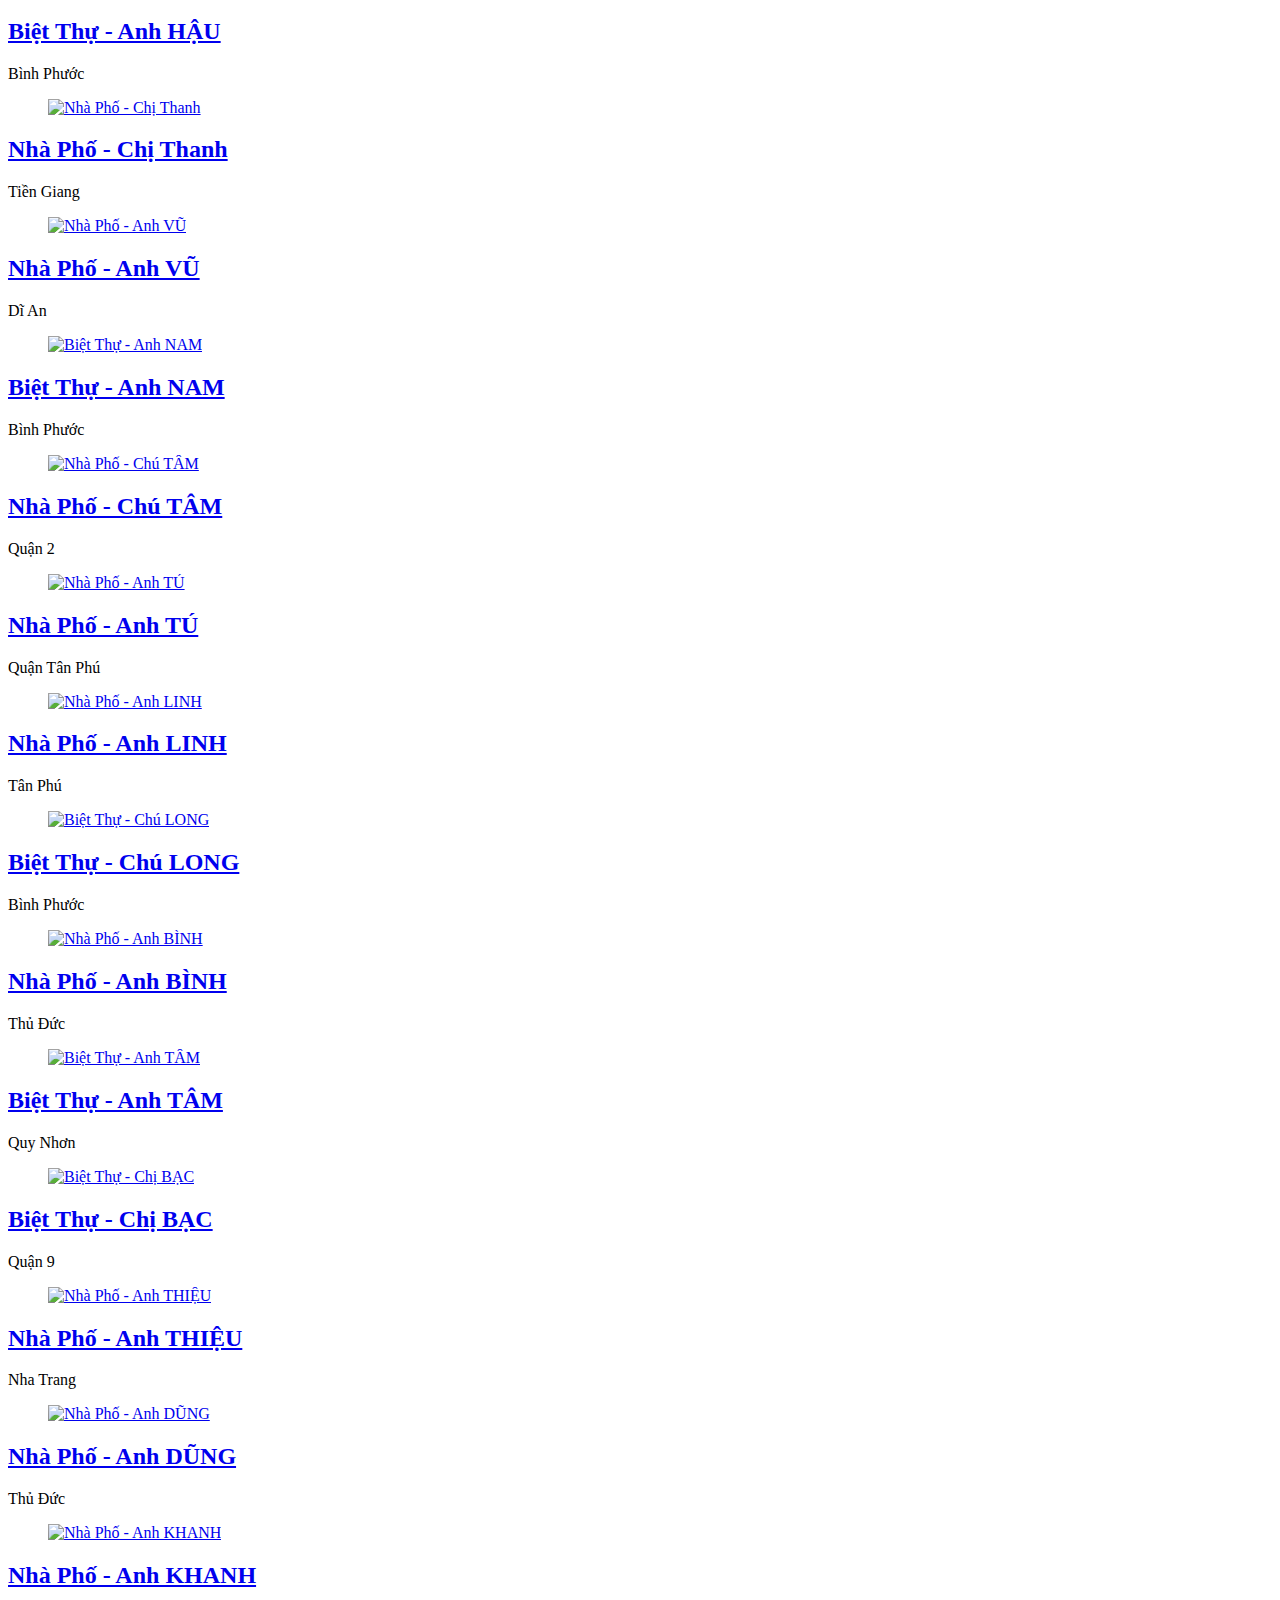
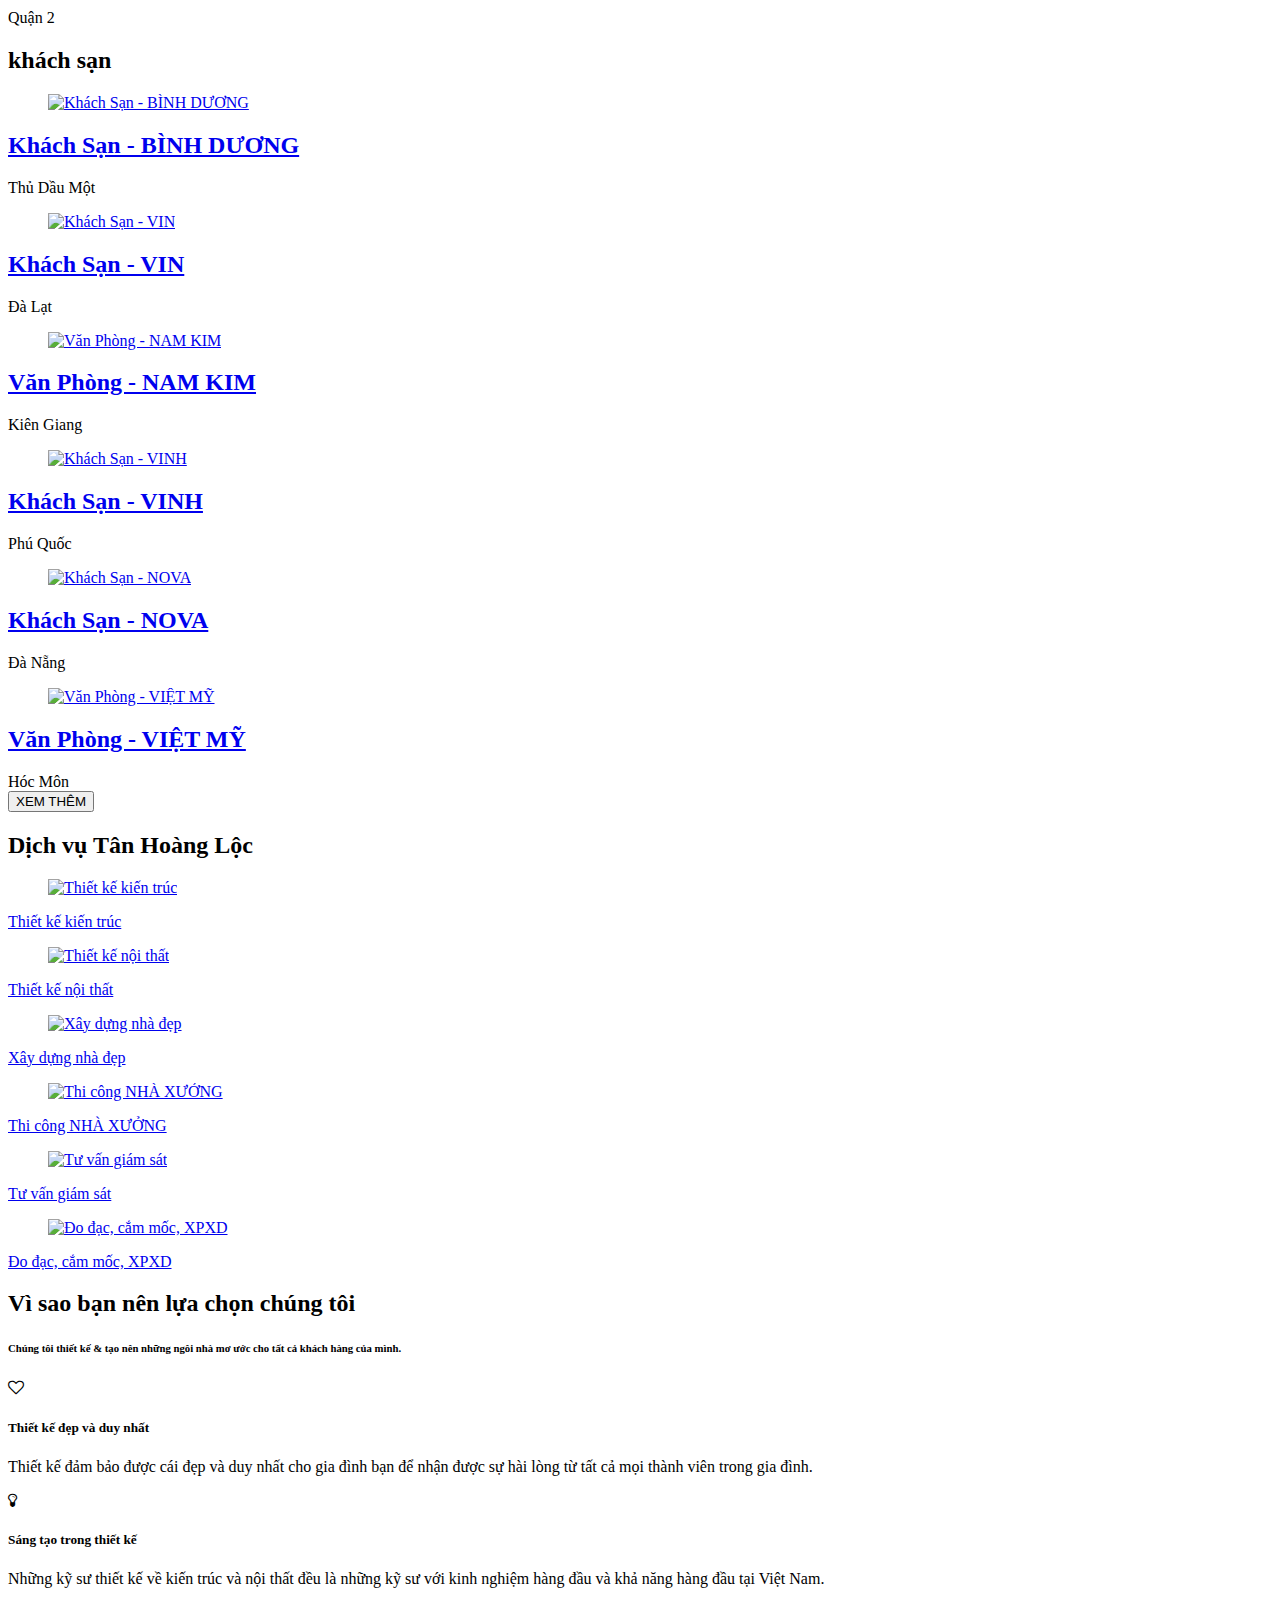
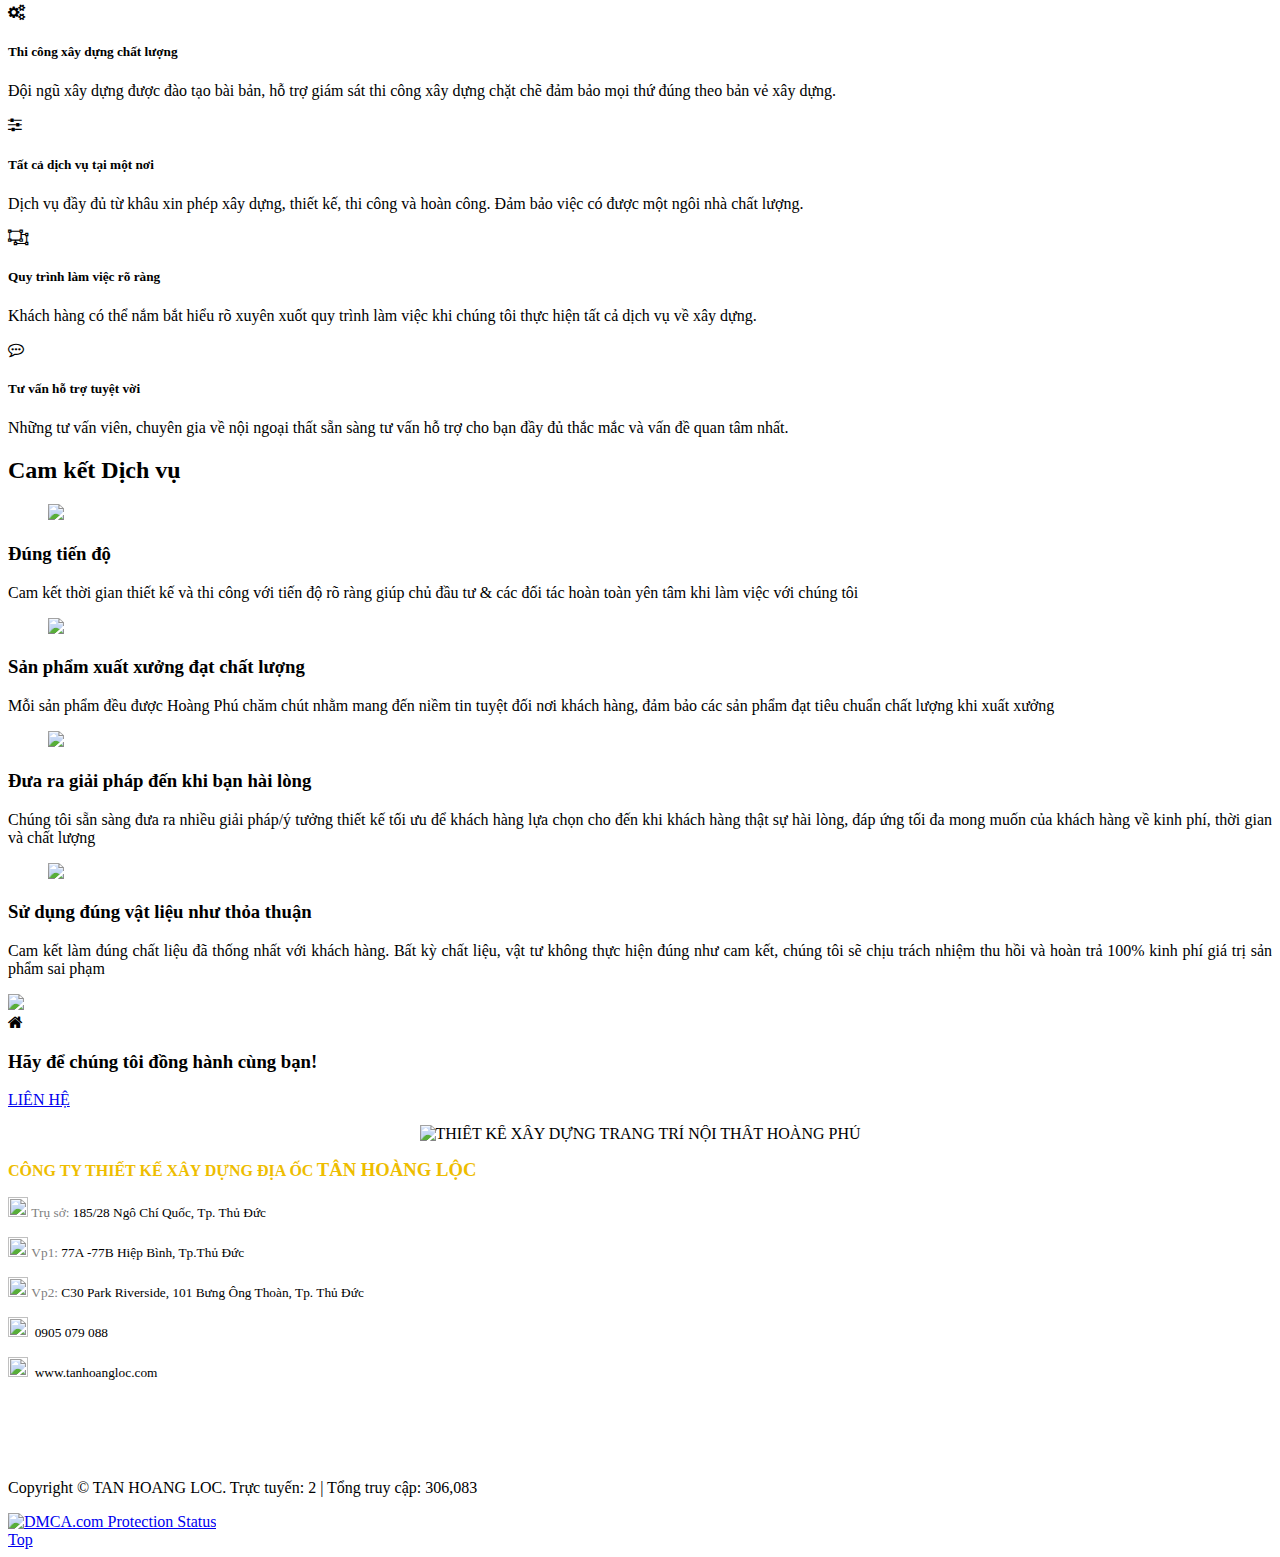
==== commit 253d5fae: "update load ajax" ====
--- a/html/home.html
+++ b/html/home.html
@@ -2,7 +2,7 @@
 <html lang="vi" itemscope="" itemtype="http://schema.org/Product">
 	<head>
 		<meta charset="utf-8">
-		<title>HOÀNG PHÚ: Thiết kế & Thi công nhà đẹp</title>
+		<title>TÂN HOÀNG LỘC: Thiết kế & Thi công nhà đẹp</title>
 		<base href="http://dev.html.com/">
 		<meta name="robots" content="index,follow">
 		<meta name="description" content="XÂY DỰNG HOÀNG PHÚ - Thiết Kế & Thi Công Nhà Đẹp, Nội Thất - Hotline/zalo: 0905079088 - www.hoangphu.com.vn - Trụ sở: 185/28 Ngô Chí Quốc, Q.Thủ Đức, HCM - Vp: C30 Park Riverside, 101 Bưng Ông Thoàn, Q.9, HCM">
@@ -51,21 +51,14 @@
 		<link rel="stylesheet" href="assets/jquery/wow/wow-animate.css" media="all">
 		<link rel="stylesheet" href="assets/css/4ce160f4c6d7.css" media="all">
 		<script src="/assets/jquery/config/default.js" defer></script>
-		<style>#header .csticky{top: 0px !important;bottom: inherit !important;position: fixed !important;z-index: 1000;width: 100%;left: 0px;transition: transform .5s ease-in-out,transform .5s ease-in-out,background .5s ease-in-out;-moz-transition: height .5s ease-in-out,-moz-transform .5s ease-in-out,background .5s ease-in-out;-webkit-transition: height .5s ease-in-out,-webkit-transform .5s ease-in-out,background .5s ease-in-out;-o-transition: height .5s ease-in-out,-o-transform .5s ease-in-out,background .5s ease-in-out;-webkit-animation-duration: 0.5s;-moz-animation-duration: 0.5s;-o-animation-duration: 0.5s;animation-duration: 0.5s;-webkit-animation-name: fadeInDown;animation-name: fadeInDown;}@-webkit-keyframes fadeInDown{0%{opacity: 0;-webkit-transform: translate3d(0,-100%,0);transform: translate3d(0,-100%,0);}100%{opacity: 1;-webkit-transform: none;transform: none;}}@keyframes fadeInDown{0%{opacity: 0;-webkit-transform: translate3d(0,-100%,0);-ms-transform: translate3d(0,-100%,0);transform: translate3d(0,-100%,0);}100%{opacity: 1;-webkit-transform: none;-ms-transform: none;transform: none;}}.csticky-holder>.parent-is-stuck:after{content:"" !important;display: block !important;clear: both !important;}.csticky-holder>.parent-is-stuck>div{float: inherit !important;max-width: 100%;}@media screen and (max-width: 991px){.csticky-holder>.csticky{position: relative !important;top:inherit !important;}.csticky-holder>.parent-is-stuck,.csticky-holder .csticky-stick{position: relative !important;max-width: 100% !important;height: auto !important;top: inherit !important;}}</style>
+		<link rel="stylesheet" href="assets/css/custom.css">
 		<script src="assets/jquery/wow/wow.min.js"></script><script>new WOW().init();</script><script src="/assets/jquery/wow-slider/wow.js" defer></script><script src="/assets/jquery/wow-slider/wow-effect.js" defer></script><script src="/assets/jquery/mpmansory/mp_mansory.js"></script><script src="https://hoangphu.com.vn/assets/bootstrap/js/bootstrap.min.js" defer></script>
-		<style>#container{display:none !important;}@media screen and (min-width:768px){#header .more-inside-menu{position: absolute;top: 0px;left: 0px;right: 0px;z-index: 1000;background: none;box-shadow:none}}body{background:#FFF !important;}</style>
-		<!-- Google Tag Manager (noscript) -->
-		<noscript><iframe src="https://www.googletagmanager.com/ns.html?id=GTM-T3HDD78" height="0" width="0" style="display:none;visibility:hidden"></iframe></noscript>
-		<!-- End Google Tag Manager (noscript) --><!-- Global site tag (gtag.js) - Google Analytics --><script async src="https://www.googletagmanager.com/gtag/js?id=UA-105630830-1"></script><script>window.dataLayer=window.dataLayer||[];function gtag(){dataLayer.push(arguments);}gtag('js',new Date());gtag('config','UA-105630830-1');</script><!-- Global site tag (gtag.js) - Google Ads: 647737981 --><script async src="https://www.googletagmanager.com/gtag/js?id=AW-647737981"></script><script>window.dataLayer=window.dataLayer||[];function gtag(){dataLayer.push(arguments);}gtag('js',new Date());gtag('config','AW-647737981');</script><!--[if lt IE 9]><script src="assets/html5shiv/3.7.2/html5shiv-printshiv.min.js"></script><![endif]-->
+	    <!--[if lt IE 9]><script src="assets/html5shiv/3.7.2/html5shiv-printshiv.min.js"></script><![endif]-->
 	</head>
 	<body id="top" class="win chrome webkit ch90">
-		<!-- Google Tag Manager (noscript) -->
-		<noscript><iframe src="https://www.googletagmanager.com/ns.html?id=GTM-WXMTMTJ" height="0" width="0" style="display:none;visibility:hidden"></iframe></noscript>
-		<!-- End Google Tag Manager (noscript) --> 
 		<div id="wrapper" class="clearfix">
 			<header id="header" class="relative">
 				<div class="inside">
-					<style>@media (max-width: 767.98px){.zalo-text{line-height: 1;font-size: 17px !important;margin-right: 0 !important;}}</style>
 					<div class="header-hotline-mobile text-center padding-bs-0"> <a class="btn-xs" href="tel:0905079088" title="0905079088"><i class="fa fa-phone"></i><b>0905 079 088</b></a> <a class="btn-xs" href="https://zalo.me/0905079088" title="0905079088" target="_blank" > <b style="color:#eebd00;margin-right: 10px;font-weight: bold;font-size: 20px;" class="zalo-text"> Zalo </b><b>0905 079 088</b></a> <a class="btn-xs" href="don-gia-thiet-ke-kien-truc.html" title="Báo giá Thiết Kế" target="_blank"><i class="fa fa-building" aria-hidden="true"></i><b>Báo giá Thiết Kế</b></a> <a class="btn-xs" href="bang-gia/don-gia-thi-cong-phan-tho.html" title="Bảng Giá Thi Công" target="_blank"><i class="fa fa-university" aria-hidden="true"></i><b>Bảng giá Thi Công</b></a></div>
 					<div class="relative">
 						<div class="more-inside-menu csticky-div">
@@ -75,7 +68,7 @@
 								<nav class="navbar mod_navigation navbar-default nav-fixed nav-header col-sm-no-padding-right col-md-center block"">
 									<div class="navbar-header">
 										<button type="button" class="navbar-toggle" data-toggle="collapse" data-target=".navbar-ex842-collapse">
-											<span class="sr-only">Toggle navigation</span><!-- <span class="icon-bar"></span> <span class="icon-bar"></span> <span class="icon-bar"></span> --> MENU 
+											<span class="sr-only">Toggle navigation</span>MENU 
 										</button>
 										<a class="navbar-brand" href="#"></a>
 									</div>
@@ -132,8 +125,7 @@
 													<li> <a href="https://hoangphu.com.vn/bang-gia/don-gia-thi-cong-phan-tho.html" title="Đơn Giá Thi Công Phần Thô - XÂY DỰNG HOÀNG PHÚ - Thiết Kế &amp; Thi Công Nhà Đẹp, Nội Thất">Đơn giá thi công phần thô </a> </li>
 													<li class="last" > <a href="https://hoangphu.com.vn/don-gia-thi-cong-tron-goi.html" title="Đơn Giá Thi Công Trọn Gói - XÂY DỰNG HOÀNG PHÚ - Thiết Kế &amp; Thi Công Nhà Đẹp, Nội Thất" class="last" >Đơn giá thi công trọn gói </a> </li>
 												</ul>
-											</li>
-											<li class="sibling" > <a href="https://hoangphu.com.vn/tin-tuc.html" title="Thiết Kế Nhà Đẹp | 500 Mẫu Nhà Đẹp Hot Nhất 2021" class="sibling" >Tin tức </a> </li>
+											</li>											
 											<li class="sibling last" > <a href="https://hoangphu.com.vn/lien-he.html" title="Liên Hệ - HOÀNG PHÚ Design &amp; Construction" class="sibling last" >Liên hệ </a> </li>
 										</ul>
 										<a id="skipNavigation842" class="invisible">&nbsp;</a>
@@ -349,12 +341,35 @@
 										</div>
 									</div>
 								</div>
-								<script>(function($){$(document).ready(function(){$("#content-news-916").mpmansory({childrenClass: 'layout_latest',columnClasses: 'padding',breakpoints:{lg: 3,md: 4,sm: 6,xs: 6},distributeBy: {order: false,height: false,attr: 'data-order',attrOrder: 'asc'},/*/default distribute by order,options=>order: true/false,height: true/false,attr=>'data-order',attrOrder=>'asc'/'desc'*/ onload: function (items){/*make somthing with items */}});});}(jQuery));</script>
+								<script>
+									(function($) {
+									    $(document).ready(function() {
+									        $("#content-news-916").mpmansory({
+									            childrenClass: 'layout_latest',
+									            columnClasses: 'padding',
+									            breakpoints: {
+									                lg: 3,
+									                md: 4,
+									                sm: 6,
+									                xs: 6
+									            },
+									            distributeBy: {
+									                order: false,
+									                height: false,
+									                attr: 'data-order',
+									                attrOrder: 'asc'
+									            },
+									            /*/default distribute by order,options=>order: true/false,height: true/false,attr=>'data-order',attrOrder=>'asc'/'desc'*/ onload: function(items) {
+									                /*make somthing with items */ }
+									        });
+									    });
+									}(jQuery));
+								</script>
 							</div>
 							<!-- indexer::continue -->
 						</div>
 						<div class="contruction-div contruction-div-2 div-padding-top">
-							<h2 class="ce_headline title-headdline text-center container"> <span> Cao ốc - <strong> khách sạn </strong> </span></h2>
+							<h2 class="ce_headline title-headdline text-center container"> <span><strong> khách sạn </strong> </span></h2>
 							<!-- indexer::stop -->
 							<div class="mod_newslist list-news-scroll block-color container col-sm-no-padding-left col-sm-no-padding-right block">
 								<div class="content" id="content-news-959">
@@ -413,14 +428,91 @@
 										</div>
 									</div>
 								</div>
-								<script>(function($){$(document).ready(function(){$("#content-news-959").mpmansory({childrenClass: 'layout_latest',columnClasses: 'padding',breakpoints:{lg: 3,md: 4,sm: 6,xs: 6},distributeBy: {order: false,height: false,attr: 'data-order',attrOrder: 'asc'},/*/default distribute by order,options=>order: true/false,height: true/false,attr=>'data-order',attrOrder=>'asc'/'desc'*/ onload: function (items){/*make somthing with items */}});});}(jQuery));</script>
+								<div>
+									<div class="col-md-12 col-sm-12 text-center mt-3">
+										 <button class="btn btn-primary btn-view-more">XEM THÊM</button>
+									</div>	
+								</div>
+								<script>
+									(function($) {
+									    $(document).ready(function() {
+									        $("#content-news-959").mpmansory({
+									            childrenClass: 'layout_latest',
+									            columnClasses: 'padding',
+									            breakpoints: {
+									                lg: 3,
+									                md: 4,
+									                sm: 6,
+									                xs: 6
+									            },
+									            distributeBy: {
+									                order: false,
+									                height: false,
+									                attr: 'data-order',
+									                attrOrder: 'asc'
+									            },
+									            /*/default distribute by order,options=>order: true/false,height: true/false,attr=>'data-order',attrOrder=>'asc'/'desc'*/ onload: function(items) {
+									                /*make somthing with items */ }
+									        });
+
+									        $(".btn-view-more").click(function() {
+					        					$.ajax({
+												    type: "POST",
+												    url: 'http://dev.html.com',
+												    success: function (html) {
+												    	var el = '<div class="layout_latest arc_96 block last odd text-center wow fadeInUp child-list-3" data-order="7">';
+														el += '<div class="aniview slow" av-animation="fadeIn">';
+														el += '<figure class="image_container float_above"> <a href="thietke/nha-pho-anh-khanh.html" title="Nhà Phố - Anh KHANH"> <img src="http://dev.html.com/assets/images/e/thiet-ke-nha-pho-anh-khanh-quan-2-01-d7ce5a3e.jpg" width="360" height="360" alt="Nhà Phố - Anh KHANH"> </a></figure>';
+														el += '<div class="content">';
+														el += '<h2> <a href="thietke/nha-pho-anh-khanh.html" title="Xem bài viết: Nhà Phố - Anh KHANH">Nhà Phố - Anh KHANH</a> </h2>';
+														el += '<div class="teaser"> Quận 2</div></div></div></div>';
+
+														el += '<div class="layout_latest arc_96 block last odd text-center wow fadeInUp child-list-3" data-order="7">';
+														el += '<div class="aniview slow" av-animation="fadeIn">';
+														el += '<figure class="image_container float_above"> <a href="thietke/nha-pho-anh-khanh.html" title="Nhà Phố - Anh KHANH"> <img src="assets/images/f/thiet-ke-nha-pho-anh-dung-quan-thu-duc-01-400d254f.jpg" width="360" height="360" alt="Nhà Phố - Anh KHANH"> </a></figure>';
+														el += '<div class="content">';
+														el += '<h2> <a href="thietke/nha-pho-anh-khanh.html" title="Xem bài viết: Nhà Phố - Anh KHANH">Nhà Phố - Anh KHANH</a> </h2>';
+														el += '<div class="teaser"> Quận 2</div></div></div></div>';
+
+														var html = '';
+
+														$( "#content-news-959 .padding" ).each(function( index ) {
+                                                            html += $(this).html();
+														});
+														html = html + el;
+
+														jQuery("#content-news-959").html(html);
+														$("#content-news-959").mpmansory({
+												            childrenClass: 'layout_latest',
+												            columnClasses: 'padding',
+												            breakpoints: {
+												                lg: 3,
+												                md: 4,
+												                sm: 6,
+												                xs: 6
+												            },
+												            distributeBy: {
+												                order: false,
+												                height: false,
+												                attr: 'data-order',
+												                attrOrder: 'asc'
+												            },
+												          onload: function(items) {
+												                /*make somthing with items */ }
+												        });
+												    }
+											    });
+									        });				
+									    });
+									}(jQuery));									
+								</script>
 							</div>
 							<!-- indexer::continue -->
 						</div>
 						<div class="background-features-top service-home-block div-padding">
 							<div class="container service-div div-padding col-sm-no-padding-left col-sm-no-padding-right">
 								<div class="content col-sm-7 col-md-6 col-sm-push-5 col-md-push-6">
-									<h2 class="ce_headline title-headdline text-center color-gray"> <span> Dịch vụ Hoàng Phú </span></h2>
+									<h2 class="ce_headline title-headdline text-center color-gray"> <span> Dịch vụ Tân Hoàng Lộc </span></h2>
 									<div class="row service-home">
 										<!-- indexer::stop -->
 										<div class="mod_newsmenu services-block block">
@@ -584,12 +676,12 @@
 								<div class="col-sm-6 col-xs-12">
 									<div class="ce_text block">
 										<div class="content">
-											<p style="text-align: center;"><span style="font-size: 10pt;"><strong><span style="color: #eebd00;"><span style="font-size: 12pt;">CÔNG TY THIẾT KẾ XÂY DỰNG ĐỊA ỐC</span> <span style="font-size: 14pt;">HOÀNG PHÚ</span></span></strong></span></p>
-											<p style="text-align: center;"><span style="font-size: 10pt;"><img src="files/upload/icon-dia-diem/icon-dia-diem.png" alt="" width="20" height="20"><span class="tru-so" style="font-size: 10pt;">&nbsp;<span style="color: #808080;">Trụ sở:</span> 185/28 Ngô Chí Quốc, Tp. Thủ Đức</span></span></p>
-											<p style="text-align: center;"><span style="font-size: 10pt;"><span class="tru-so" style="font-size: 10pt;"><img src="files/upload/icon-dia-diem/icon-dia-diem.png" alt="" width="20" height="20">&nbsp;<span style="color: #808080;">Vp1:</span> 77A -77B Hiệp Bình, Tp.Thủ Đức </span></span></p>
-											<p style="text-align: center;"><span class="van-phong" style="font-size: 10pt;"><img src="files/upload/icon-dia-diem/icon-dia-diem.png" alt="" width="20" height="20">&nbsp;<span style="color: #808080;">Vp2:</span> C30 Park Riverside, 101 Bưng Ông Thoàn, Tp. Thủ Đức</span></p>
-											<p style="text-align: center;"><span style="font-size: 10pt;"><img src="files/upload/icon-dia-diem/icon-dien-thoai.png" alt="" width="20" height="20">&nbsp; 0905 079 088</span></p>
-											<p style="text-align: center;"><span style="font-size: 10pt;"><img src="files/upload/icon-dia-diem/icon-web.png" alt="" width="20" height="20">&nbsp;&nbsp;www.hoangphu.com.vn</span></p>
+											<p style="text-align: left;"><span style="font-size: 10pt;"><strong><span style="color: #eebd00;"><span style="font-size: 12pt;">CÔNG TY THIẾT KẾ XÂY DỰNG ĐỊA ỐC</span> <span style="font-size: 14pt;">TÂN HOÀNG LỘC</span></span></strong></span></p>
+											<p style="text-align: left;"><span style="font-size: 10pt;"><img src="files/upload/icon-dia-diem/icon-dia-diem.png" alt="" width="20" height="20"><span class="tru-so" style="font-size: 10pt;">&nbsp;<span style="color: #808080;">Trụ sở:</span> 185/28 Ngô Chí Quốc, Tp. Thủ Đức</span></span></p>
+											<p style="text-align: left;"><span style="font-size: 10pt;"><span class="tru-so" style="font-size: 10pt;"><img src="files/upload/icon-dia-diem/icon-dia-diem.png" alt="" width="20" height="20">&nbsp;<span style="color: #808080;">Vp1:</span> 77A -77B Hiệp Bình, Tp.Thủ Đức </span></span></p>
+											<p style="text-align: left;"><span class="van-phong" style="font-size: 10pt;"><img src="files/upload/icon-dia-diem/icon-dia-diem.png" alt="" width="20" height="20">&nbsp;<span style="color: #808080;">Vp2:</span> C30 Park Riverside, 101 Bưng Ông Thoàn, Tp. Thủ Đức</span></p>
+											<p style="text-align: left;"><span style="font-size: 10pt;"><img src="files/upload/icon-dia-diem/icon-dien-thoai.png" alt="" width="20" height="20">&nbsp; 0905 079 088</span></p>
+											<p style="text-align: left;"><span style="font-size: 10pt;"><img src="files/upload/icon-dia-diem/icon-web.png" alt="" width="20" height="20">&nbsp;&nbsp;www.tanhoangloc.com</span></p>
 										</div>
 									</div>
 								</div>
@@ -604,7 +696,7 @@
 					<div class="footer-copyright" id="clear">
 						<div class='container paddingn-bs-0 copyright col-xs-center wow fadeInDown'>
 							<div class="col-sm-10 col-sm-inline col-sm-align-center col-sm-no-padding-left">
-								<p>	 	Copyright © HOANG PHU. Trực tuyến: 2 | Tổng truy cập: 306,083</p>
+								<p>	 	Copyright © TAN HOANG LOC. Trực tuyến: 2 | Tổng truy cập: 306,083</p>
 							</div>
 							<div class="col-sm-2 col-sm-right col-sm-inline col-sm-align-center"><a class="dmca-badge" title="DMCA.com Protection Status" href="//www.dmca.com/Protection/Status.aspx?ID=3dcdd232-f582-472d-869b-a8dd95933811"><img src="https://images.dmca.com/Badges/dmca_protected_sml_120b.png?ID=3dcdd232-f582-472d-869b-a8dd95933811" alt="DMCA.com Protection Status"></a></div>
 						</div>
--- a/html/assets/css/custom.css
+++ b/html/assets/css/custom.css
@@ -0,0 +1,5 @@
+#header .csticky{top: 0px !important;bottom: inherit !important;position: fixed !important;z-index: 1000;width: 100%;left: 0px;transition: transform .5s ease-in-out,transform .5s ease-in-out,background .5s ease-in-out;-moz-transition: height .5s ease-in-out,-moz-transform .5s ease-in-out,background .5s ease-in-out;-webkit-transition: height .5s ease-in-out,-webkit-transform .5s ease-in-out,background .5s ease-in-out;-o-transition: height .5s ease-in-out,-o-transform .5s ease-in-out,background .5s ease-in-out;-webkit-animation-duration: 0.5s;-moz-animation-duration: 0.5s;-o-animation-duration: 0.5s;animation-duration: 0.5s;-webkit-animation-name: fadeInDown;animation-name: fadeInDown;}@-webkit-keyframes fadeInDown{0%{opacity: 0;-webkit-transform: translate3d(0,-100%,0);transform: translate3d(0,-100%,0);}100%{opacity: 1;-webkit-transform: none;transform: none;}}@keyframes fadeInDown{0%{opacity: 0;-webkit-transform: translate3d(0,-100%,0);-ms-transform: translate3d(0,-100%,0);transform: translate3d(0,-100%,0);}100%{opacity: 1;-webkit-transform: none;-ms-transform: none;transform: none;}}.csticky-holder>.parent-is-stuck:after{content:"" !important;display: block !important;clear: both !important;}.csticky-holder>.parent-is-stuck>div{float: inherit !important;max-width: 100%;}@media screen and (max-width: 991px){.csticky-holder>.csticky{position: relative !important;top:inherit !important;}.csticky-holder>.parent-is-stuck,.csticky-holder .csticky-stick{position: relative !important;max-width: 100% !important;height: auto !important;top: inherit !important;}}
+
+#container{display:none !important;}@media screen and (min-width:768px){#header .more-inside-menu{position: absolute;top: 0px;left: 0px;right: 0px;z-index: 1000;background: none;box-shadow:none}}body{background:#FFF !important;}
+
+@media (max-width: 767.98px){.zalo-text{line-height: 1;font-size: 17px !important;margin-right: 0 !important;}}